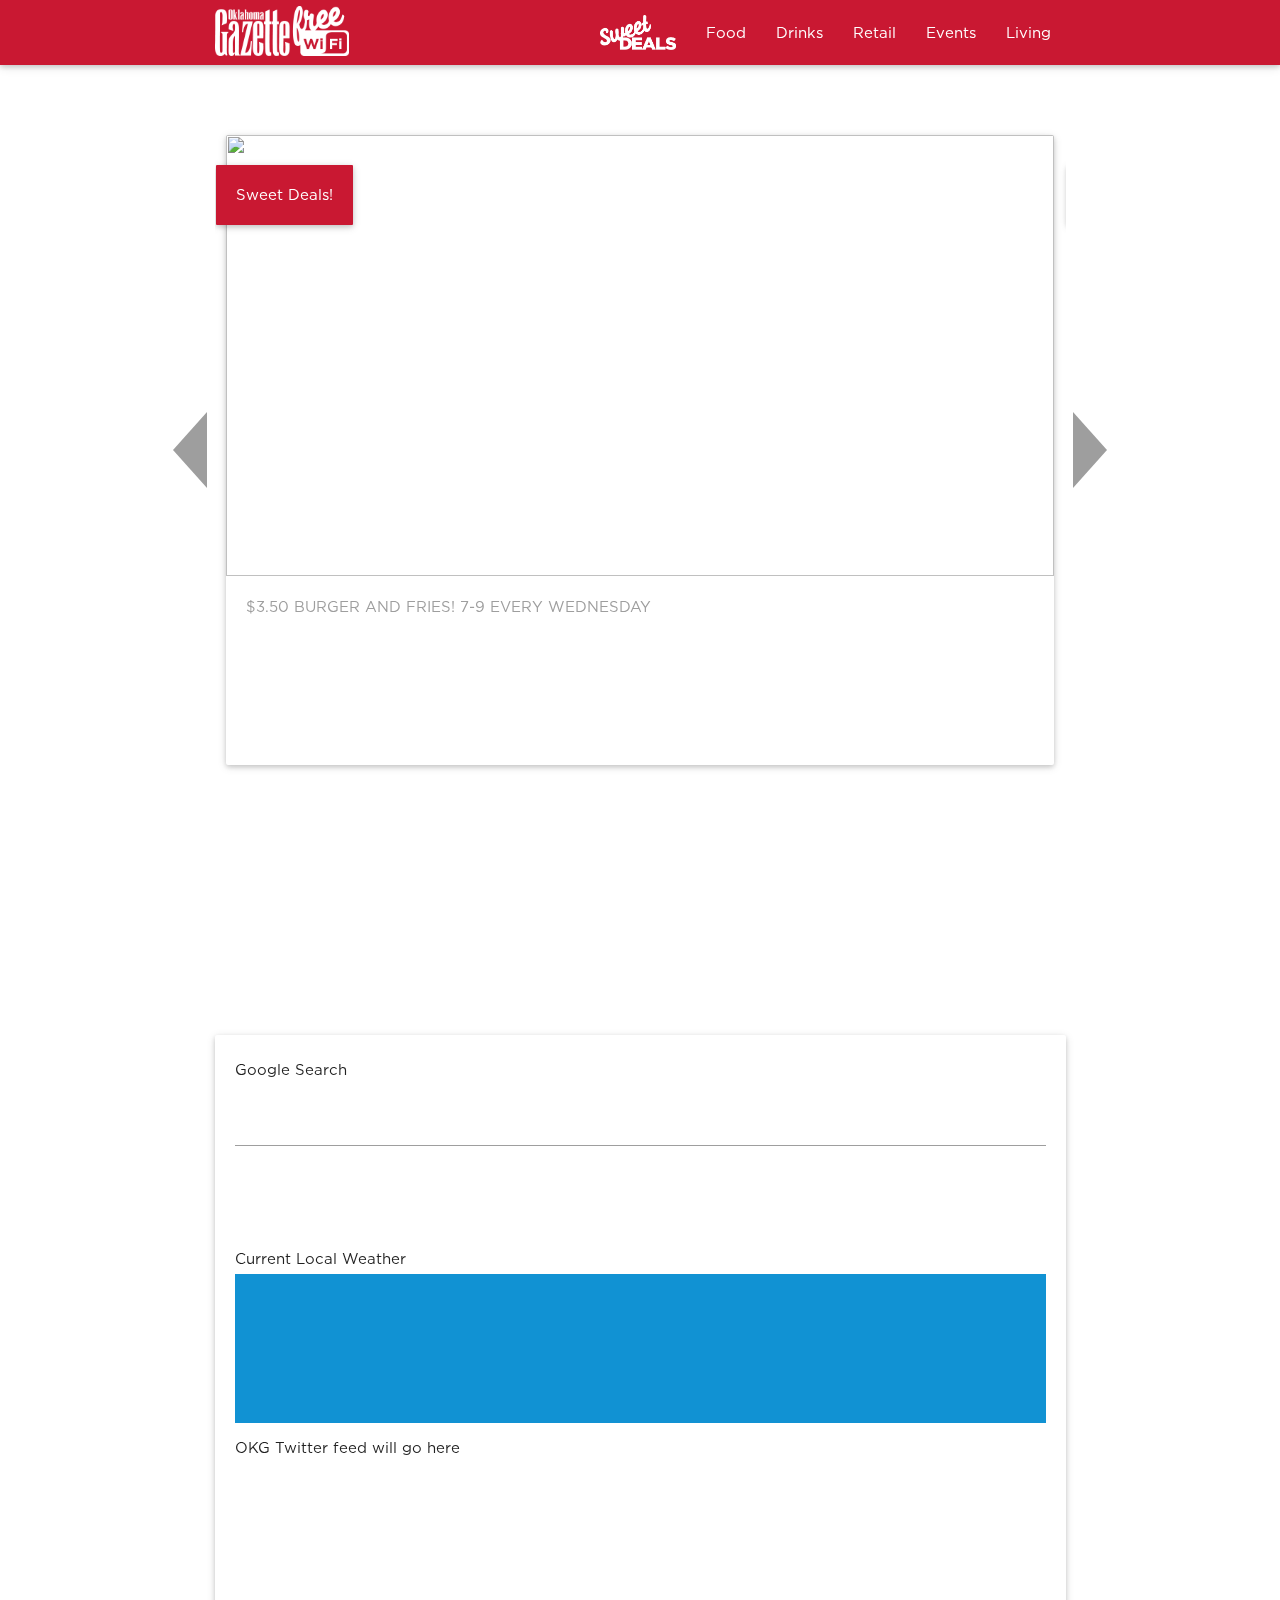
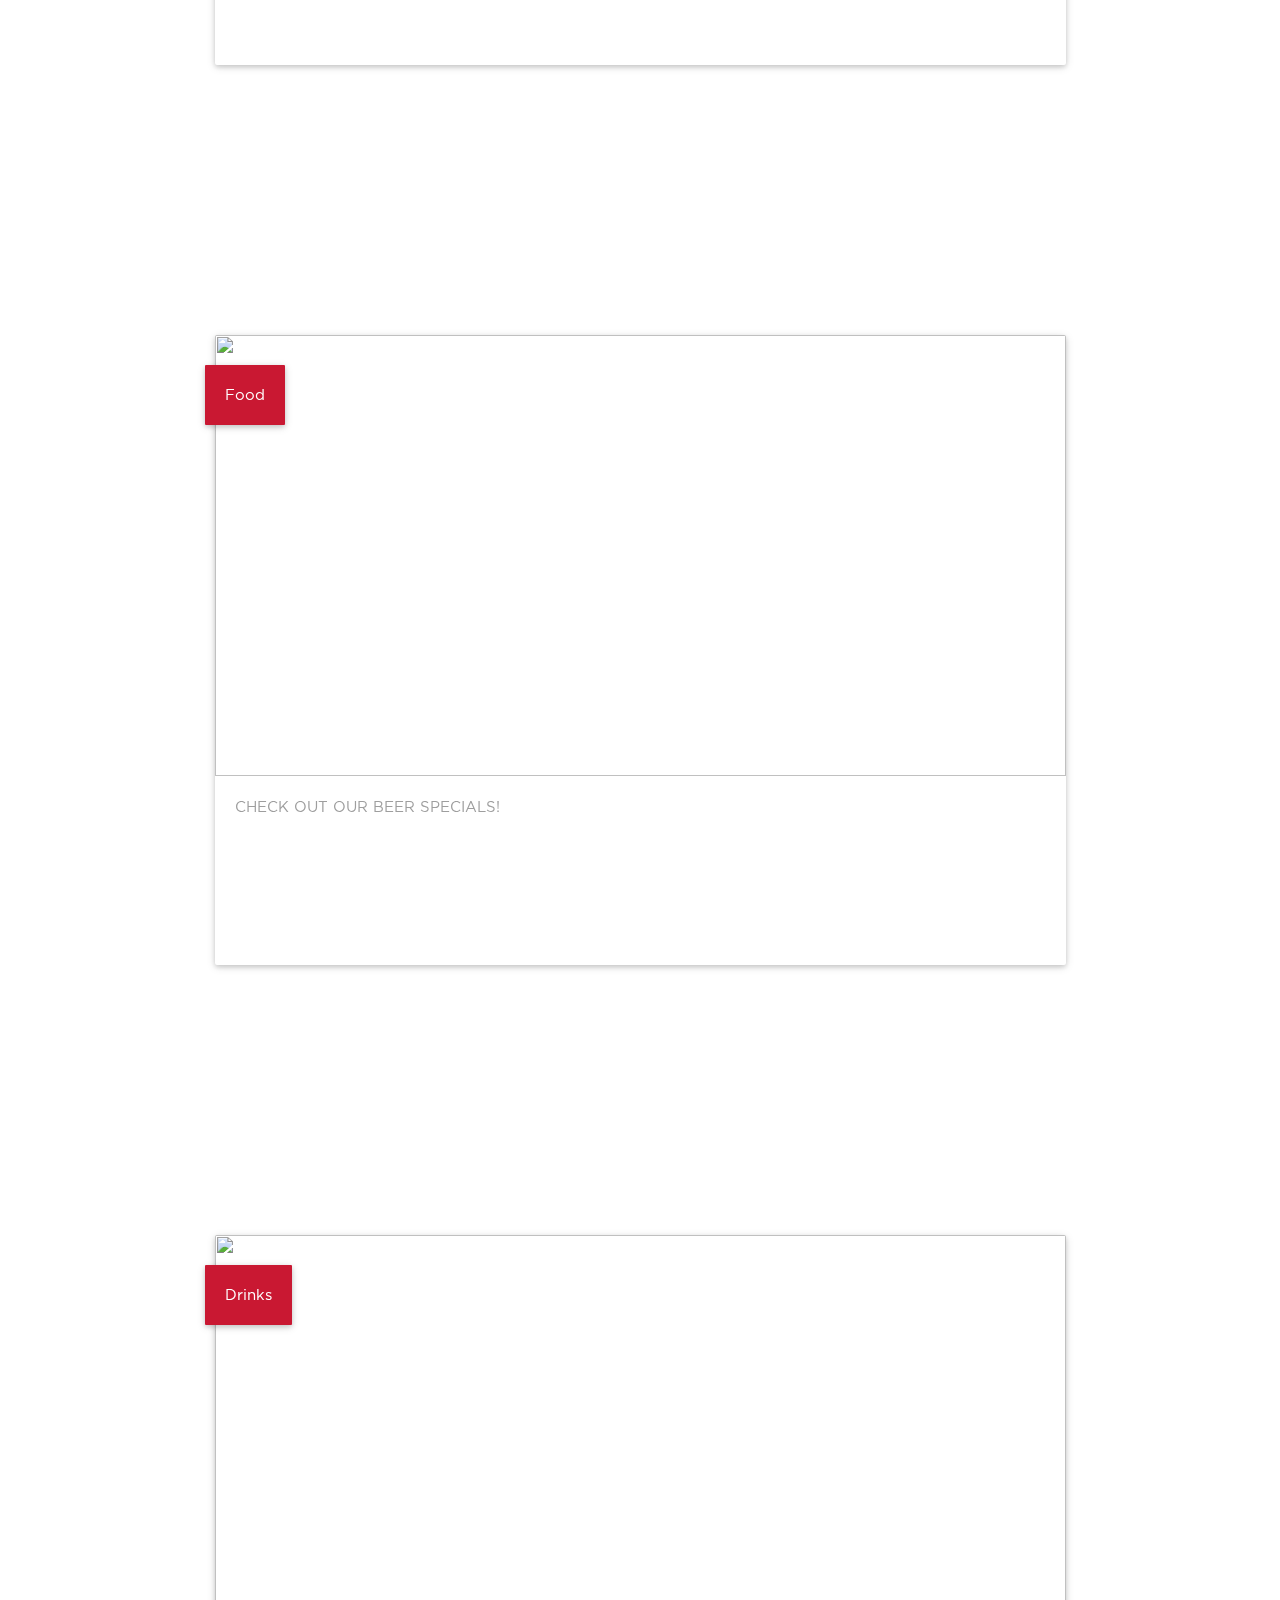
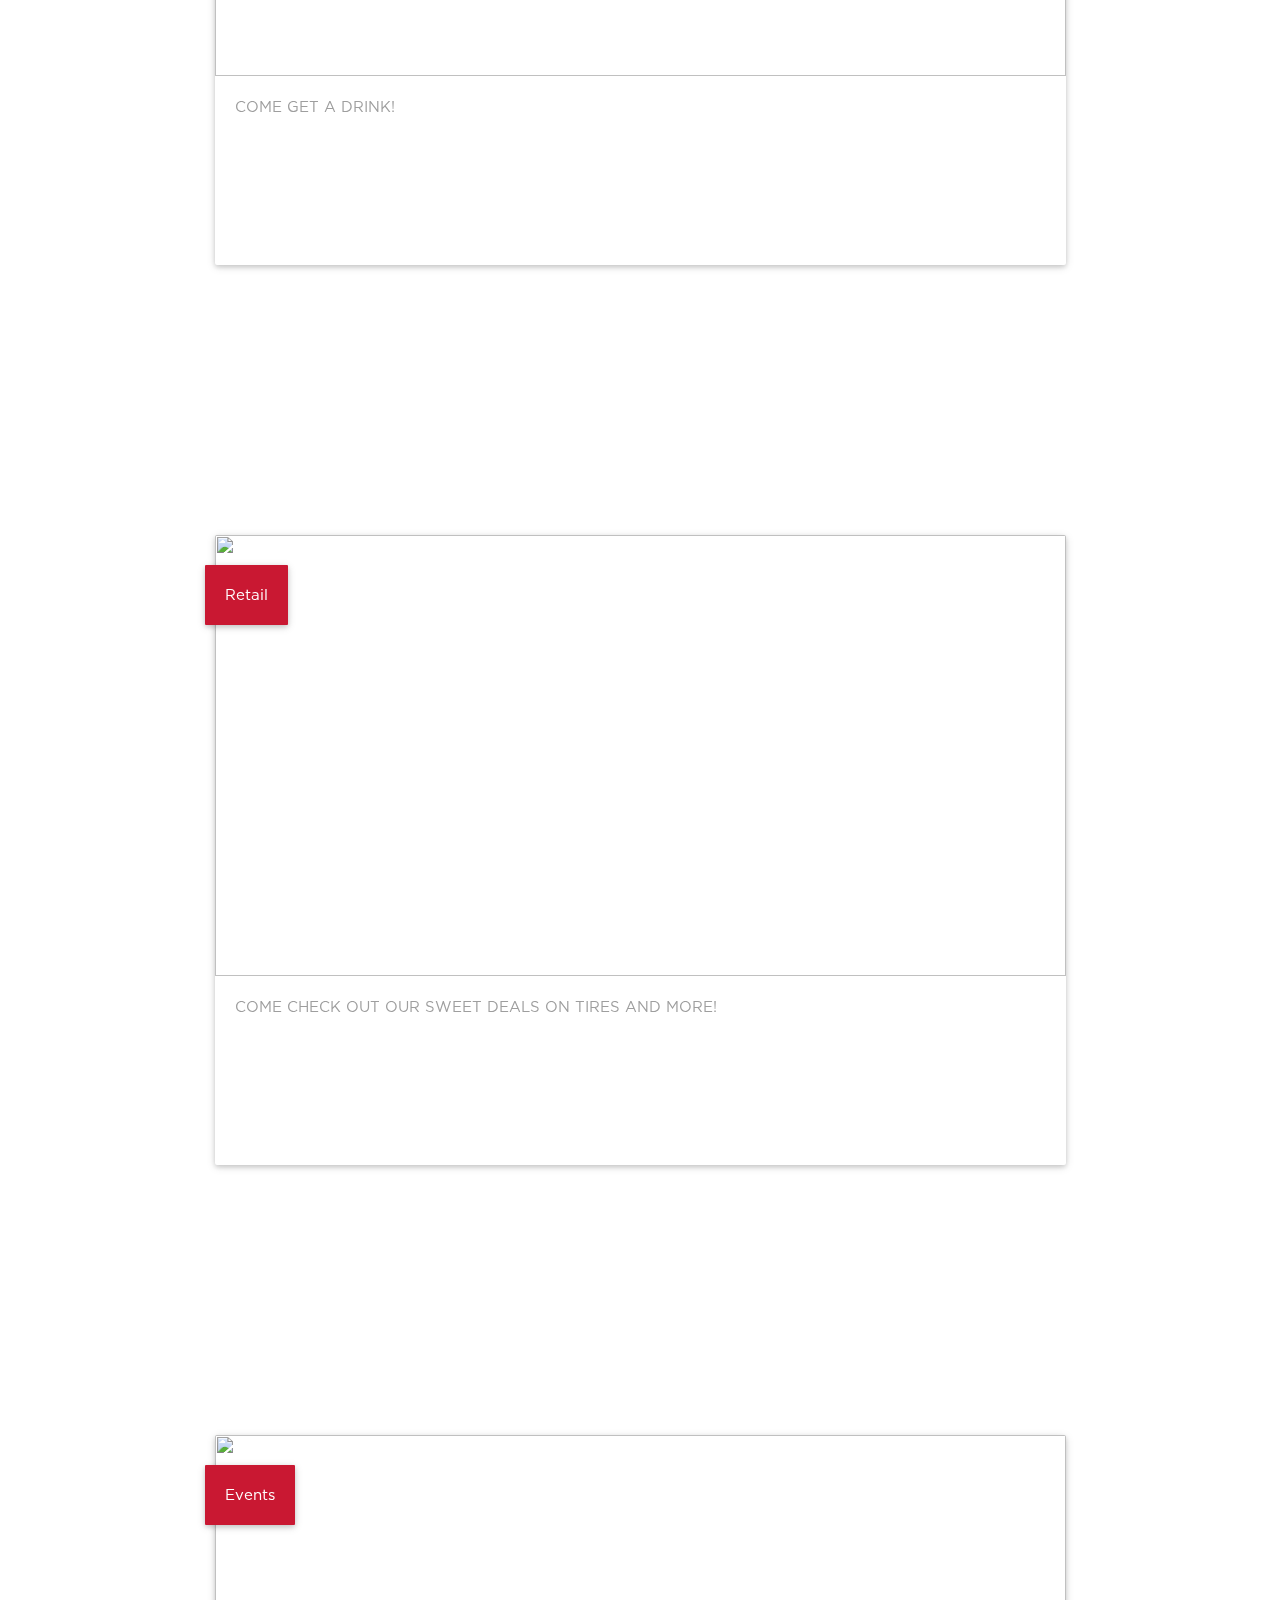
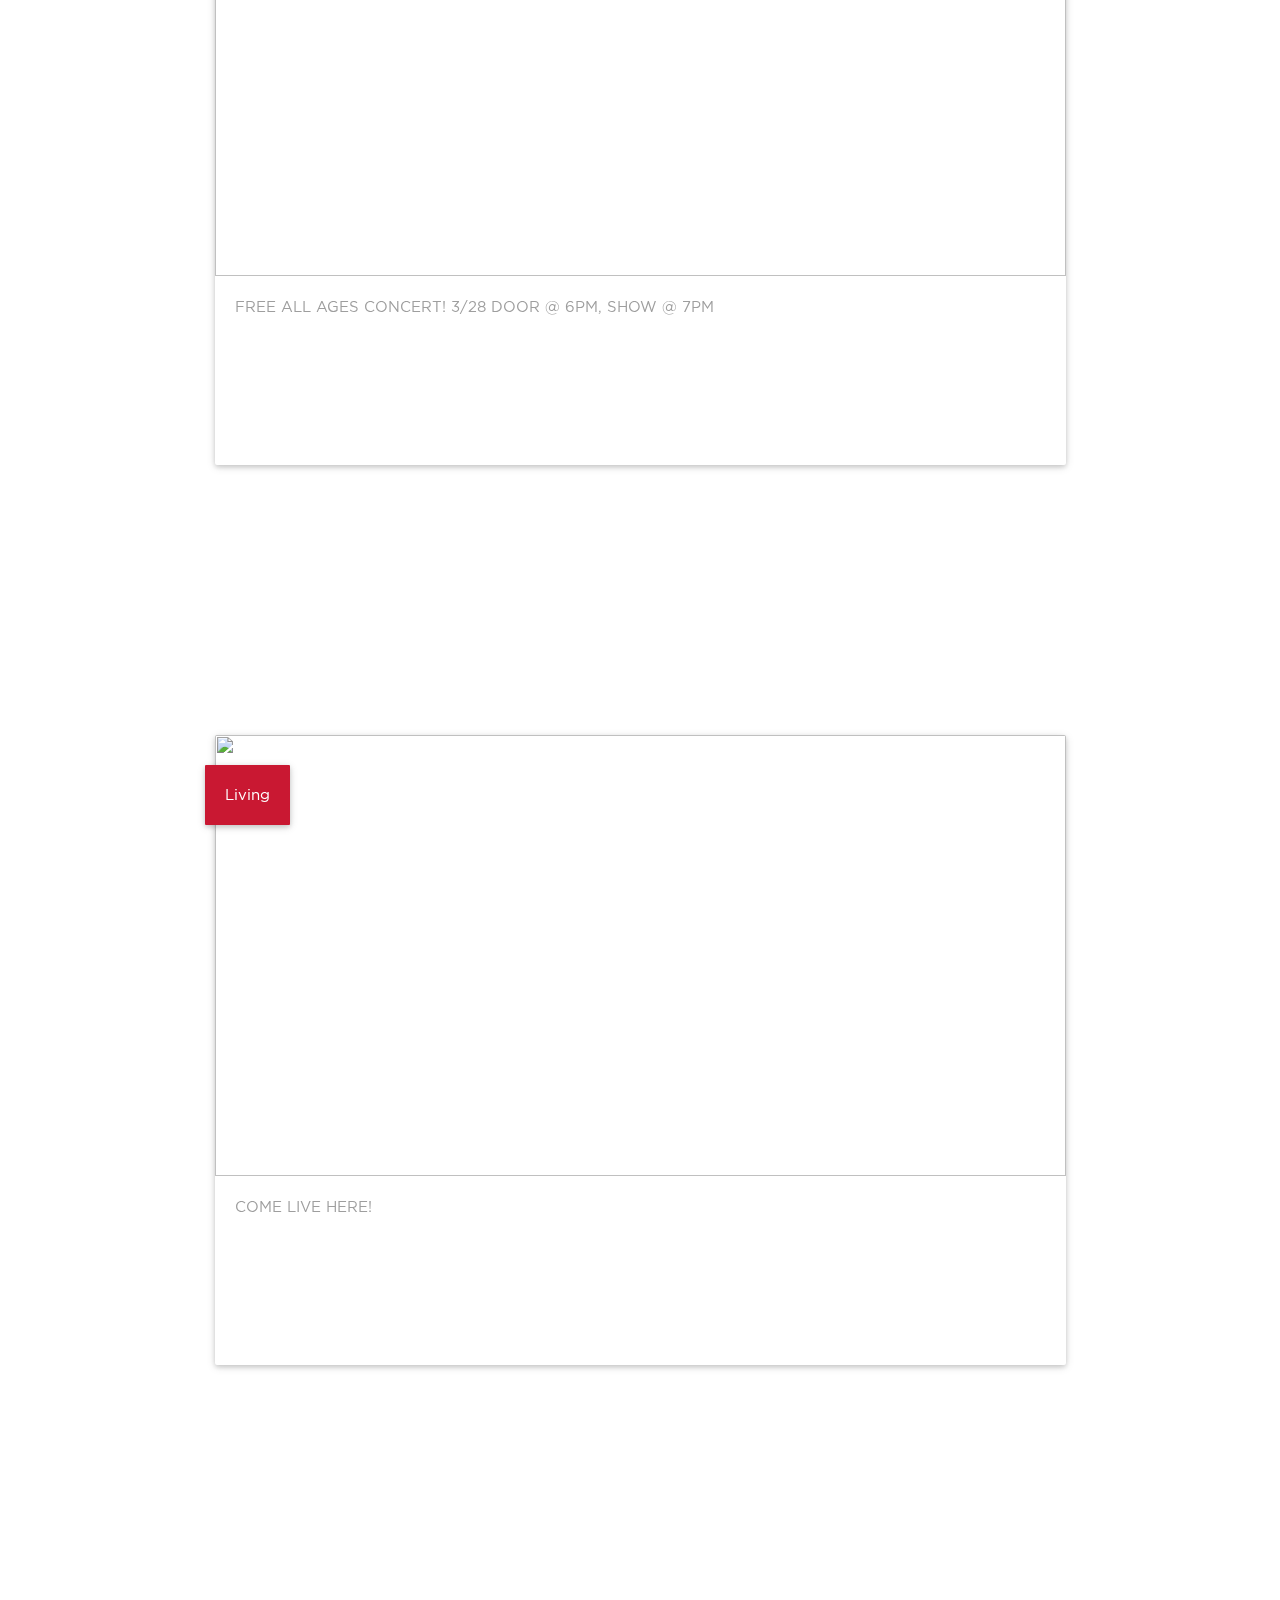
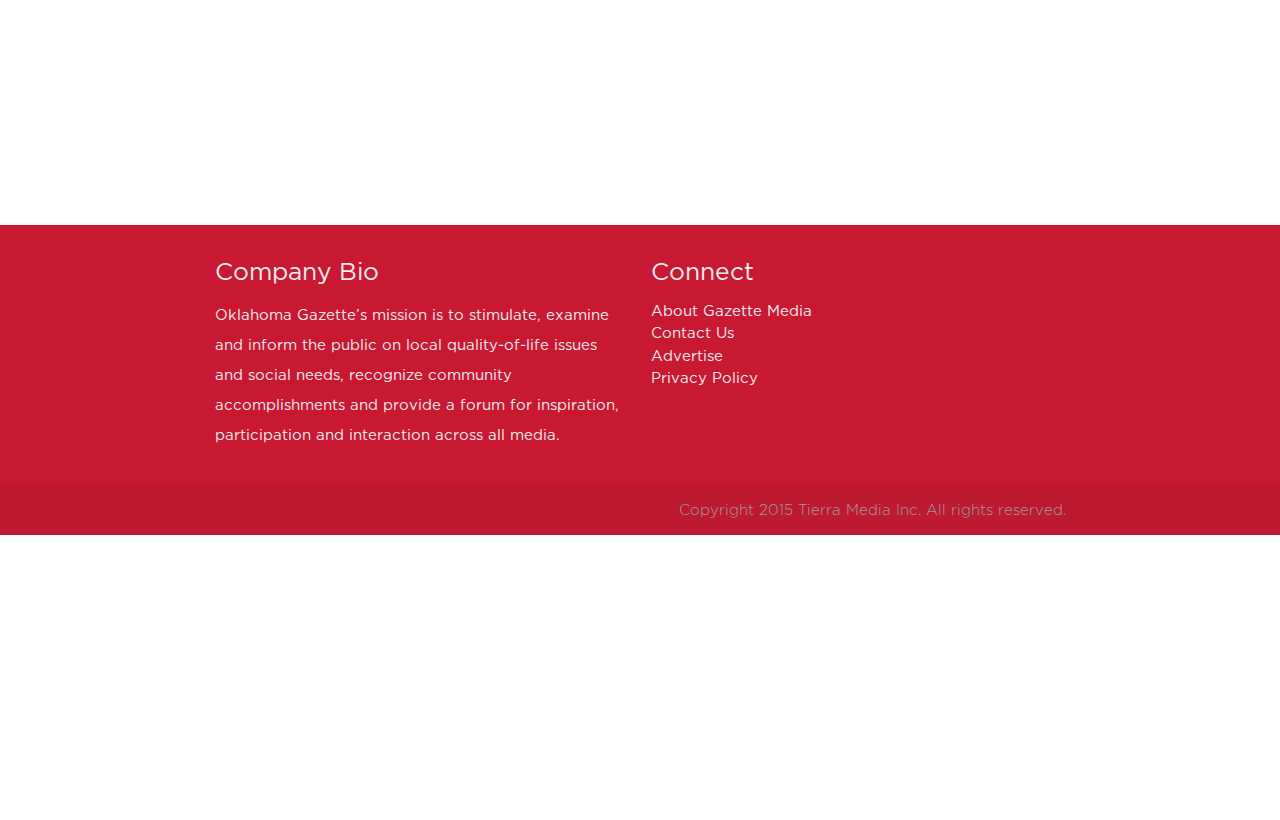
==== public/portal.html @ 1bf4788b "Entire <a> is clickable. Icons moved to left side" ====
<!DOCTYPE html>
<html lang="en">

<head>
  <meta http-equiv="Content-Type" content="text/html; charset=UTF-8" />
  <meta name="viewport" content="width=device-width, initial-scale=1, maximum-scale=1.0, user-scalable=no" />
  <title>OKG Free Wifi</title>

  <!-- CSS  -->
  <link href="css/materialize.css" type="text/css" rel="stylesheet" media="screen,projection" />
  <link href="css/jquery.fullPage.css" type="text/css" rel="stylesheet" media="screen,projection" />
  <link href="css/style.css" type="text/css" rel="stylesheet" media="screen,projection" />
  <link href="css/weather.css" type="text/css" rel="stylesheet" media="screen,projection" />
</head>

<body>

  <!-- Nav bar -->
  <nav id="header" class="red darken-4" role="navigation">
    <div class="container">
      <div class="nav-wrapper">
        <a href="#" class="brand-logo">
          <img src="img/Gazette-Free-wifi.png" alt="Gazette Free Wifi" height="50">
        </a>
        <ul class="right hide-on-med-and-down">
          <li class="logo">
            <a href="#anchor-main">
              <img class="nav-logo" src="img/Sweet-Deals.png" alt="Sweet Deals">
            </a>
          </li>
          <li><a href="#anchor-food" class="white-text">Food</a>
          </li>
          <li><a href="#anchor-drinks" class="white-text">Drinks</a>
          </li>
          <li><a href="#anchor-retail" class="white-text">Retail</a>
          </li>
          <li><a href="#anchor-events" class="white-text">Events</a>
          </li>
          <li><a href="#anchor-living" class="white-text">Living</a>
          </li>
        </ul>

        <!-- Nav bar mobile-->
        <ul id="nav-mobile" class="side-nav red darken-4">
          <li class="logo">
            <a href="#anchor-main">
              <img class="side-nav-logo" src="img/Sweet-Deals.png" alt="Sweet Deals">
            </a>
            <p class="center-align">around Midtown</p>
          </li>
          <hr>
          <li><a href="#anchor-food" class="white-text">Food
              <i class="small mdi-maps-local-pizza left"></i></a>
          </li>
          <li><a href="#anchor-drinks" class="white-text">Drinks
              <i class="small mdi-maps-local-bar left"></i></a>
          </li>
          <li><a href="#anchor-retail" class="white-text">Retail
              <i class="small mdi-maps-local-offer left"></i></a>
          </li>
          <li><a href="#anchor-events" class="white-text">Events
              <i class="small mdi-action-event left"></i></a>
          </li>
          <li><a href="#anchor-living" class="white-text">Living
              <i class="small mdi-social-location-city left"></i></a>
          </li>
        </ul>
        <a href="#" data-activates="nav-mobile" class="button-collapse"><i class="mdi-navigation-menu "></i></a>
      </div>
    </div>
  </nav>

  <!-- Floating top button  -->
  <div id="toTop" class="fixed-action-btn" style="bottom: 45px; right: 24px;">
    <a class="btn-floating btn-large red darken-4" href="#anchor-main">
      <i class="large mdi-hardware-keyboard-arrow-up"></i>
    </a>
  </div>

    <!-- Body Content -->
    <div id="fullpage" class="container">
      <div class="row">

        <!-- TODO: Make main 'sweet deals' slider -->
        <div class="col section" data-anchor="anchor-main">

          <!-- Deal 1 of 3 -->
          <div class="col s12 m12 slide" data-anchor="anchor-main1">
            <div class="card">
             <div class="card-label">
               <p>Sweet Deals!</p>
             </div>
              <div class="card-image small">
                <img src="http://www.mcnelliesokc.com/images/data/attachments/0000/0184/Main_Page__2__mxw611_mxh411_e1.jpg?1315593935" alt="">
                <span class="card-title">McNellie's</span>
              </div>
              <div class="card-content">
                <a href="http://mcnelliesokc.com" target="_blank"><span class="grey-text">$3.50 Burger and Fries! 7-9 Every Wednesday</span></a>
              </div>
            </div>
          </div>

          <!-- Deal 2 of 3 -->
          <div class="col s12 m12 slide" data-anchor="anchor-main2">
            <div class="card">
             <div class="card-label">
               <p>Sweet Deals!</p>
             </div>
              <div class="card-image small">
                <img src="http://www.fashionhomesales.com/wp-content/uploads/2012/07/Hermes-Scarves.jpg" alt="">
                <span class="card-title">Shop Good</span>
              </div>
              <div class="card-content">
                <a href="http://shopgoodokc.com" target="_blank"><span class="grey-text">End of season sale! 30-50% off cold weather clothing and accessories.</span></a>
              </div>
            </div>
          </div>

          <!-- Deal 3 of 3 -->
          <div class="col s12 m12 slide" data-anchor="anchor-main3">
            <div class="card">
             <div class="card-label">
               <p>Sweet Deals!</p>
             </div>
              <div class="card-image small">
                <img src="http://static1.squarespace.com/static/53daad5ce4b0e202759f41a5/53fe0608e4b0826cfdf93358/53fe0612e4b0826cfdf9337e/1418430462690/brat.jpg?format=1500w" alt="">
                <span class="card-title">Fassler Hall</span>
              </div>
              <div class="card-content">
                <a href="http://fasslerhall.com" target="_blank"><span class="grey-text">Daily beer specials! All day, every day.</span></a>
              </div>
            </div>
          </div>
        </div>

        <!-- Weather widget -->
        <div class="col s12 m12 section" data-anchor="anchor-weather">
          <div class="card">
            <div class="card-content small">
             <p>Google Search</p>
              <div class="input-field">
                <form method="get" action="https://www.google.com/search">
                  <input type="text" name="q">
                </form>
              </div>
            </div>

            <div class="card-content">
              <p>Current Local Weather</p>
              <div id="weather" class="grey-text"></div>
            </div>

            <div class="card-content">
              <p>OKG Twitter feed will go here</p>
            </div>

          </div>
        </div>

        <!-- Food -->
        <div class="col s12 m12 section" data-anchor="anchor-food">
          <div class="card">
           <div class="card-label">
             <p>Food</p>
           </div>
            <div class="card-image small">
              <img src="http://www.mcnelliesokc.com/images/data/attachments/0000/0184/Main_Page__2__mxw611_mxh411_e1.jpg?1315593935" alt="">
              <span class="card-title">McNellie's</span>
            </div>
            <div class="card-content">
              <a href="http://mcnelliesokc.com" target="_blank"><span class="grey-text">Check out our beer specials!</span></a>
            </div>
          </div>
        </div>

        <!-- Drinks -->
        <div class="col s12 m12 section" data-anchor="anchor-drinks">
          <div class="card">
           <div class="card-label">
             <p>Drinks</p>
           </div>
            <div class="card-image small">
              <img src="http://www.outabroad.com/wp-content/uploads/2012/09/bar-drinks.jpg" alt="">
              <span class="card-title">Bo Bandy's  Bar</span>
            </div>
            <div class="card-content">
              <a href="http://fasslerhall.com" target="_blank"><span class="grey-text">Come get a drink!</span></a>
            </div>
          </div>
        </div>

        <!-- Retail -->
        <div class="col s12 m12 section" data-anchor="anchor-retail">
          <div class="card">
           <div class="card-label">
             <p>Retail</p>
           </div>
            <div class="card-image small">
              <img src="http://cdn.shopify.com/s/files/1/0622/4617/t/2/assets/slideshow_2.jpg?14520184363240231690" alt="">
              <span class="card-title">Schlegle Bicycles</span>
            </div>
            <div class="card-content">
              <a href="http://schlegelbicycles.com/" target="_blank"><span class="grey-text">Come check out our sweet deals on tires and more!</span></a>
            </div>
          </div>
        </div>

        <!-- Events -->
        <div class="col s12 m12 section" data-anchor="anchor-events">
          <div class="card">
           <div class="card-label">
             <p>Events</p>
           </div>
            <div class="card-image small">
              <img src="http://www.oxfordkarma.com/wp-content/uploads/2015/03/broncho.jpg" alt="">
              <span class="card-title">Broncho</span>
            </div>
            <div class="card-content">
              <a href="http://fasslerhall.com" target="_blank"><span class="grey-text">Free all ages concert! 3/28 Door @ 6PM, Show @ 7PM</span></a>
            </div>
          </div>
        </div>

        <!-- Living -->
        <div class="col s12 m12 section" data-anchor="anchor-living">
          <div class="card">
           <div class="card-label">
             <p>Living</p>
           </div>
            <div class="card-image small">
              <img src="http://ad009cdnb.archdaily.net/wp-content/uploads/2012/09/5044cd9c28ba0d7ed1000148_the-abbotsford-warehouse-apartments-itn-architects_langridge_13-528x351.jpg" alt="">
              <span class="card-title">Generic Apartment Complex</span>
            </div>
            <div class="card-content">
              <a href="http://fasslerhall.com" target="_blank"><span class="grey-text">Come live here!</span></a>
            </div>
          </div>
        </div>

      </div>
    </div>


    <!-- Footer -->
    <div class="section no-pad">
      <footer class="page-footer red darken-4">
        <div class="container">
          <div class="row">
            <div class="col l6 s12">
              <h5 class="grey-text text-lighten-3">Company Bio</h5>
              <p class="grey-text text-lighten-3">Oklahoma Gazette’s mission is to stimulate, examine and inform the public on local quality-of-life issues and social needs, recognize community accomplishments and provide a forum for inspiration, participation and interaction across all media.</p>
            </div>

            <div class="col l3 s12">
              <h5 class="grey-text text-lighten-3">Connect</h5>
              <ul>
                <li><a class="grey-text text-lighten-3" href="#!">About Gazette Media</a>
                </li>
                <li><a class="grey-text text-lighten-3" href="#!">Contact Us</a>
                </li>
                <li><a class="grey-text text-lighten-3" href="#!">Advertise</a>
                </li>
                <li><a class="grey-text text-lighten-3" href="#!">Privacy Policy</a>
                </li>
              </ul>
            </div>

          </div>
        </div>
        <div class="footer-copyright">
          <div class="container right-align">
            <a class="grey-text" href="http://tierramediagroup.com/" target="_blank">Copyright 2015 Tierra Media Inc. All rights reserved.</a>
          </div>
        </div>
      </footer>
    </div>

    <!--  Scripts-->
    <script src="https://code.jquery.com/jquery-2.1.3.js"></script>
    <script src="js/materialize.js"></script>
    <script src="js/jquery.simpleWeather.min.js"></script>
    <script src="js/jquery.fullPage.js"></script>

    <!-- Custom Scripts -->
    <script src="js/init.js"></script>


</body>

</html>
---- public/css/style.css ----
/* Custom Stylesheet */
/**
 * Use this file to override Materialize files so you can update
 * the core Materialize files in the future
 *
 * Made By MaterializeCSS.com
 */

.icon-block {
  padding: 0 15px;
}

p {
  line-height: 2rem;
}

/* Photo grid responsive stylings */
ul.rig {
	list-style: none;
	font-size: 0;
	margin-left: -2.5%;
/* should match li left margin */
}
ul.rig li {
	display: inline-block;
	padding: 10px;
	margin: 0 0 2.5% 2.5%;
	background: #fff;
	border: 0 solid #ddd;
	font-size: 16px;
	font-size: 1rem;
	vertical-align: top;
	box-shadow: 0 0 0 #ddd;
	box-sizing: border-box;
	-moz-box-sizing: border-box;
	-webkit-box-sizing: border-box;
}
ul.rig li img {
	max-width: 70%;
	height: auto;
	margin: 0;
}
ul.rig li h3 {
	margin: 0 0 5px;
}
ul.rig li p {
	font-size: .9em;
	line-height: 1.5em;
	color: #999;
}
/* class for 2 columns */
ul.rig.columns-2 li {
	width: 47.5%;
/* this value + 2.5 should = 50% */
}
/* class for 3 columns */
ul.rig.columns-3 li {
	width: 30.83%;
/* this value + 2.5 should = 33% */
}
/* class for 4 columns */
ul.rig.columns-4 li {
	width: 22.5%;
/* this value + 2.5 should = 25% */
}
@media (max-width: 480px) {
	ul.grid-nav li {
		display: block;
		margin: 0;
	}
	ul.grid-nav li a {
		display: block;
	}
	ul.rig {
		margin-left: 0;
	}
	ul.rig li {
		width: 100% !important;
	/* over-ride all li styles */
		margin: 0;
	}
}
ul.rig li a h4 {
	text-decoration: none;
}

/* Color changes */
.red.darken-4 {
  background-color: #C91832 !important; }
.red-text.text-darken-4 {
  color: #C91832 !important; }
.red-text.text-darken-4 {
  color: #C91832 !important; }

/* Custom Fonts */
@font-face {
  font-family: "Gotham";
  src: url("../font/gotham/GothamHTF-Thin.otf");
  font-weight: 200; }
@font-face {
  font-family: "Gotham";
  src: url("../font/gotham/GothamHTF-Light.otf");
  font-weight: 300; }
@font-face {
  font-family: "Gotham";
  src: url("../font/gotham/GothamHTF-Book.otf");
  font-weight: 400; }
@font-face {
  font-family: "Gotham";
  src: url("../font/gotham/GothamHTF-Medium.otf");
  font-weight: 500; }
@font-face {
  font-family: "Gotham";
  src: url("../font/gotham/GothamHTF-Bold.otf");
  font-weight: 700; }
html {
  font-family: "Gotham";
}

/* Top nav */
nav {
  position: fixed;
  z-index: 10000;
  top: 0;
  margin: auto;
  height: 65px;
  line-height: 65px;
}
@media screen and (min-width: 993px) {
  nav {
    overflow: hidden;
  }
}
nav .brand-logo {
  padding-top: 6px;
}
/* Changes bg color of hover on mobile nav menu*/
ul.side-nav li:hover, ul.side-nav li.active {
      background-color: #000 !important; }
/* Nav logos and side nav */
.side-nav-logo {
  width: 200px;
  display: block;
  margin: 0 auto;
  padding-top: 20px;
  padding-right: 50px;
}
.side-nav li a {
  display: block;
}
.nav-logo {
  height: 50px;
  display: block;
  margin: 0 auto;
  padding-top: 15px;
}
nav ul li:hover, nav ul li.active {
        background-color: rgba(0, 0, 0, 1); }
hr {
  width: 90%;
}

/* FP slider control arrows */
.fp-controlArrow.fp-prev {
    left: -30px;
    width: 0;
    border-width: 38.5px 34px 38.5px 0;
    border-color: transparent #9e9e9e transparent transparent;
}
.fp-controlArrow.fp-next {
    right: -30px;
    border-width: 38.5px 0 38.5px 34px;
    border-color: transparent transparent transparent #9e9e9e;
}

/* Card and image stylings */
/* Shorter images for small screens */
@media screen and (max-width: 480px) {
  .card-image img {
    max-height: 300px;
  }
}

.card {
  height: 70%;
  margin: 0 auto;
}
.card-image {
  height: 70%;
  overflow: hidden;
}
.card-content {
  height: 30%;
}
.card-image img {
  display: block;
  height: 100%;
}
.card .card-title {
  color: #fff;
  font-size: 24px;
  font-weight: 400;
}
.card-label {
  background-color: #C91832;
  border-radius: 1px;
  display: block;
  text-align: center;
  position: absolute;
  top: 30px;
  left: -10px;
  z-index: 9000;
}
.card-label p {
  color: white;
  padding: 0px 20px;
}
.card-label {
  -webkit-box-shadow: 0 2px 5px 0 rgba(0, 0, 0, 0.16), 0 2px 10px 0 rgba(0, 0, 0, 0.12);
  -moz-box-shadow: 0 2px 5px 0 rgba(0, 0, 0, 0.16), 0 2px 10px 0 rgba(0, 0, 0, 0.12);
  box-shadow: 0 2px 5px 0 rgba(0, 0, 0, 0.16), 0 2px 10px 0 rgba(0, 0, 0, 0.12);
}

/* Form Colors */
.input-field label {
  color: #000;
}
/* label focus color */
.input-field input[type=text]:focus + label {
  color: #000;
}
/* label underline focus color */
.input-field input[type=text]:focus {
  border-bottom: 1px solid #000;
  box-shadow: 0 1px 0 0 #000;
}
/* valid color */
.input-field input[type=text].valid {
  border-bottom: 1px solid #000;
  box-shadow: 0 1px 0 0 #000;
}
/* invalid color */
.input-field input[type=text].invalid {
  border-bottom: 1px solid #000;
  box-shadow: 0 1px 0 0 #000;
}
/* icon prefix focus color */
.input-field .prefix.active {
  color: #000;
}

/* toTop button initially hidden */
div#toTop {
  display: none;
}

.sponsors-main-page {
  padding-top: 64px;
}
---- public/css/weather.css ----
@font-face {
    font-family: 'weather';
    src: url('https://s3-us-west-2.amazonaws.com/s.cdpn.io/93/artill_clean_icons-webfont.eot');
    src: url('https://s3-us-west-2.amazonaws.com/s.cdpn.io/93/artill_clean_icons-webfont.eot?#iefix') format('embedded-opentype'),
         url('https://s3-us-west-2.amazonaws.com/s.cdpn.io/93/artill_clean_icons-webfont.woff') format('woff'),
         url('https://s3-us-west-2.amazonaws.com/s.cdpn.io/93/artill_clean_icons-webfont.ttf') format('truetype'),
         url('https://s3-us-west-2.amazonaws.com/s.cdpn.io/93/artill_clean_icons-webfont.svg#artill_clean_weather_iconsRg') format('svg');
    font-weight: normal;
    font-style: normal;
}

#weather {
  background: #1192d3 url(http://okcmidtowner.com/wp-content/uploads/2014/07/1200x600xcropped-midtown-sign-header.jpg.pagespeed.ic.ajScn4XHTt.jpg) no-repeat bottom right;
  background-size: cover;
}


#weather {
  height: 100%;
  width: 100%;
  margin: 0px auto;
  text-align: center;
  text-transform: uppercase;
}

i {
  color: #fff;
  font-family: weather;
  font-size: 50px;
  font-weight: normal;
  font-style: normal;
/*  line-height: 1.0;*/
}

.icon-0:before { content: ":"; }
.icon-1:before { content: "p"; }
.icon-2:before { content: "S"; }
.icon-3:before { content: "Q"; }
.icon-4:before { content: "S"; }
.icon-5:before { content: "W"; }
.icon-6:before { content: "W"; }
.icon-7:before { content: "W"; }
.icon-8:before { content: "W"; }
.icon-9:before { content: "I"; }
.icon-10:before { content: "W"; }
.icon-11:before { content: "I"; }
.icon-12:before { content: "I"; }
.icon-13:before { content: "I"; }
.icon-14:before { content: "I"; }
.icon-15:before { content: "W"; }
.icon-16:before { content: "I"; }
.icon-17:before { content: "W"; }
.icon-18:before { content: "U"; }
.icon-19:before { content: "Z"; }
.icon-20:before { content: "Z"; }
.icon-21:before { content: "Z"; }
.icon-22:before { content: "Z"; }
.icon-23:before { content: "Z"; }
.icon-24:before { content: "E"; }
.icon-25:before { content: "E"; }
.icon-26:before { content: "3"; }
.icon-27:before { content: "a"; }
.icon-28:before { content: "A"; }
.icon-29:before { content: "a"; }
.icon-30:before { content: "A"; }
.icon-31:before { content: "6"; }
.icon-32:before { content: "1"; }
.icon-33:before { content: "6"; }
.icon-34:before { content: "1"; }
.icon-35:before { content: "W"; }
.icon-36:before { content: "1"; }
.icon-37:before { content: "S"; }
.icon-38:before { content: "S"; }
.icon-39:before { content: "S"; }
.icon-40:before { content: "M"; }
.icon-41:before { content: "W"; }
.icon-42:before { content: "I"; }
.icon-43:before { content: "W"; }
.icon-44:before { content: "a"; }
.icon-45:before { content: "S"; }
.icon-46:before { content: "U"; }
.icon-47:before { content: "S"; }

#weather h2 {
  margin: 0 0 8px;
  color: #fff;
  font-size: 30px;
  font-weight: bold;
  text-align: center;
  text-shadow: 0px 1px 3px rgba(0, 0, 0, 0.55);
}

#weather ul {
  margin: 0;
  padding: 0;
}

#weather li {
  background: #fff;
  background: rgba(255,255,255,0.90);
  padding: 10px;
  display: inline-block;
  border-radius: 1px;
}

#weather .currently {
  margin: -25px 20px;
}
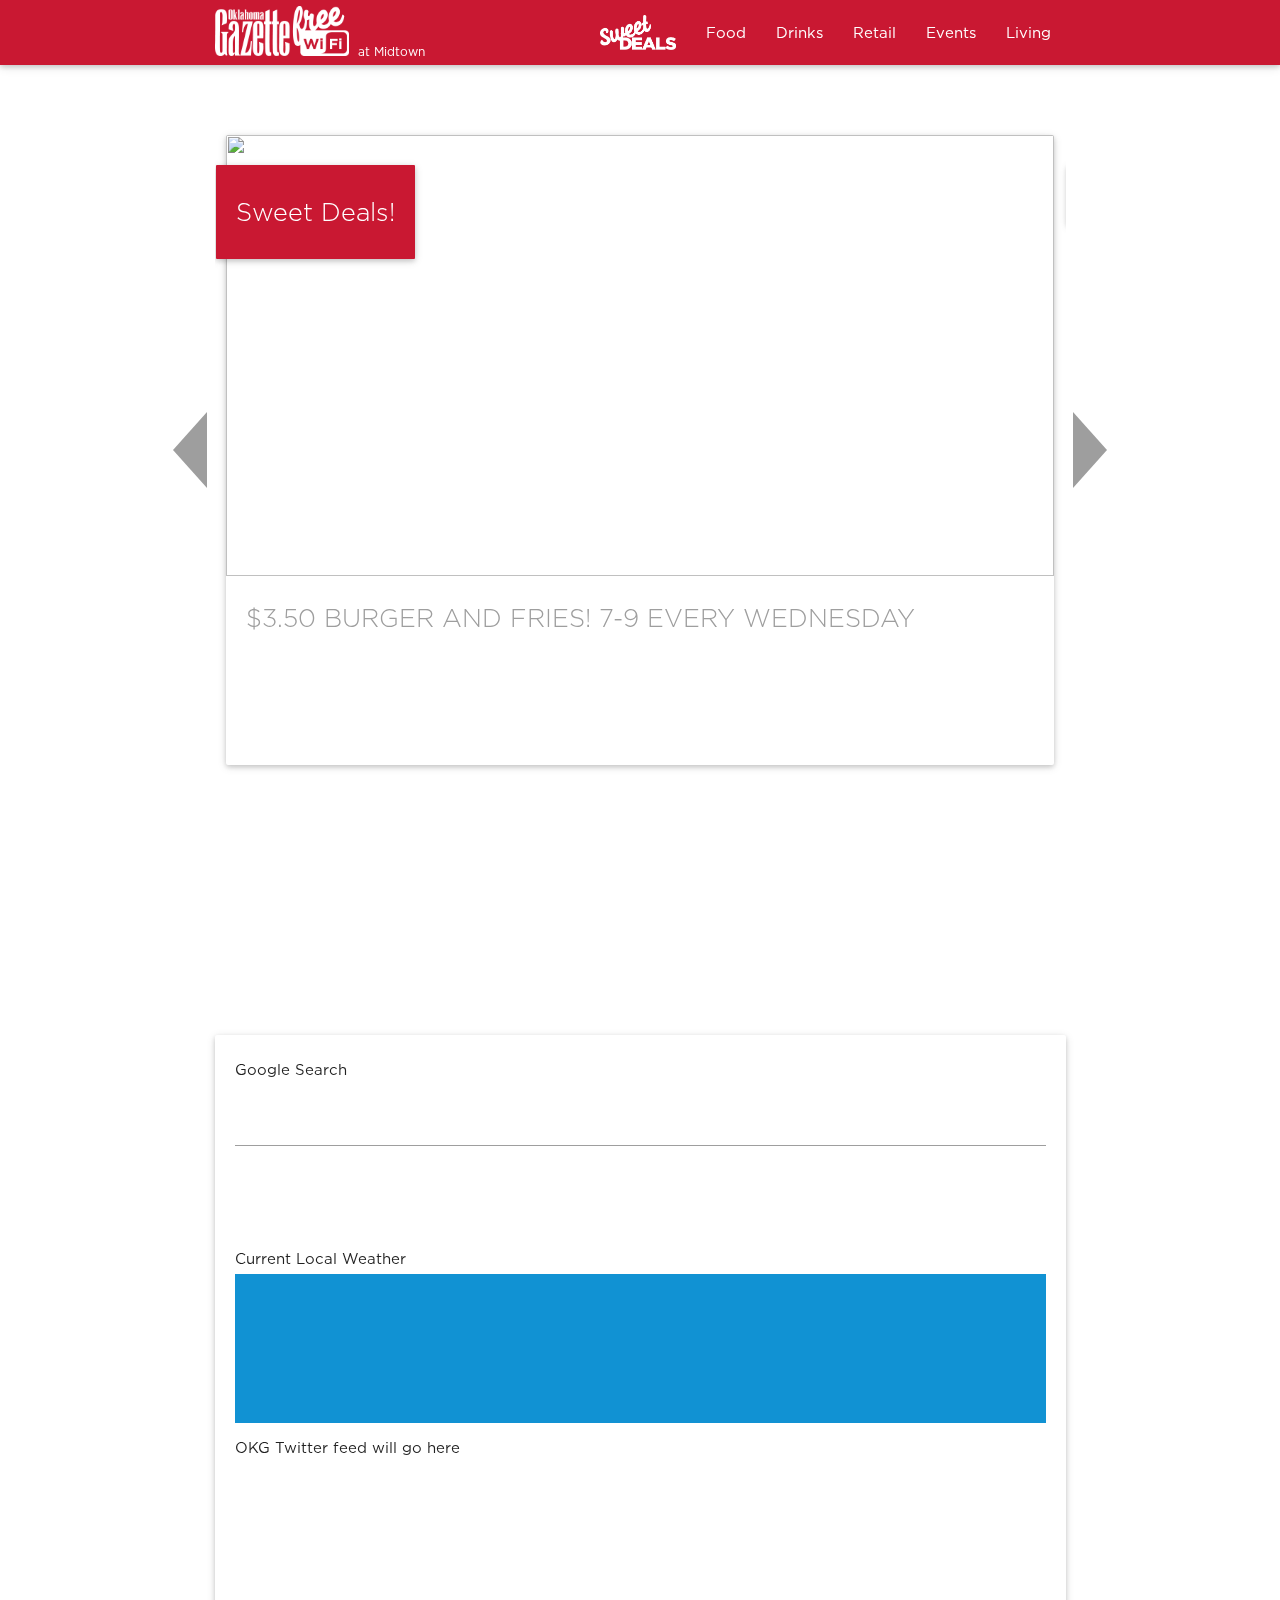
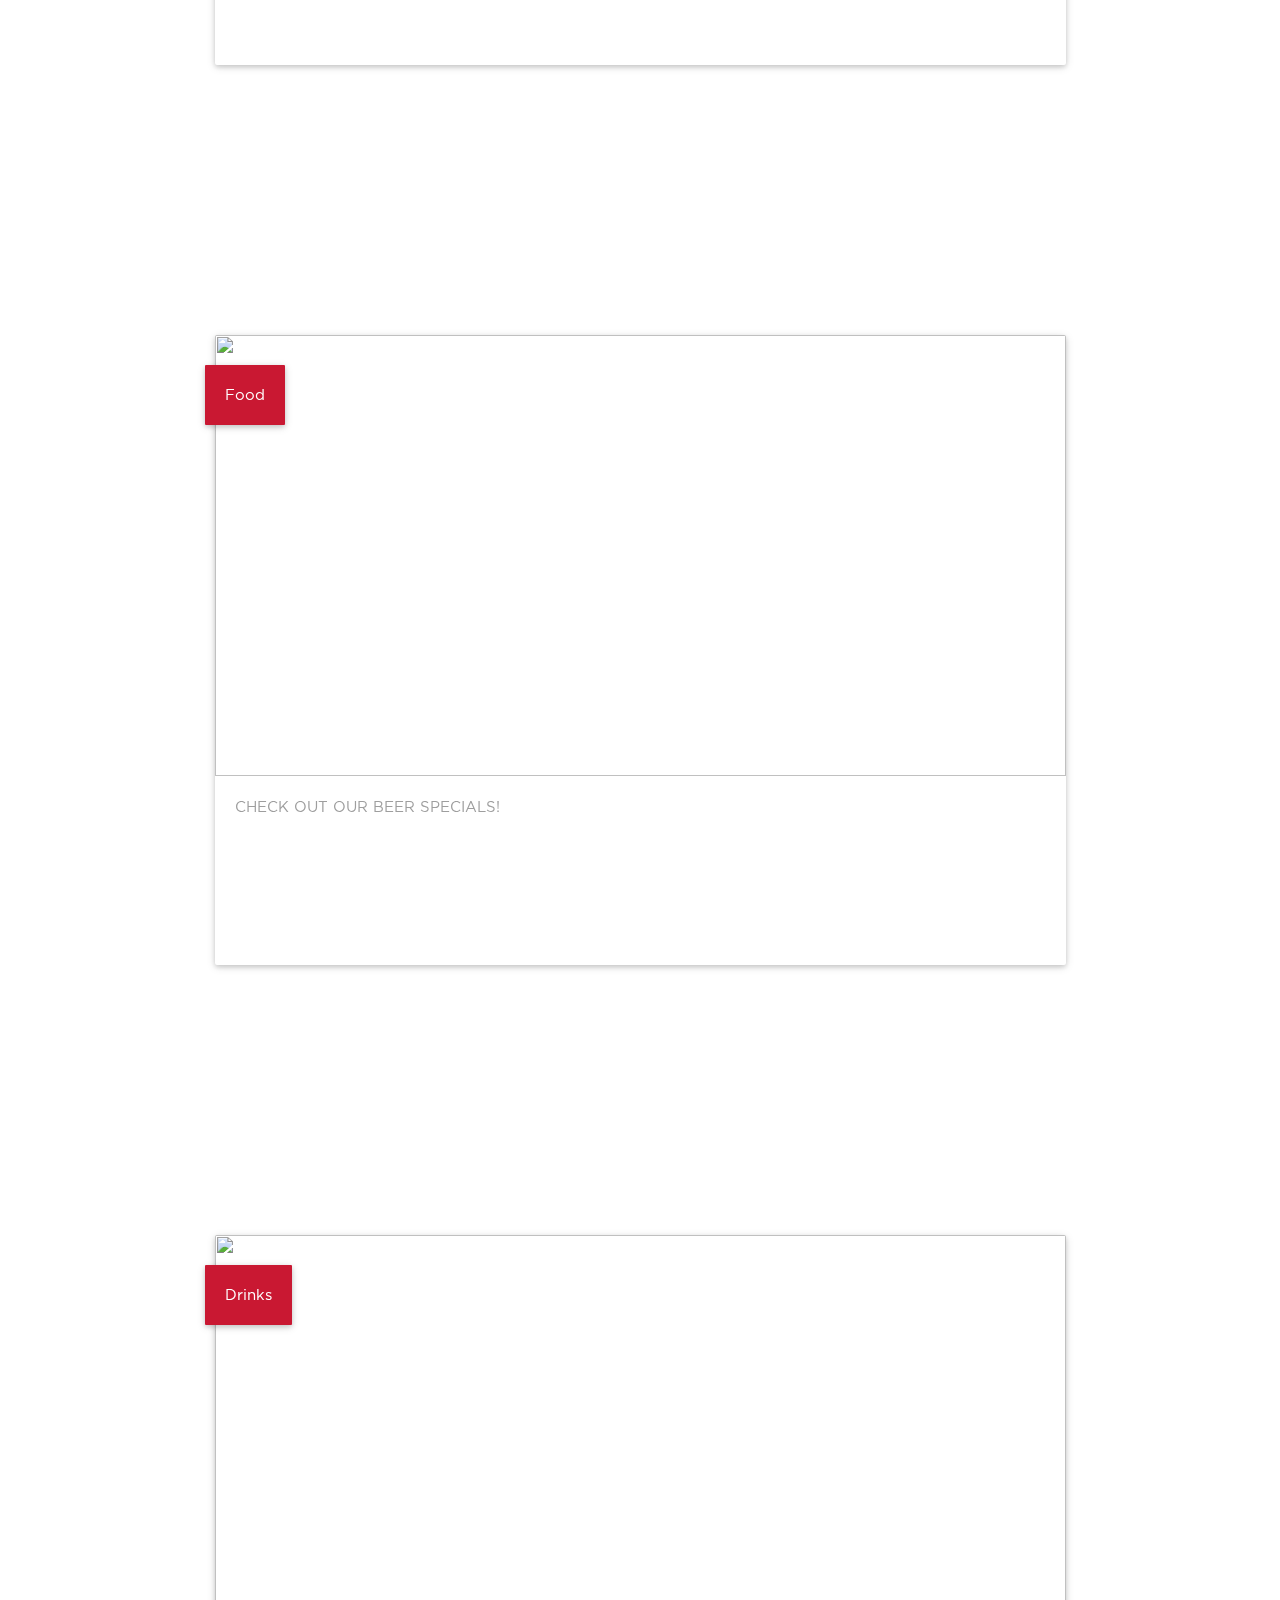
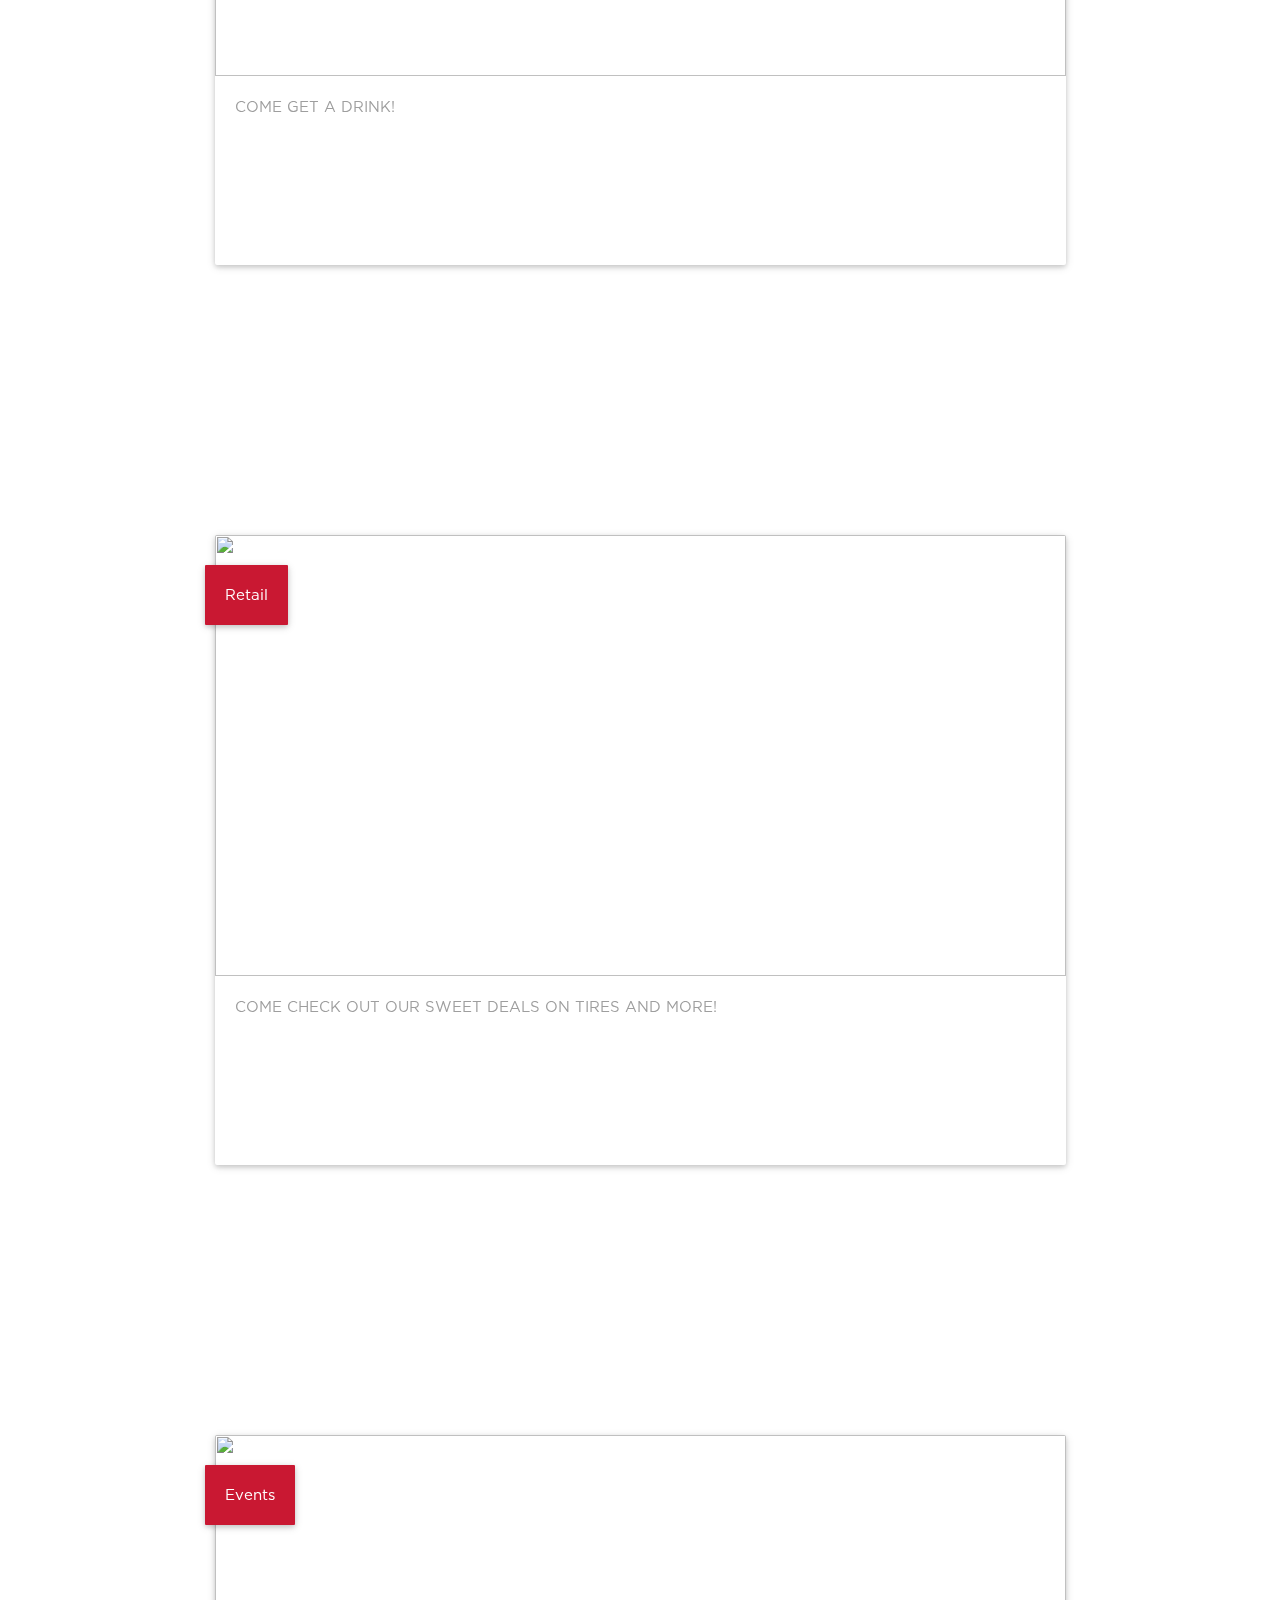
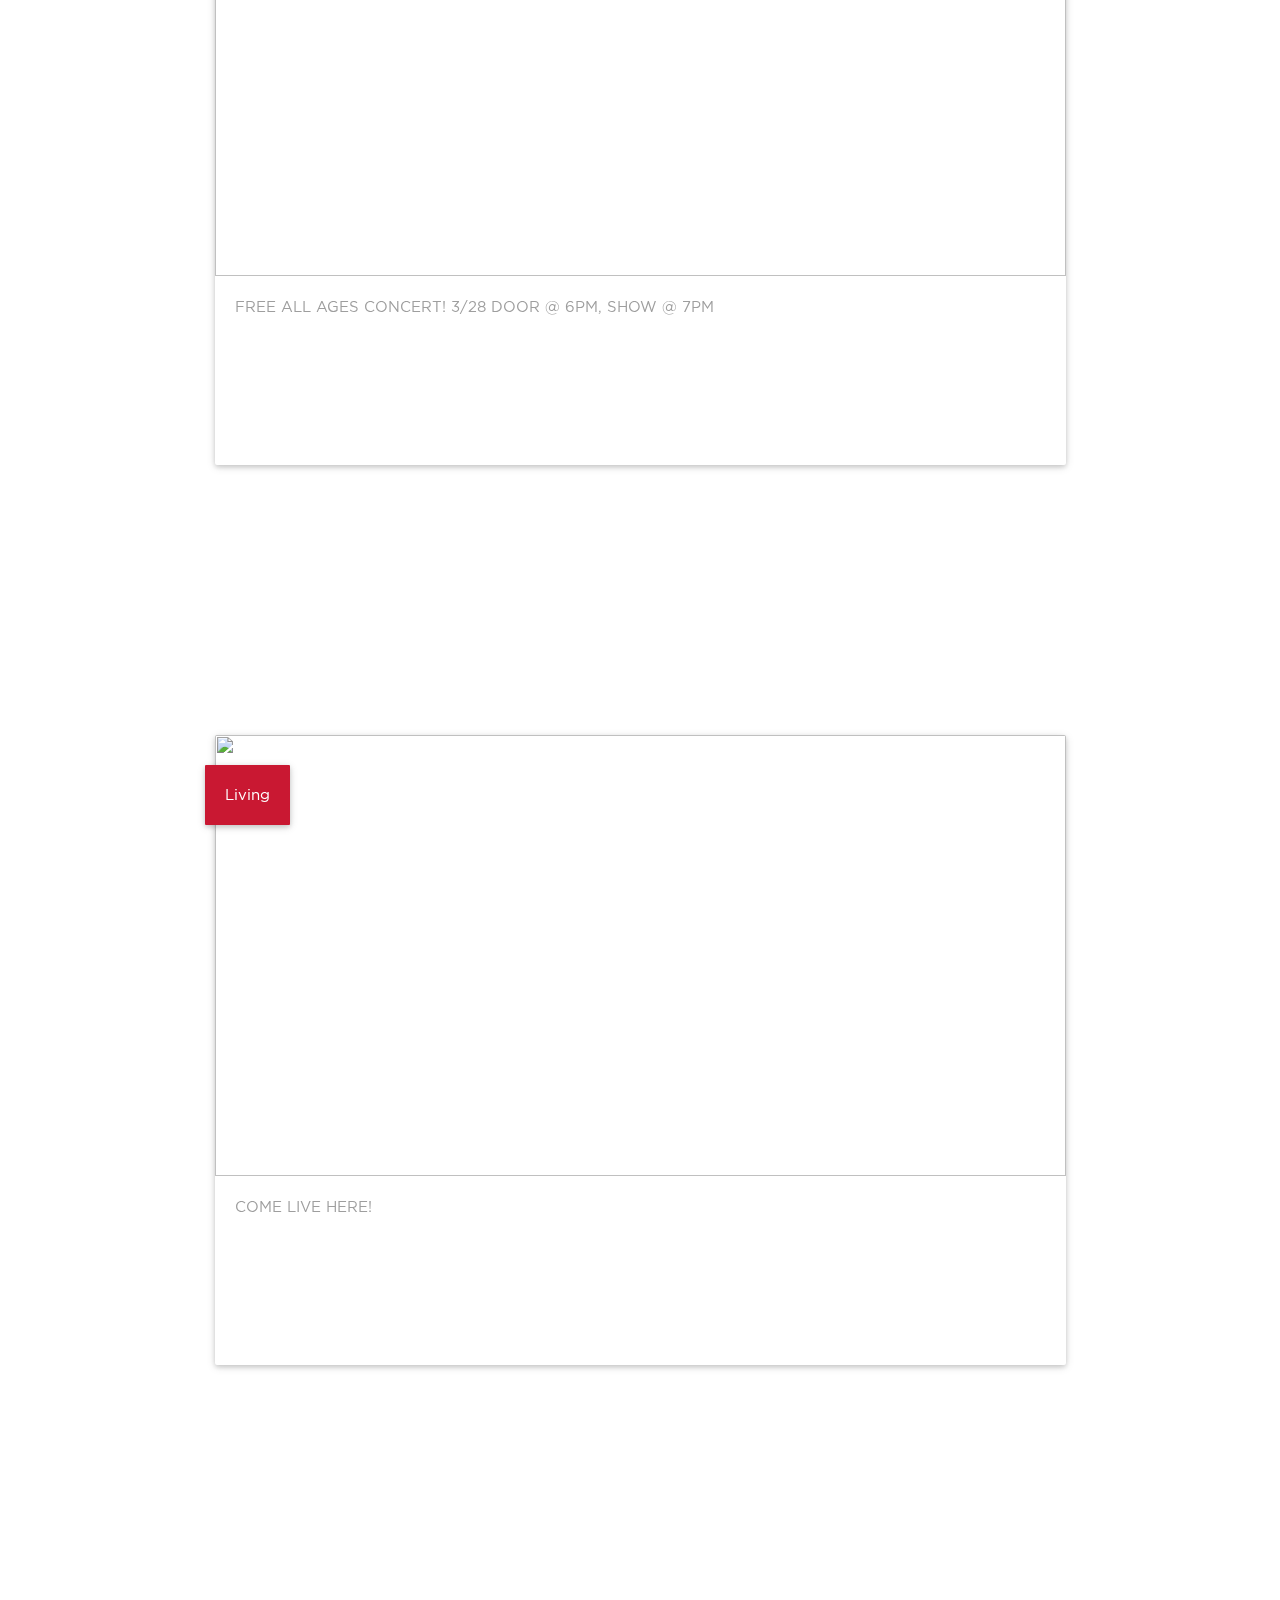
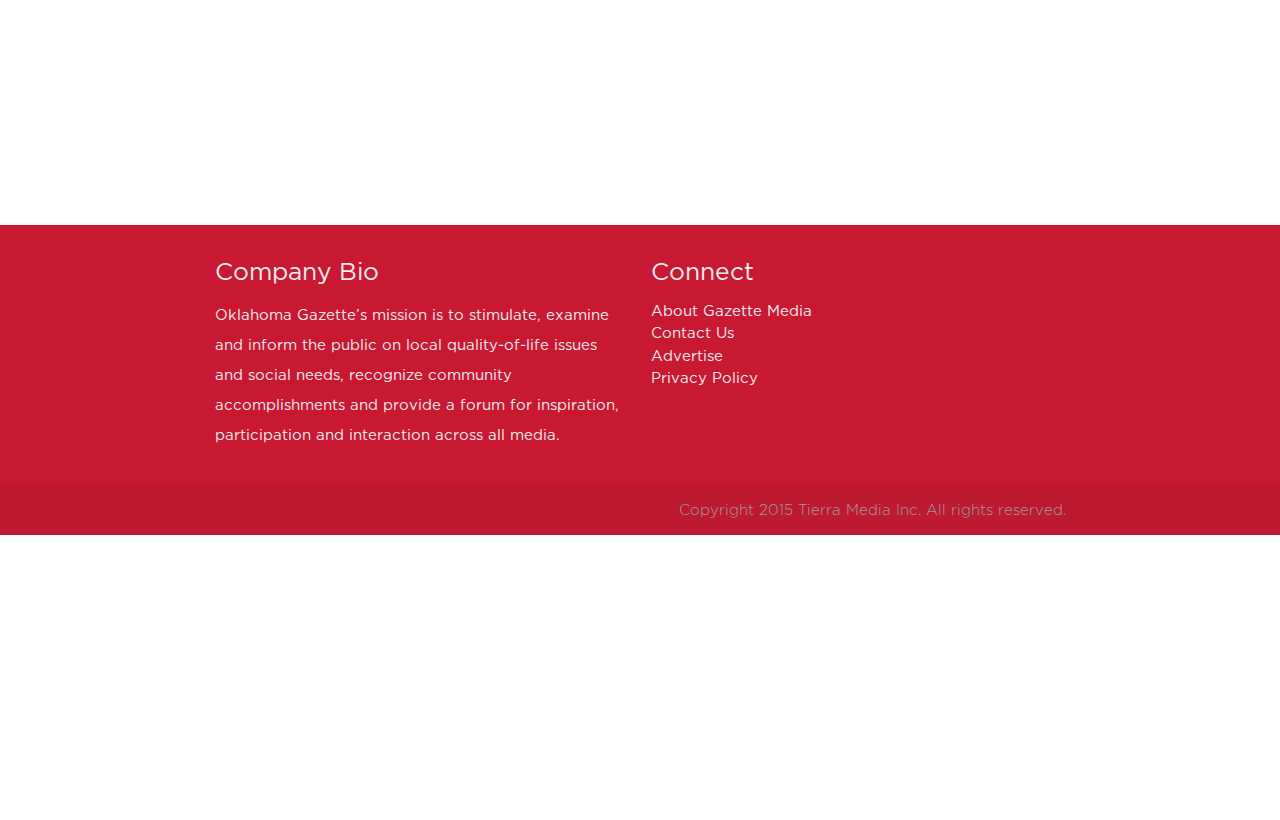
==== commit 25d8c9ce: ""at Midtown" only on portal page. made description flow-text to see if that fixes weird mobile sizin" ====
--- a/public/portal.html
+++ b/public/portal.html
@@ -19,7 +19,7 @@
   <nav id="header" class="red darken-4" role="navigation">
     <div class="container">
       <div class="nav-wrapper">
-        <a href="#" class="brand-logo">
+        <a href="http://okgazette.com" class="brand-logo portal">
           <img src="img/Gazette-Free-wifi.png" alt="Gazette Free Wifi" height="50">
         </a>
         <ul class="right hide-on-med-and-down">
@@ -88,14 +88,14 @@
           <div class="col s12 m12 slide" data-anchor="anchor-main1">
             <div class="card">
              <div class="card-label">
-               <p>Sweet Deals!</p>
+               <p class="flow-text">Sweet Deals!</p>
              </div>
               <div class="card-image small">
                 <img src="http://www.mcnelliesokc.com/images/data/attachments/0000/0184/Main_Page__2__mxw611_mxh411_e1.jpg?1315593935" alt="">
                 <span class="card-title">McNellie's</span>
               </div>
               <div class="card-content">
-                <a href="http://mcnelliesokc.com" target="_blank"><span class="grey-text">$3.50 Burger and Fries! 7-9 Every Wednesday</span></a>
+                <a href="http://mcnelliesokc.com" target="_blank"><span class="grey-text flow-text">$3.50 Burger and Fries! 7-9 Every Wednesday</span></a>
               </div>
             </div>
           </div>
--- a/public/css/style.css
+++ b/public/css/style.css
@@ -134,6 +134,13 @@
 nav .brand-logo {
   padding-top: 6px;
 }
+@media screen and (min-width: 1060px) {
+  nav .portal.brand-logo::after {
+    content: "at Midtown";
+    font-size: 12px;
+  }
+}
+
 /* Changes bg color of hover on mobile nav menu*/
 ul.side-nav li:hover, ul.side-nav li.active {
       background-color: #000 !important; }
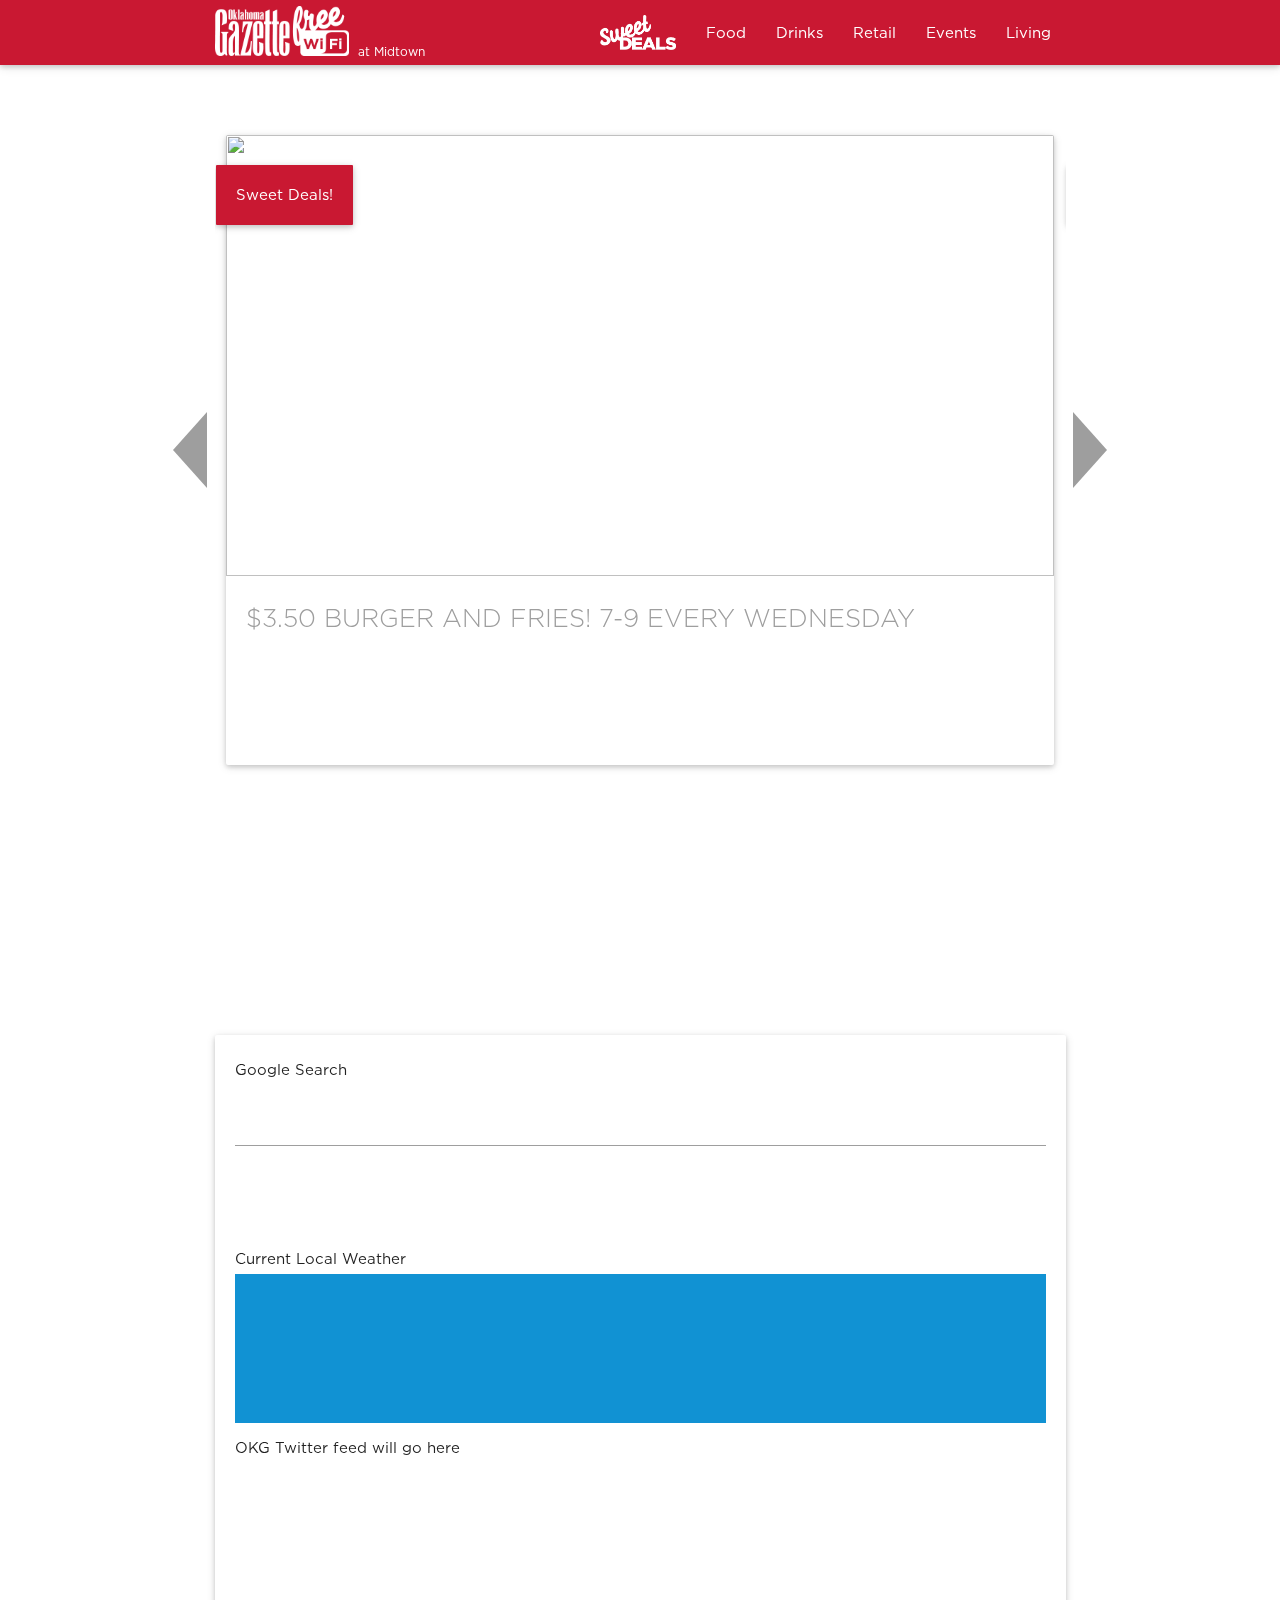
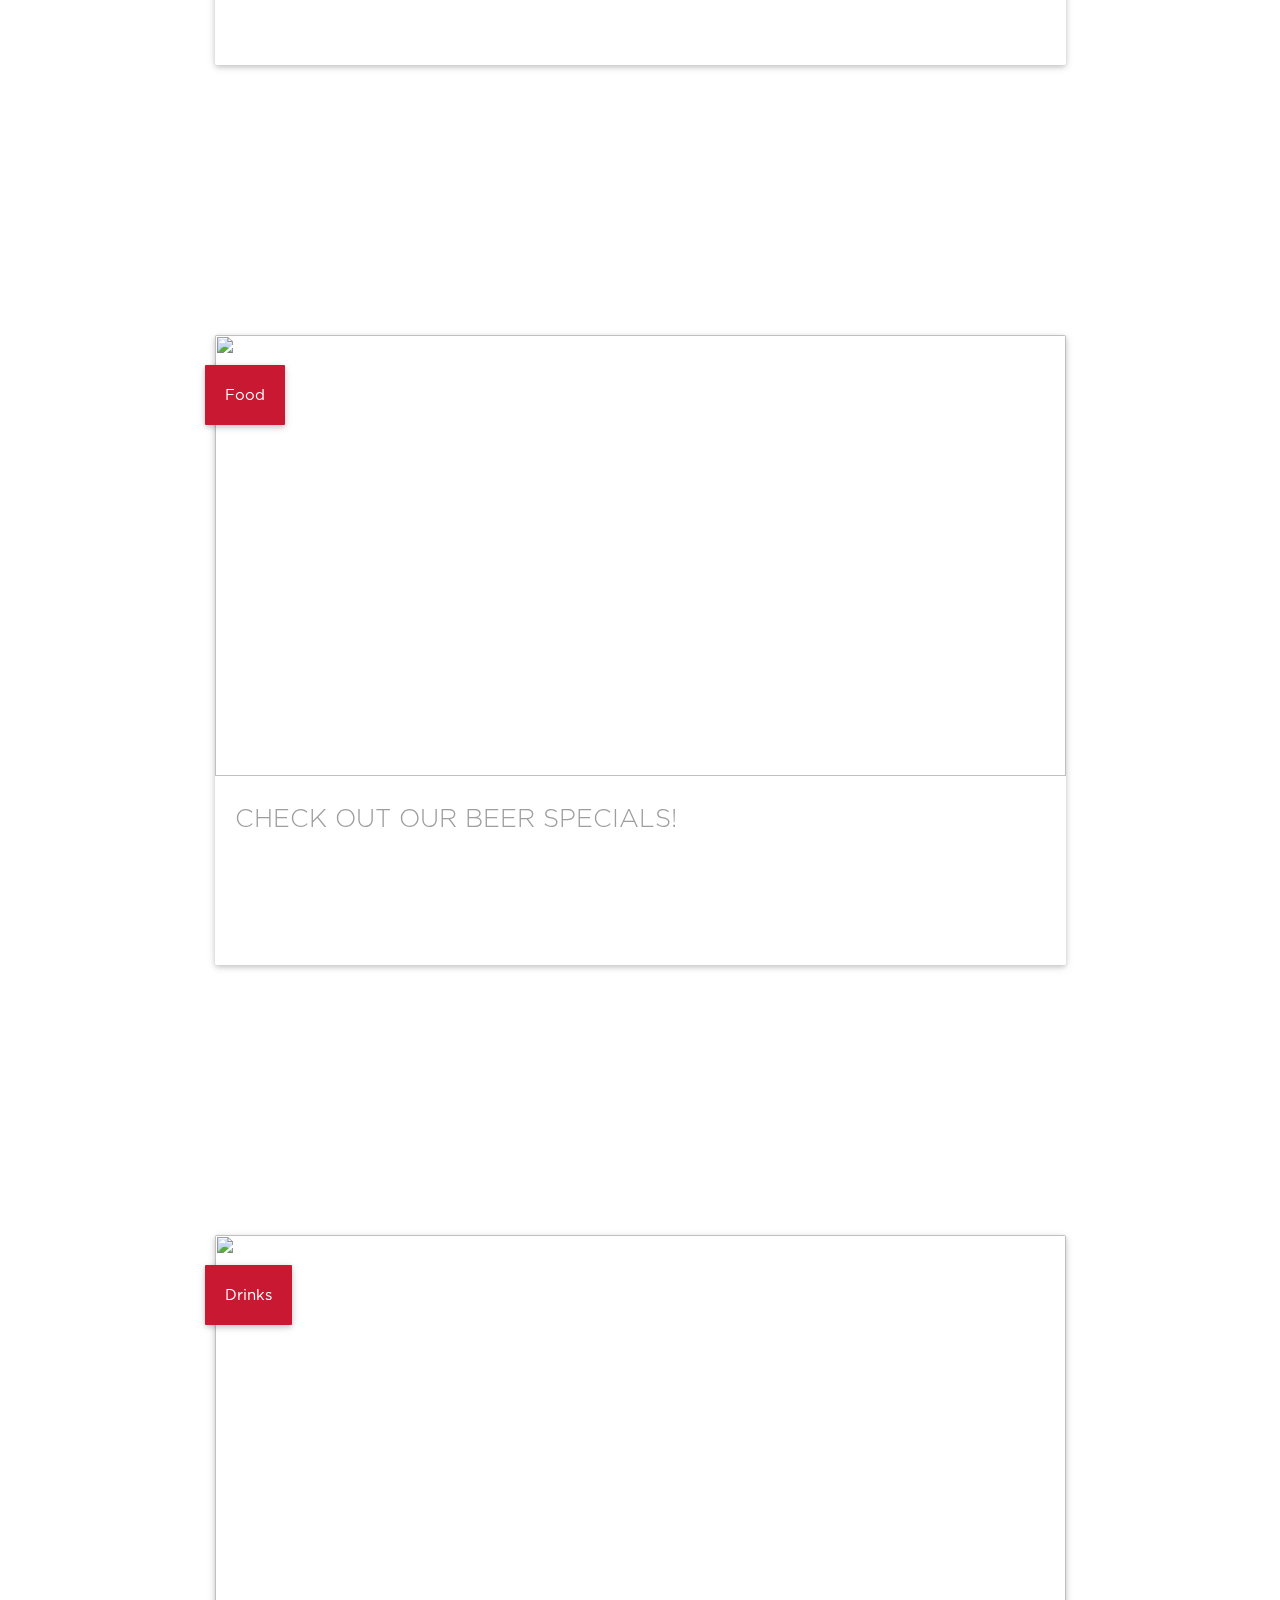
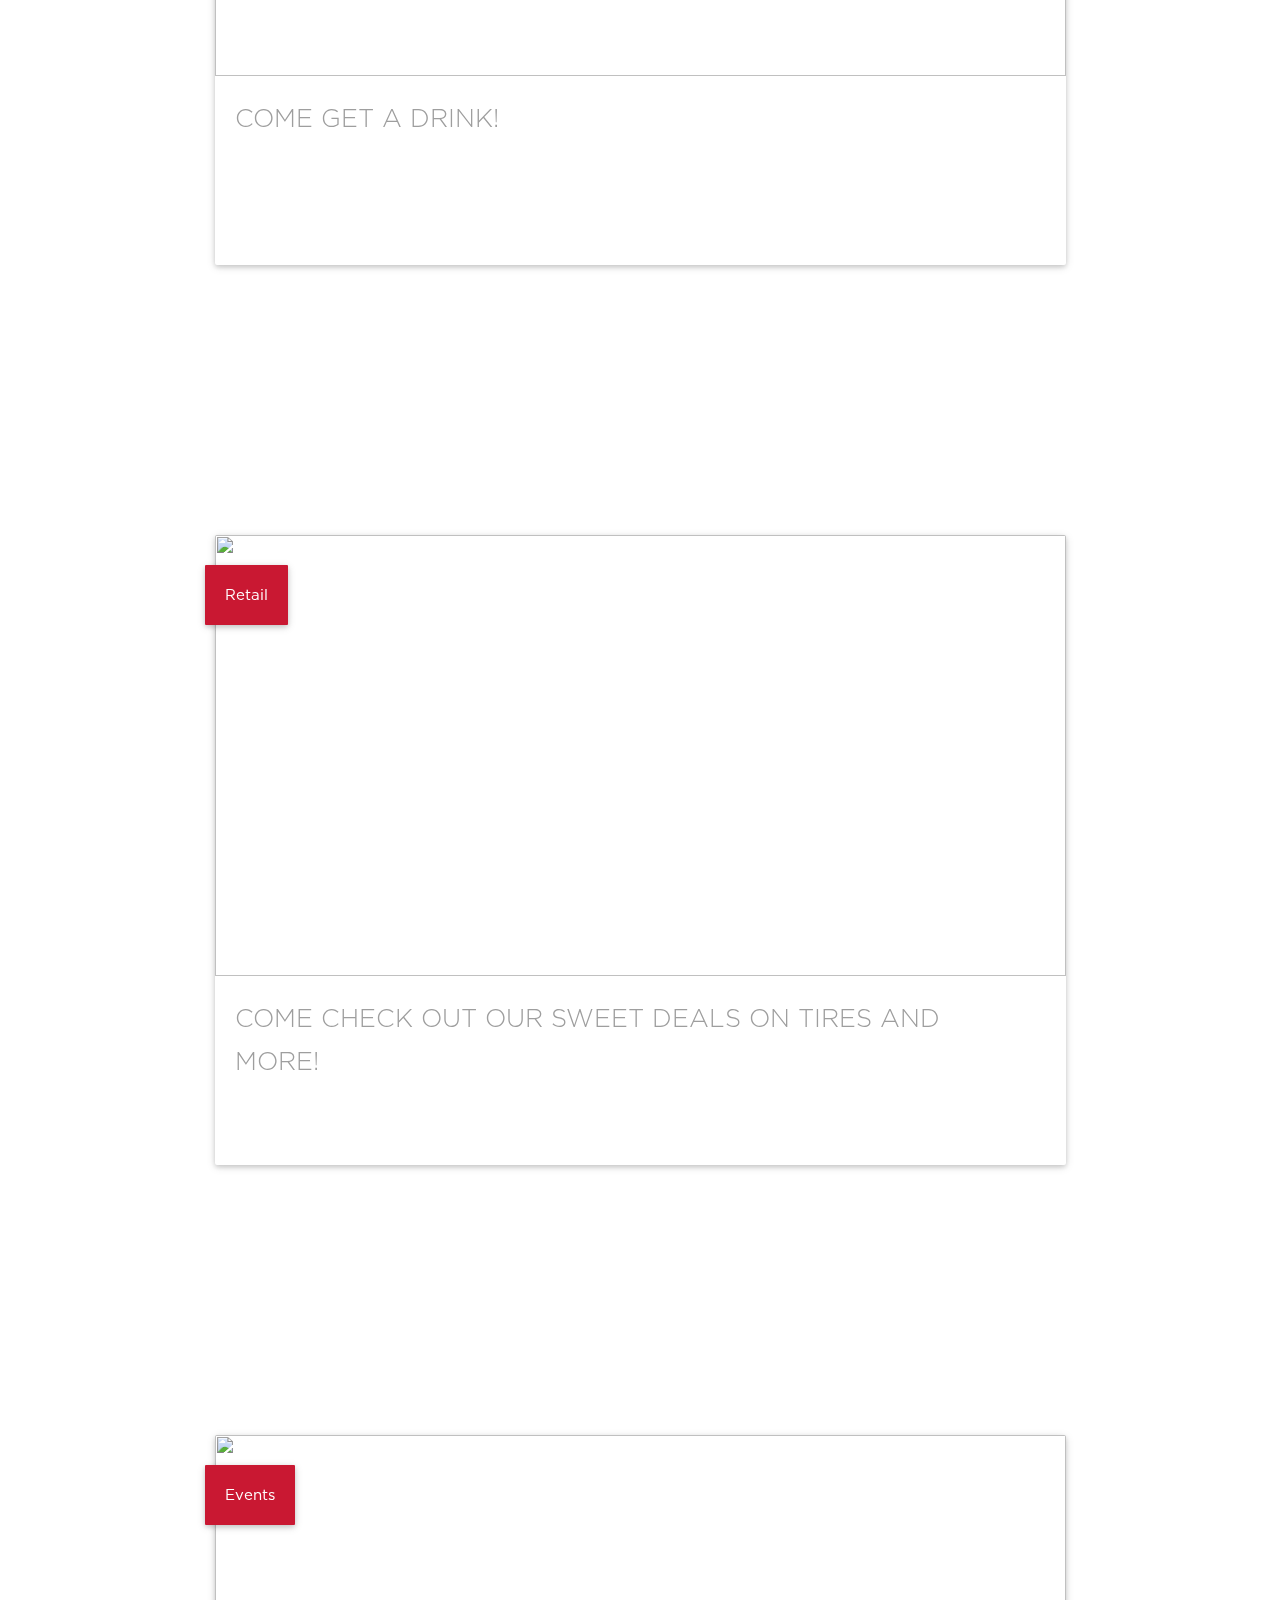
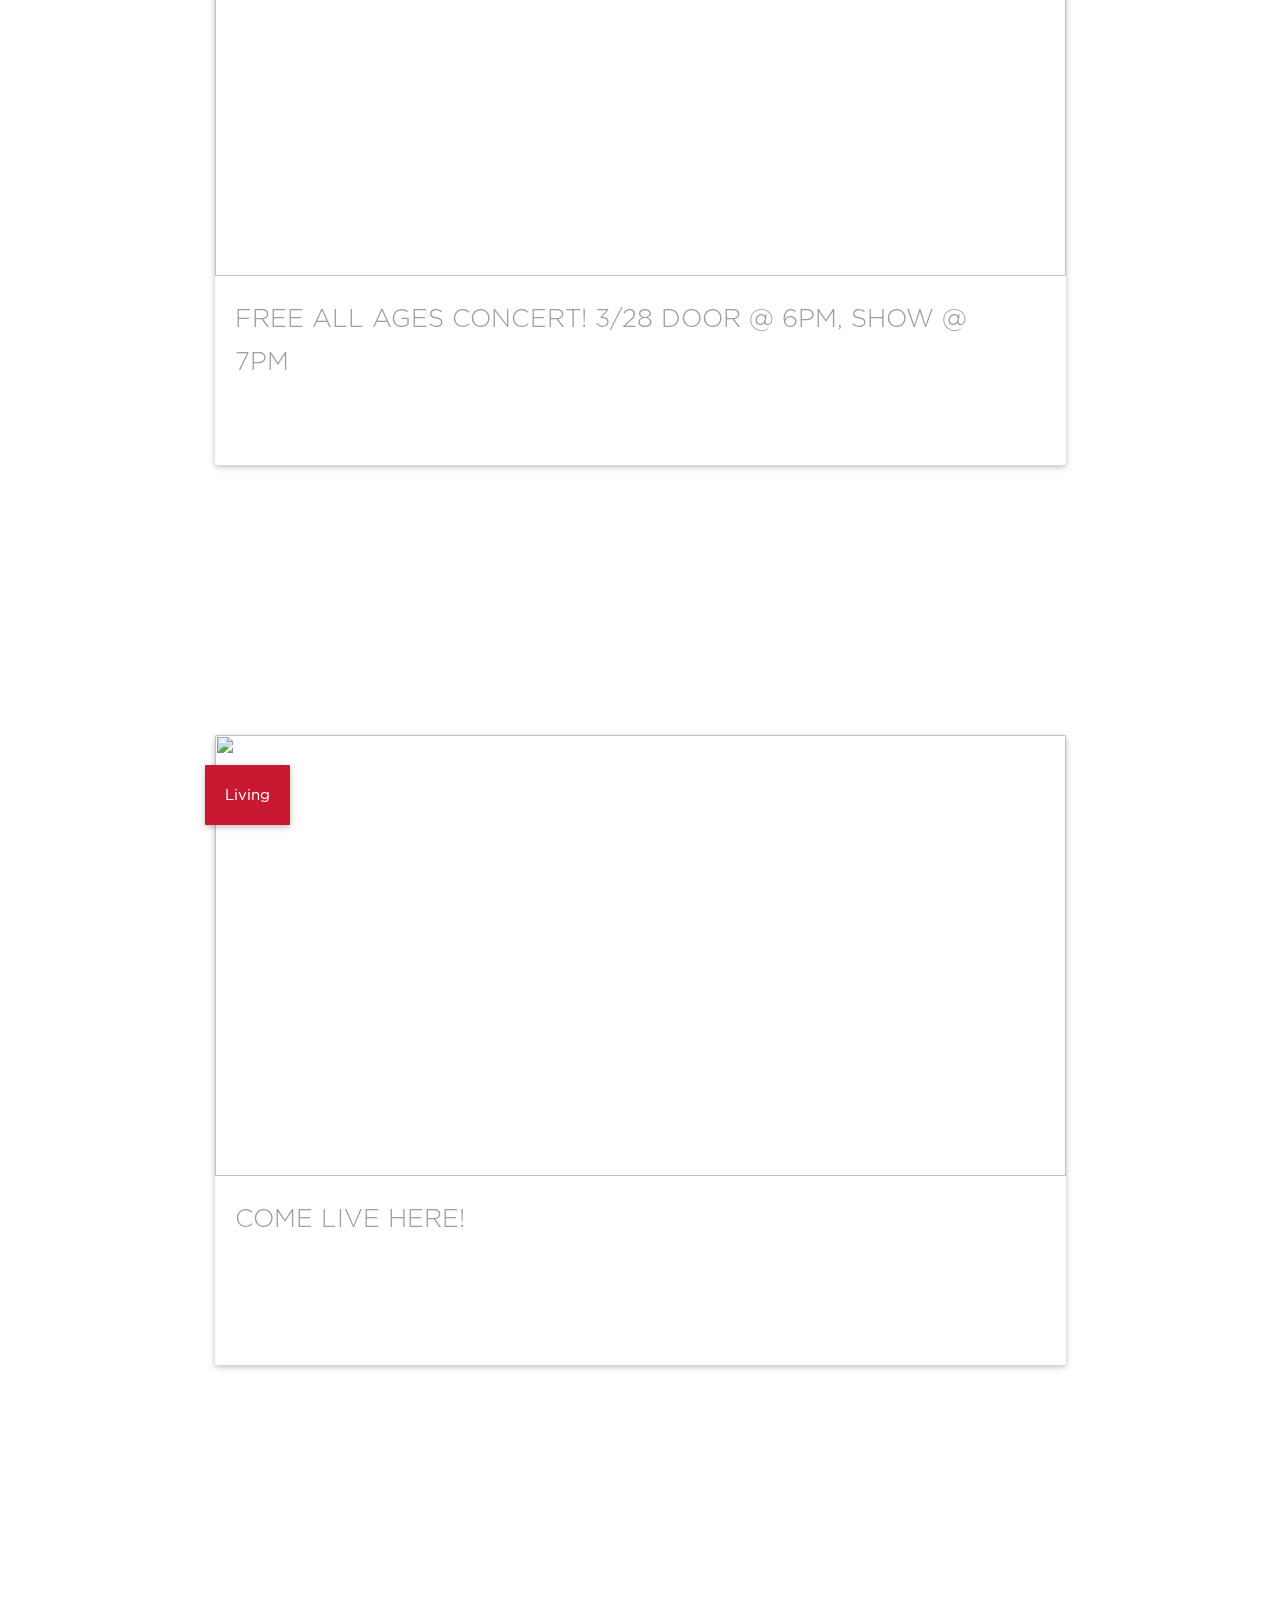
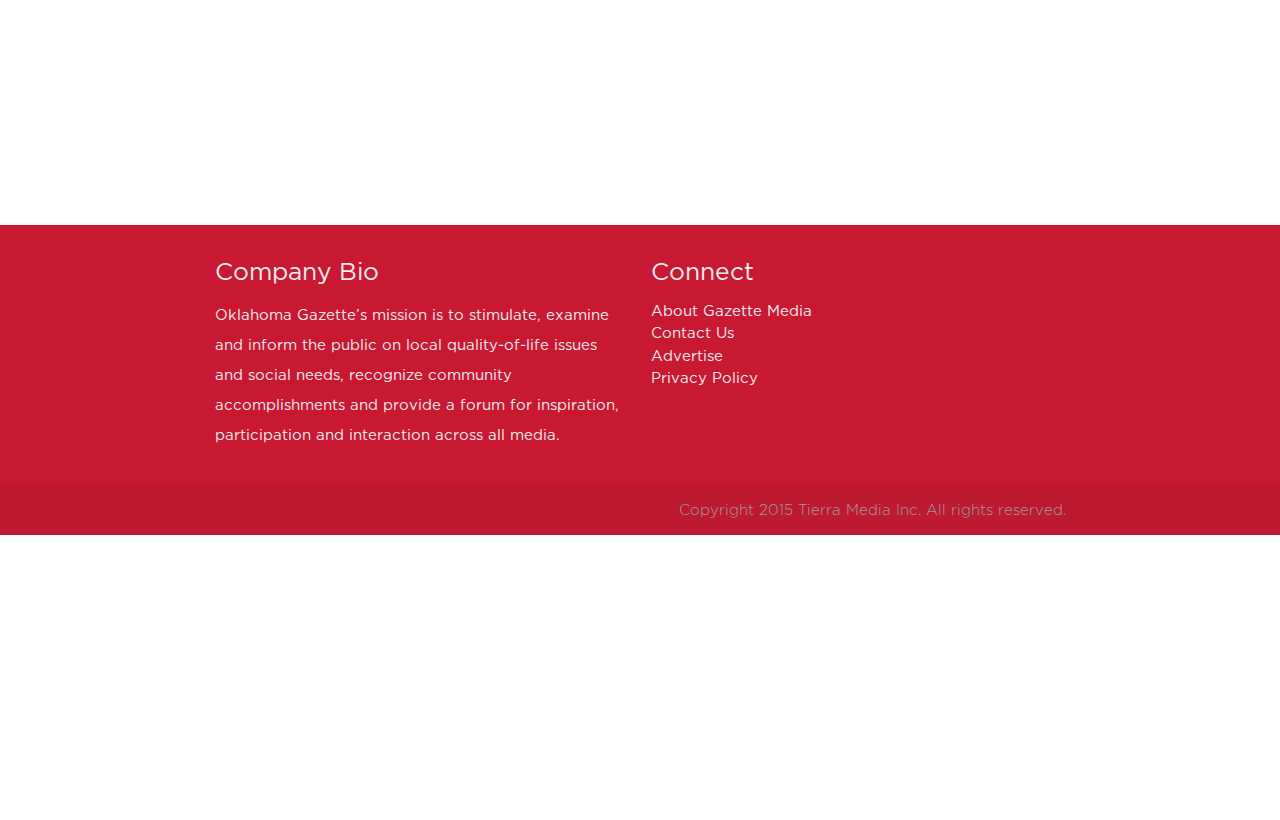
==== commit 1869872a: "Added flow-text to all descriptions. Removed from labels." ====
--- a/public/portal.html
+++ b/public/portal.html
@@ -88,7 +88,7 @@
           <div class="col s12 m12 slide" data-anchor="anchor-main1">
             <div class="card">
              <div class="card-label">
-               <p class="flow-text">Sweet Deals!</p>
+               <p>Sweet Deals!</p>
              </div>
               <div class="card-image small">
                 <img src="http://www.mcnelliesokc.com/images/data/attachments/0000/0184/Main_Page__2__mxw611_mxh411_e1.jpg?1315593935" alt="">
@@ -111,7 +111,7 @@
                 <span class="card-title">Shop Good</span>
               </div>
               <div class="card-content">
-                <a href="http://shopgoodokc.com" target="_blank"><span class="grey-text">End of season sale! 30-50% off cold weather clothing and accessories.</span></a>
+                <a href="http://shopgoodokc.com" target="_blank"><span class="grey-text flow-text">End of season sale! 30-50% off cold weather clothing and accessories.</span></a>
               </div>
             </div>
           </div>
@@ -127,7 +127,7 @@
                 <span class="card-title">Fassler Hall</span>
               </div>
               <div class="card-content">
-                <a href="http://fasslerhall.com" target="_blank"><span class="grey-text">Daily beer specials! All day, every day.</span></a>
+                <a href="http://fasslerhall.com" target="_blank"><span class="grey-text flow-text">Daily beer specials! All day, every day.</span></a>
               </div>
             </div>
           </div>
@@ -168,7 +168,7 @@
               <span class="card-title">McNellie's</span>
             </div>
             <div class="card-content">
-              <a href="http://mcnelliesokc.com" target="_blank"><span class="grey-text">Check out our beer specials!</span></a>
+              <a href="http://mcnelliesokc.com" target="_blank"><span class="grey-text flow-text">Check out our beer specials!</span></a>
             </div>
           </div>
         </div>
@@ -184,7 +184,7 @@
               <span class="card-title">Bo Bandy's  Bar</span>
             </div>
             <div class="card-content">
-              <a href="http://fasslerhall.com" target="_blank"><span class="grey-text">Come get a drink!</span></a>
+              <a href="http://fasslerhall.com" target="_blank"><span class="grey-text flow-text">Come get a drink!</span></a>
             </div>
           </div>
         </div>
@@ -200,7 +200,7 @@
               <span class="card-title">Schlegle Bicycles</span>
             </div>
             <div class="card-content">
-              <a href="http://schlegelbicycles.com/" target="_blank"><span class="grey-text">Come check out our sweet deals on tires and more!</span></a>
+              <a href="http://schlegelbicycles.com/" target="_blank"><span class="grey-text flow-text">Come check out our sweet deals on tires and more!</span></a>
             </div>
           </div>
         </div>
@@ -216,7 +216,7 @@
               <span class="card-title">Broncho</span>
             </div>
             <div class="card-content">
-              <a href="http://fasslerhall.com" target="_blank"><span class="grey-text">Free all ages concert! 3/28 Door @ 6PM, Show @ 7PM</span></a>
+              <a href="http://fasslerhall.com" target="_blank"><span class="grey-text flow-text">Free all ages concert! 3/28 Door @ 6PM, Show @ 7PM</span></a>
             </div>
           </div>
         </div>
@@ -232,7 +232,7 @@
               <span class="card-title">Generic Apartment Complex</span>
             </div>
             <div class="card-content">
-              <a href="http://fasslerhall.com" target="_blank"><span class="grey-text">Come live here!</span></a>
+              <a href="http://fasslerhall.com" target="_blank"><span class="grey-text flow-text">Come live here!</span></a>
             </div>
           </div>
         </div>
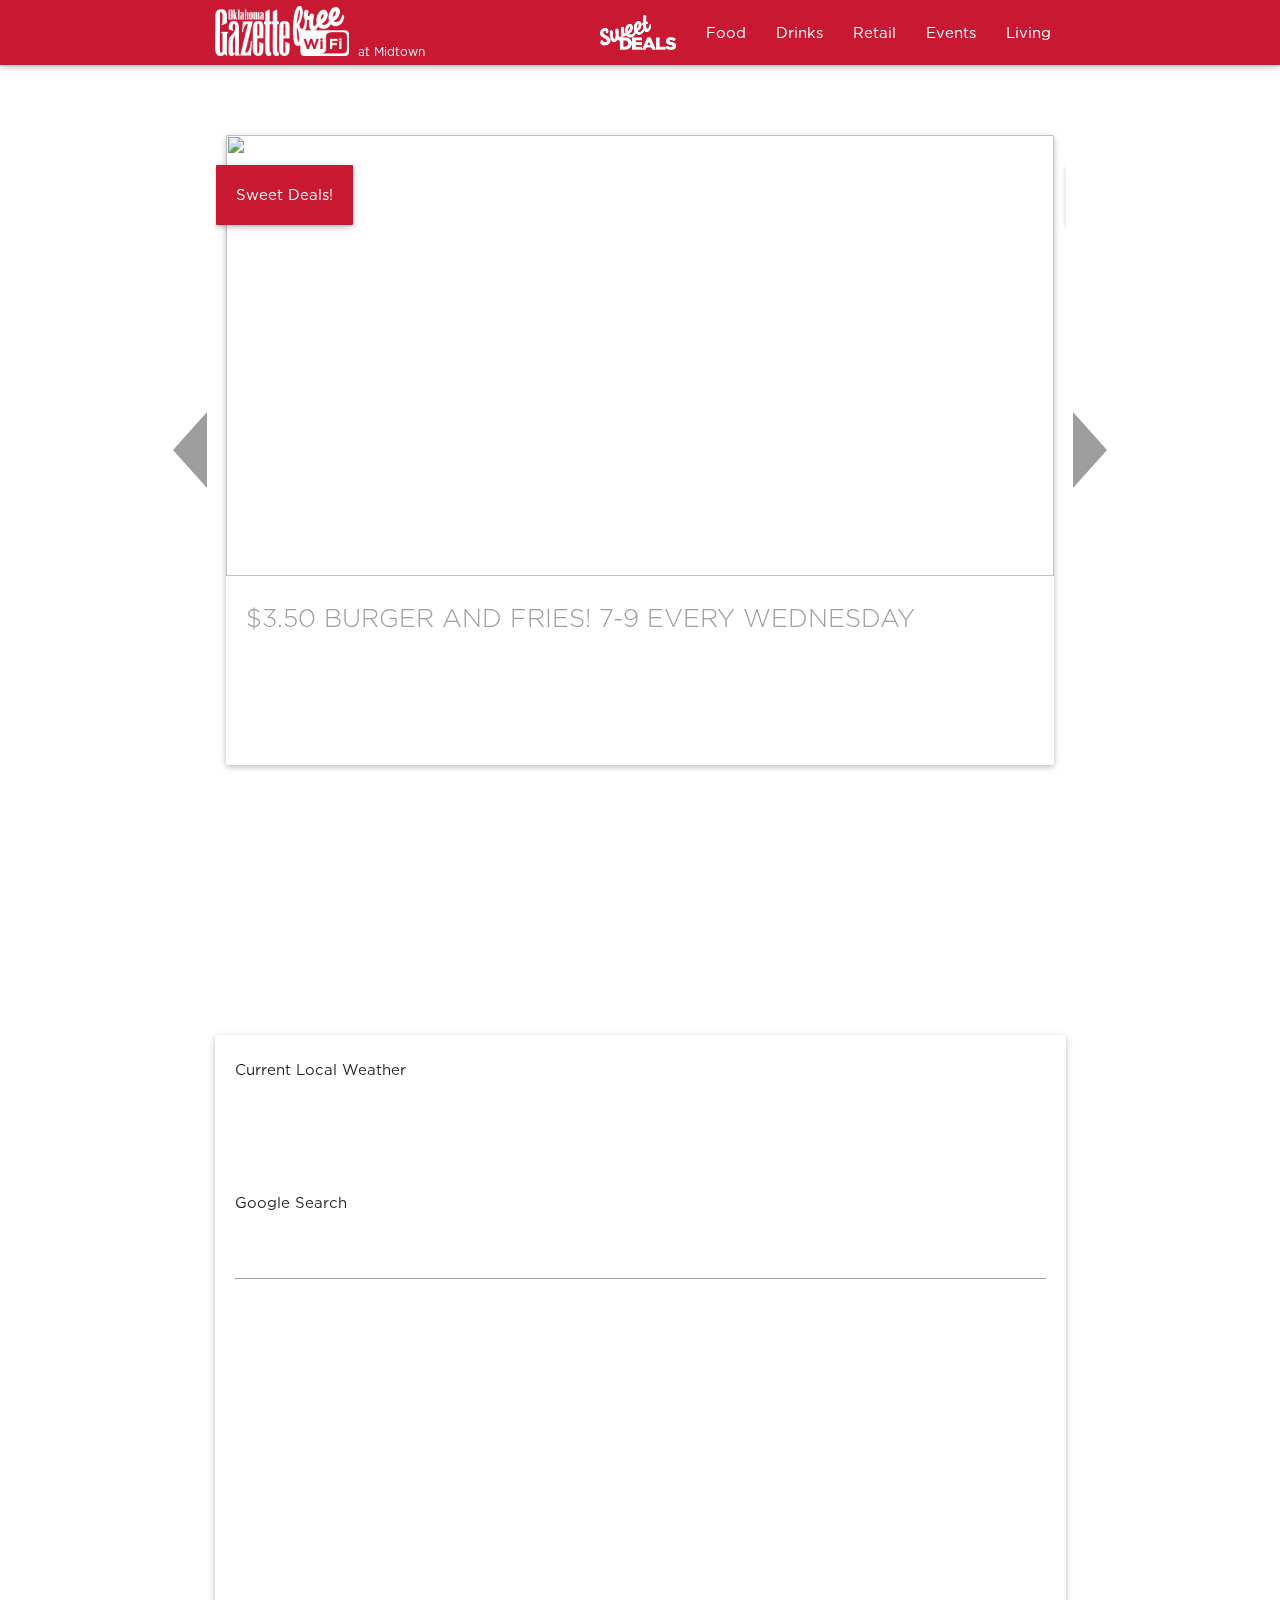
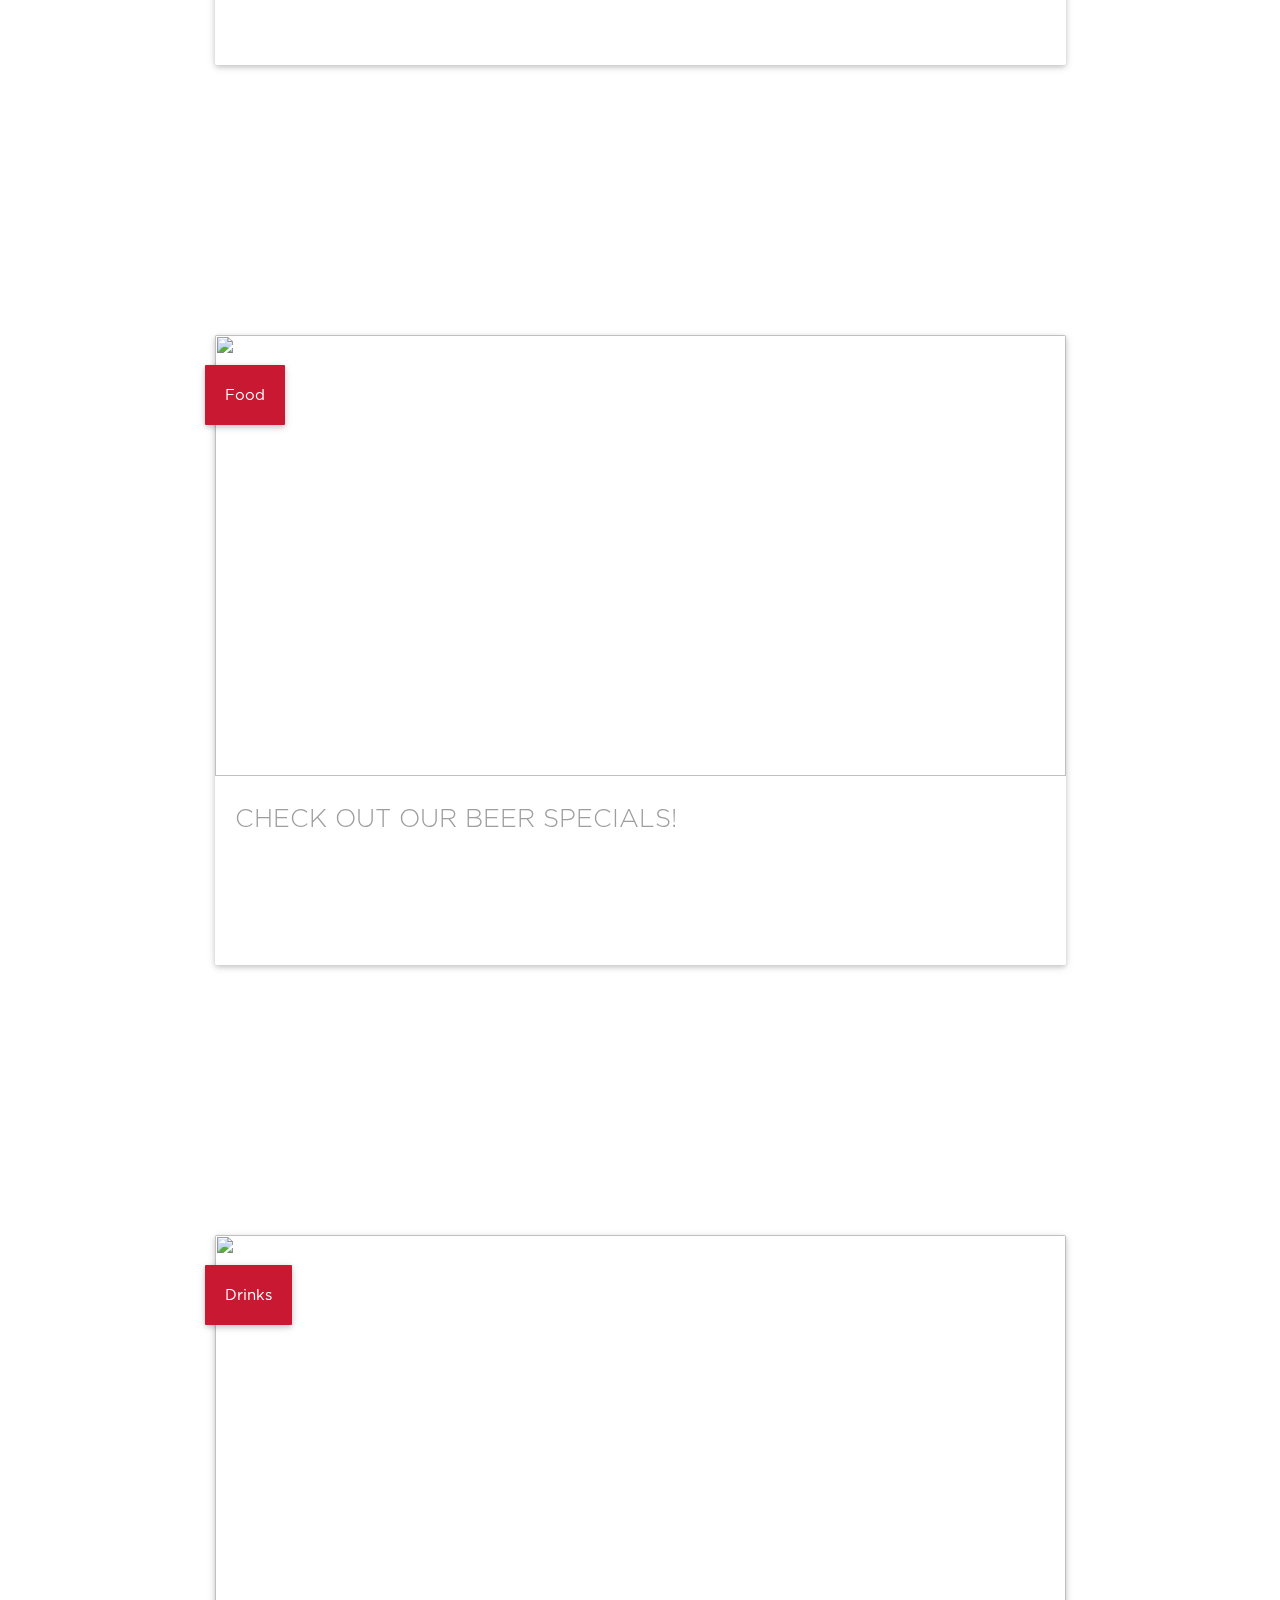
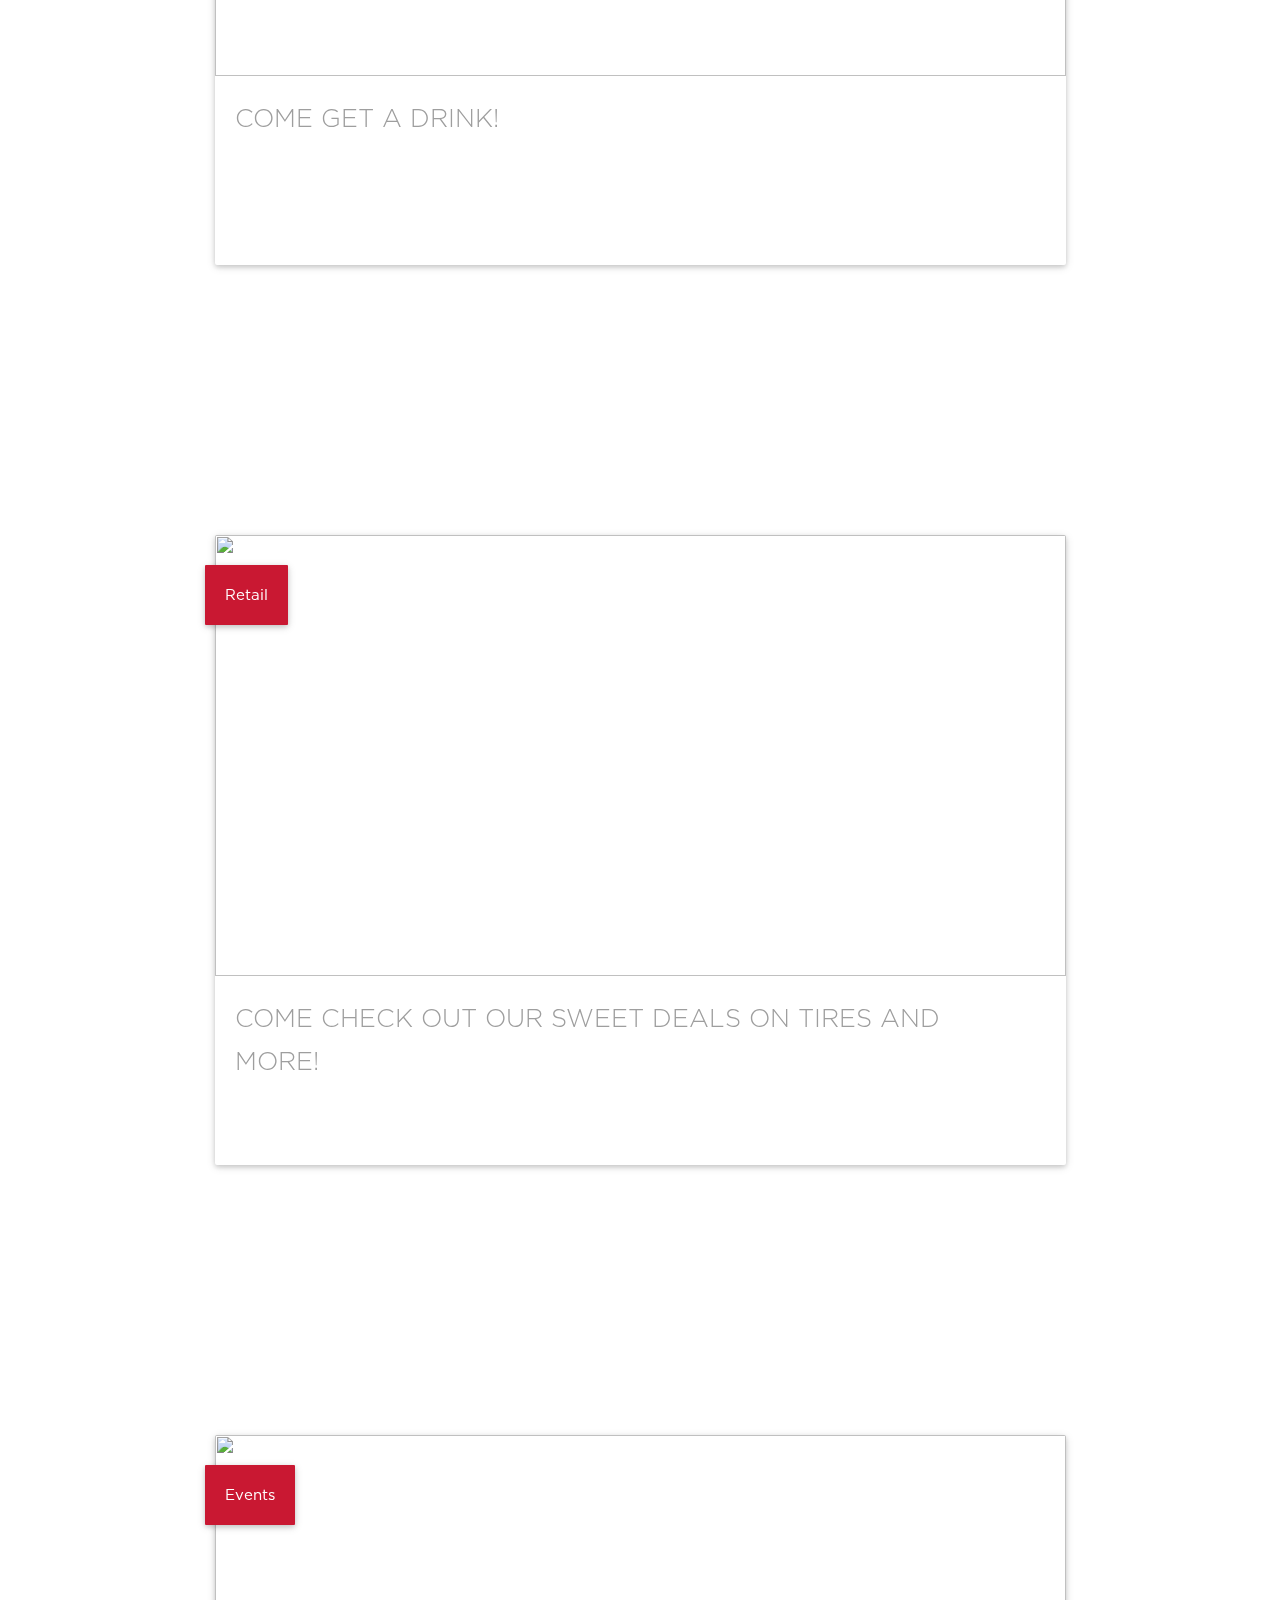
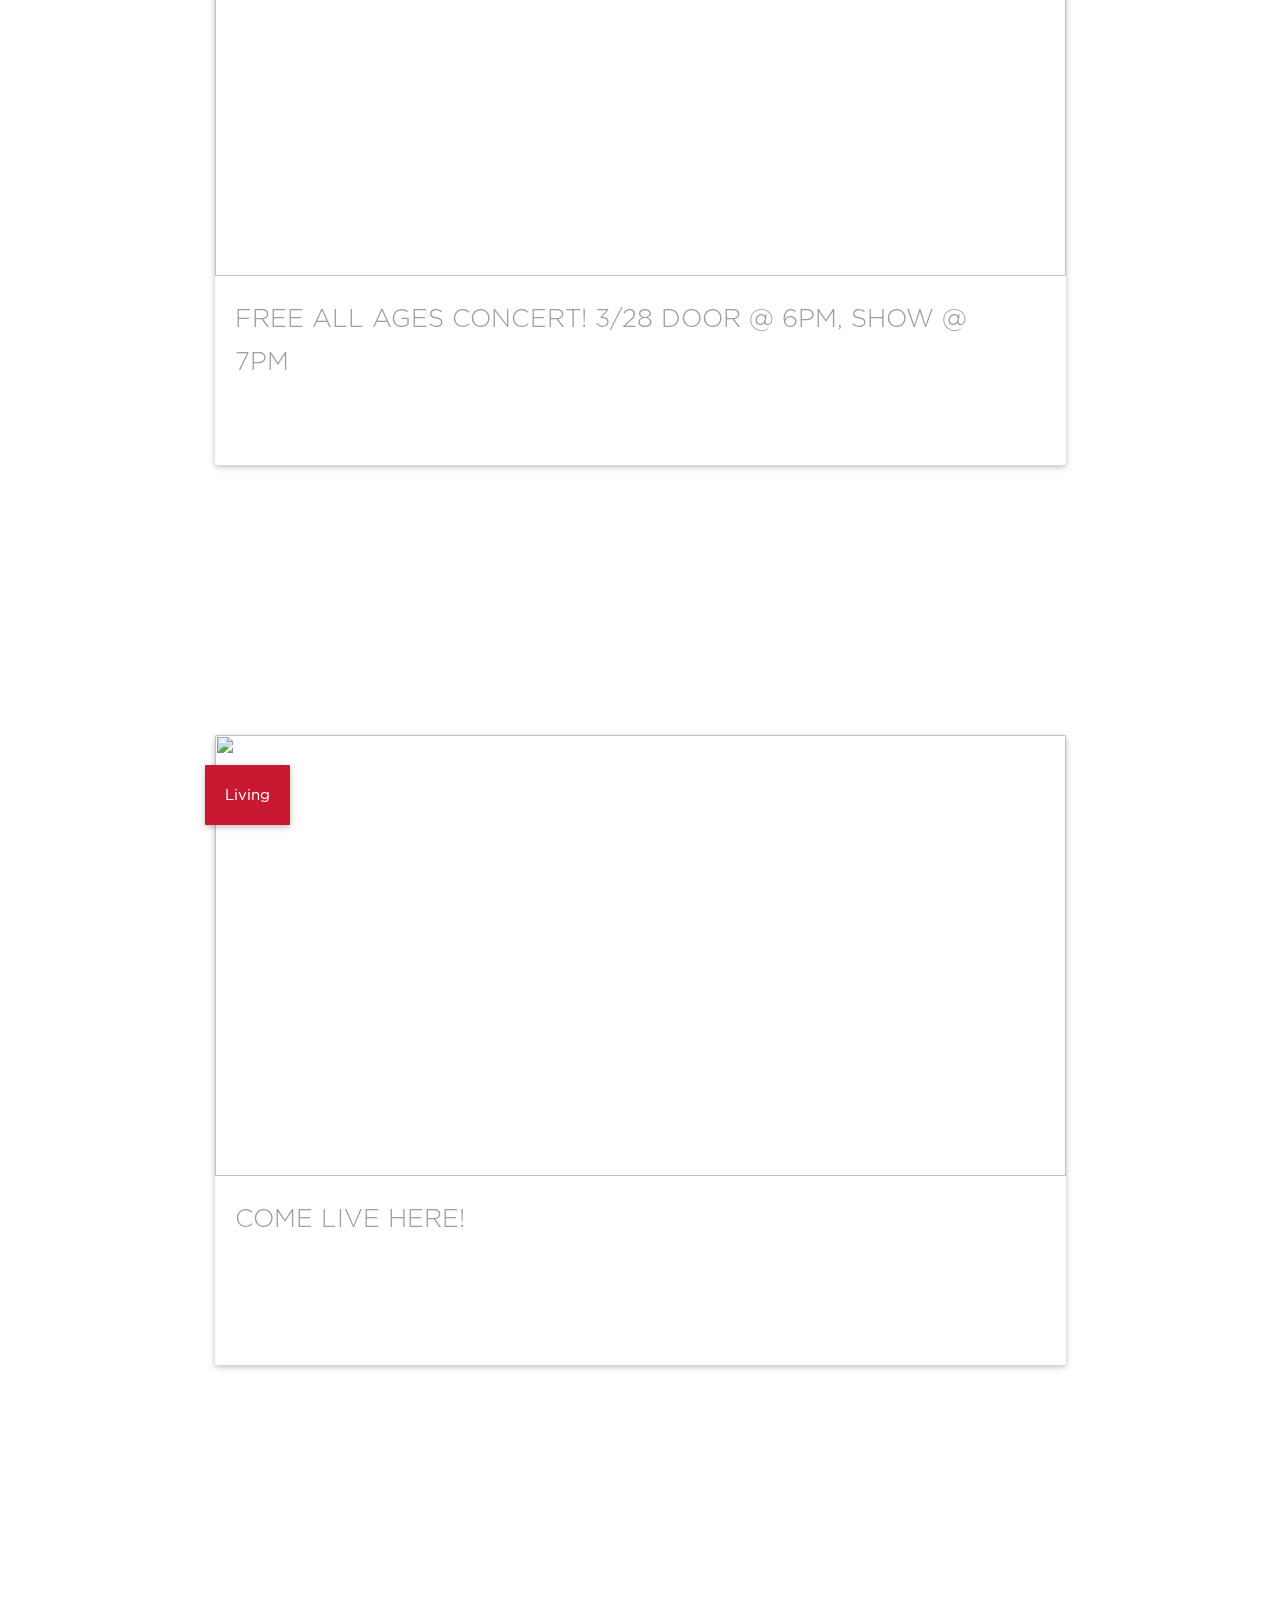
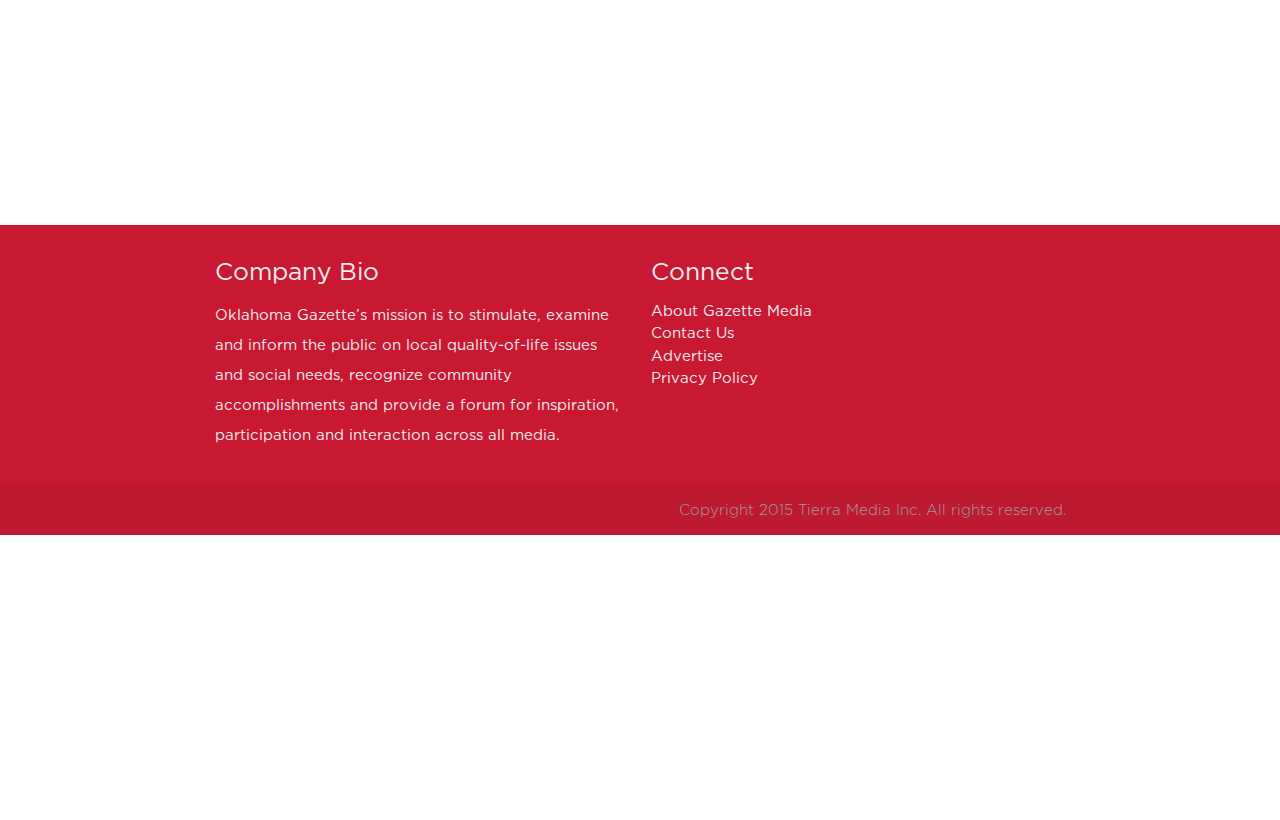
==== commit a4f2dbad: "Fixed Twitter feed. Removed Google search from mobile." ====
--- a/public/portal.html
+++ b/public/portal.html
@@ -94,7 +94,7 @@
                 <img src="http://www.mcnelliesokc.com/images/data/attachments/0000/0184/Main_Page__2__mxw611_mxh411_e1.jpg?1315593935" alt="">
                 <span class="card-title">McNellie's</span>
               </div>
-              <div class="card-content">
+              <div class="card-content deals">
                 <a href="http://mcnelliesokc.com" target="_blank"><span class="grey-text flow-text">$3.50 Burger and Fries! 7-9 Every Wednesday</span></a>
               </div>
             </div>
@@ -110,7 +110,7 @@
                 <img src="http://www.fashionhomesales.com/wp-content/uploads/2012/07/Hermes-Scarves.jpg" alt="">
                 <span class="card-title">Shop Good</span>
               </div>
-              <div class="card-content">
+              <div class="card-content deals">
                 <a href="http://shopgoodokc.com" target="_blank"><span class="grey-text flow-text">End of season sale! 30-50% off cold weather clothing and accessories.</span></a>
               </div>
             </div>
@@ -126,7 +126,7 @@
                 <img src="http://static1.squarespace.com/static/53daad5ce4b0e202759f41a5/53fe0608e4b0826cfdf93358/53fe0612e4b0826cfdf9337e/1418430462690/brat.jpg?format=1500w" alt="">
                 <span class="card-title">Fassler Hall</span>
               </div>
-              <div class="card-content">
+              <div class="card-content deals">
                 <a href="http://fasslerhall.com" target="_blank"><span class="grey-text flow-text">Daily beer specials! All day, every day.</span></a>
               </div>
             </div>
@@ -136,7 +136,27 @@
         <!-- Weather widget -->
         <div class="col s12 m12 section" data-anchor="anchor-weather">
           <div class="card">
-            <div class="card-content small">
+<!--
+-->
+
+            <div class="card-content">
+              <p>Current Local Weather</p>
+              <div id="weather" class="grey-text"></div>
+            </div>
+
+            <div class="card-content">
+             <a class="twitter-timeline"
+                href="https://twitter.com/okgazette"
+                data-chrome="nofooter noborders"
+                data-widget-id="492025634164449280"
+                data-show-replies="false"
+                data-tweet-limit="1"
+                data-src-2x="false">
+            </a>
+            <script>window.twttr=(function(d,s,id){var js,fjs=d.getElementsByTagName(s)[0],t=window.twttr||{};if(d.getElementById(id))return;js=d.createElement(s);js.id=id;js.src="https://platform.twitter.com/widgets.js";fjs.parentNode.insertBefore(js,fjs);t._e=[];t.ready=function(f){t._e.push(f);};return t;}(document,"script","twitter-wjs"));</script>
+            </div>
+
+            <div class="card-content small hide-on-small-only">
              <p>Google Search</p>
               <div class="input-field">
                 <form method="get" action="https://www.google.com/search">
@@ -145,15 +165,6 @@
               </div>
             </div>
 
-            <div class="card-content">
-              <p>Current Local Weather</p>
-              <div id="weather" class="grey-text"></div>
-            </div>
-
-            <div class="card-content">
-              <p>OKG Twitter feed will go here</p>
-            </div>
-
           </div>
         </div>
 
@@ -167,7 +178,7 @@
               <img src="http://www.mcnelliesokc.com/images/data/attachments/0000/0184/Main_Page__2__mxw611_mxh411_e1.jpg?1315593935" alt="">
               <span class="card-title">McNellie's</span>
             </div>
-            <div class="card-content">
+            <div class="card-content deals">
               <a href="http://mcnelliesokc.com" target="_blank"><span class="grey-text flow-text">Check out our beer specials!</span></a>
             </div>
           </div>
@@ -183,7 +194,7 @@
               <img src="http://www.outabroad.com/wp-content/uploads/2012/09/bar-drinks.jpg" alt="">
               <span class="card-title">Bo Bandy's  Bar</span>
             </div>
-            <div class="card-content">
+            <div class="card-content deals">
               <a href="http://fasslerhall.com" target="_blank"><span class="grey-text flow-text">Come get a drink!</span></a>
             </div>
           </div>
@@ -199,7 +210,7 @@
               <img src="http://cdn.shopify.com/s/files/1/0622/4617/t/2/assets/slideshow_2.jpg?14520184363240231690" alt="">
               <span class="card-title">Schlegle Bicycles</span>
             </div>
-            <div class="card-content">
+            <div class="card-content deals">
               <a href="http://schlegelbicycles.com/" target="_blank"><span class="grey-text flow-text">Come check out our sweet deals on tires and more!</span></a>
             </div>
           </div>
@@ -215,7 +226,7 @@
               <img src="http://www.oxfordkarma.com/wp-content/uploads/2015/03/broncho.jpg" alt="">
               <span class="card-title">Broncho</span>
             </div>
-            <div class="card-content">
+            <div class="card-content deals">
               <a href="http://fasslerhall.com" target="_blank"><span class="grey-text flow-text">Free all ages concert! 3/28 Door @ 6PM, Show @ 7PM</span></a>
             </div>
           </div>
@@ -231,7 +242,7 @@
               <img src="http://ad009cdnb.archdaily.net/wp-content/uploads/2012/09/5044cd9c28ba0d7ed1000148_the-abbotsford-warehouse-apartments-itn-architects_langridge_13-528x351.jpg" alt="">
               <span class="card-title">Generic Apartment Complex</span>
             </div>
-            <div class="card-content">
+            <div class="card-content deals">
               <a href="http://fasslerhall.com" target="_blank"><span class="grey-text flow-text">Come live here!</span></a>
             </div>
           </div>
--- a/public/css/style.css
+++ b/public/css/style.css
@@ -196,7 +196,7 @@
   height: 70%;
   overflow: hidden;
 }
-.card-content {
+.card-content.deals {
   height: 30%;
 }
 .card-image img {
@@ -264,3 +264,17 @@
 .sponsors-main-page {
   padding-top: 64px;
 }
+
+/* Weather Widget mobile style for short screens */
+@media screen and (max-height: 560px) {
+  #weather .currently {
+    position: relative;
+    top: -15px;
+  }
+}
+
+/* Twitter timeline */
+.card-content .twitter-timeline {
+  height: 100%;
+  width: 100%;
+}
--- a/public/css/weather.css
+++ b/public/css/weather.css
@@ -82,9 +82,9 @@
 .icon-47:before { content: "S"; }
 
 #weather h2 {
-  margin: 0 0 8px;
+  margin: 0;
   color: #fff;
-  font-size: 30px;
+  font-size: 25px;
   font-weight: bold;
   text-align: center;
   text-shadow: 0px 1px 3px rgba(0, 0, 0, 0.55);
@@ -96,11 +96,14 @@
 }
 
 #weather li {
-  background: #fff;
-  background: rgba(255,255,255,0.90);
+/*  background: #fff;*/
+/*  background: rgba(255,255,255,0.90);*/
   padding: 10px;
   display: inline-block;
   border-radius: 1px;
+  color: white;
+  font-weight: bold;
+  text-shadow: 0px 1px 3px rgba(0, 0, 0, 0.55);
 }
 
 #weather .currently {
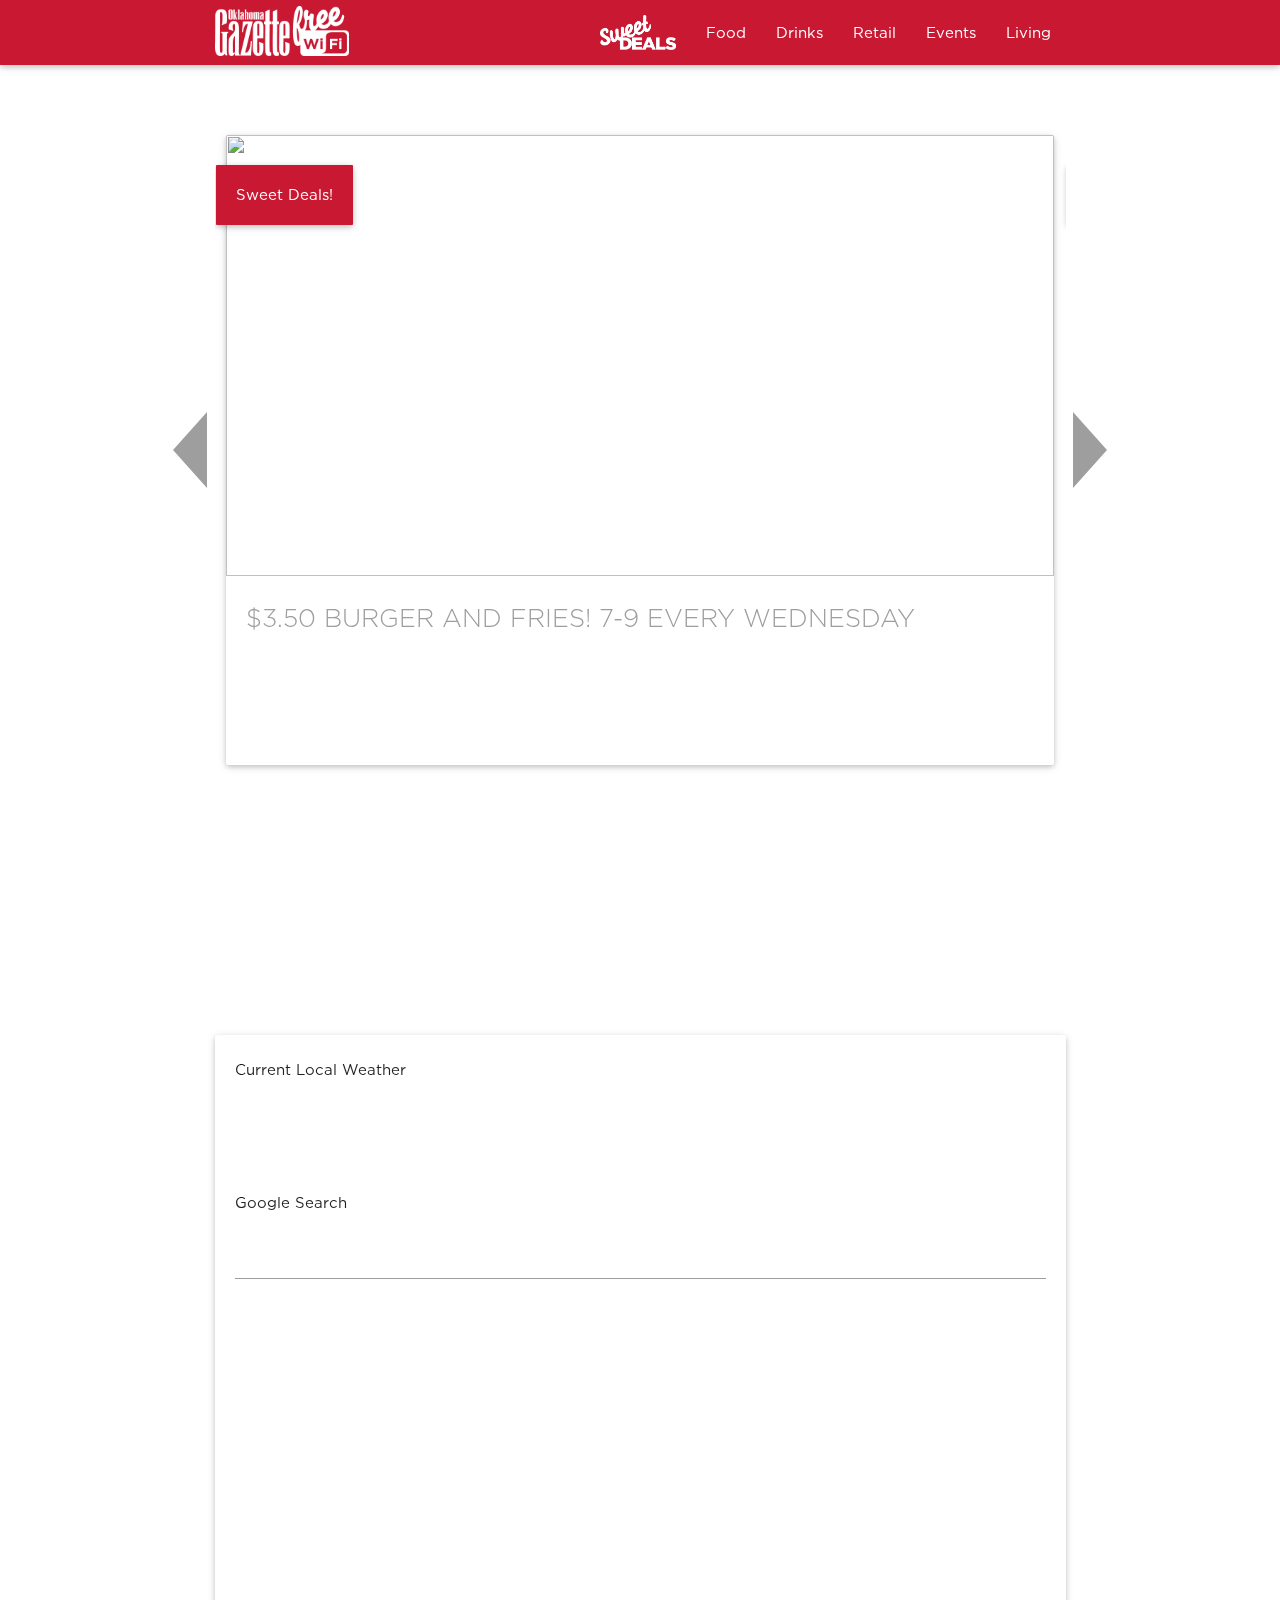
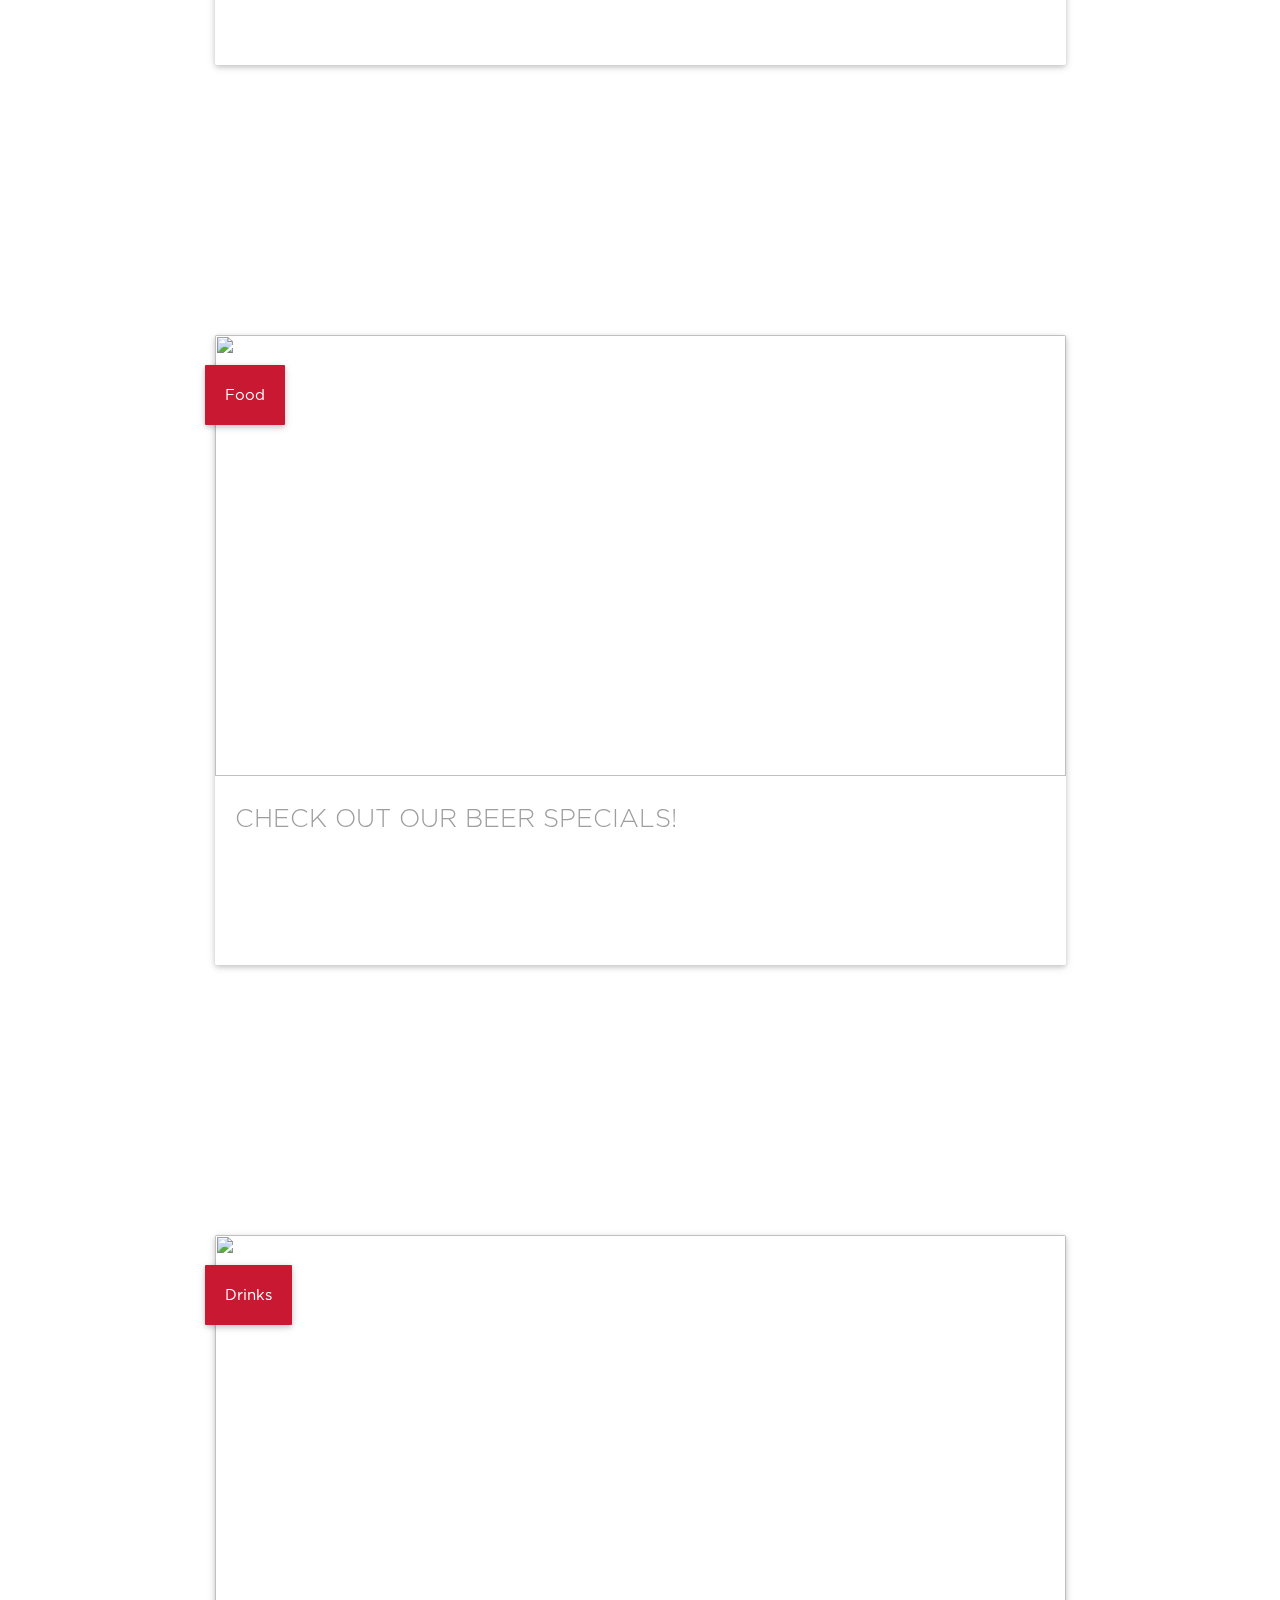
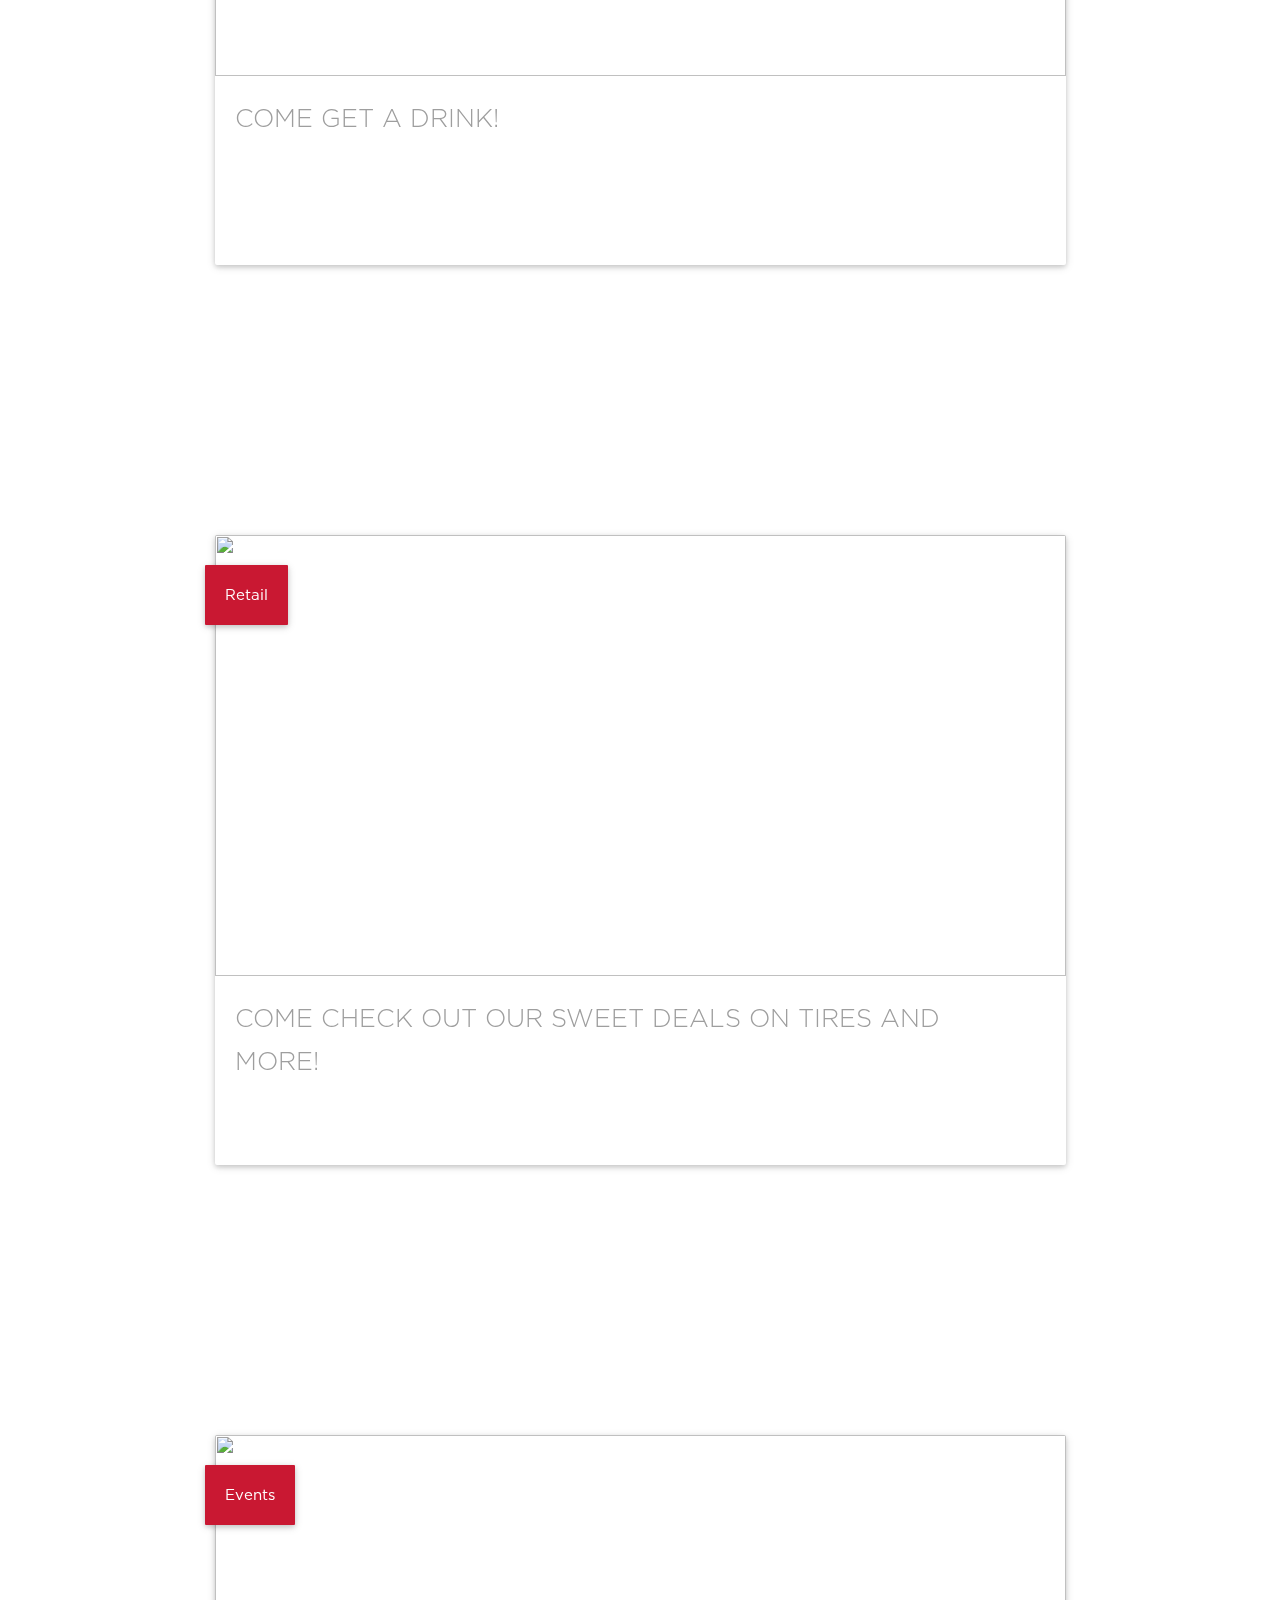
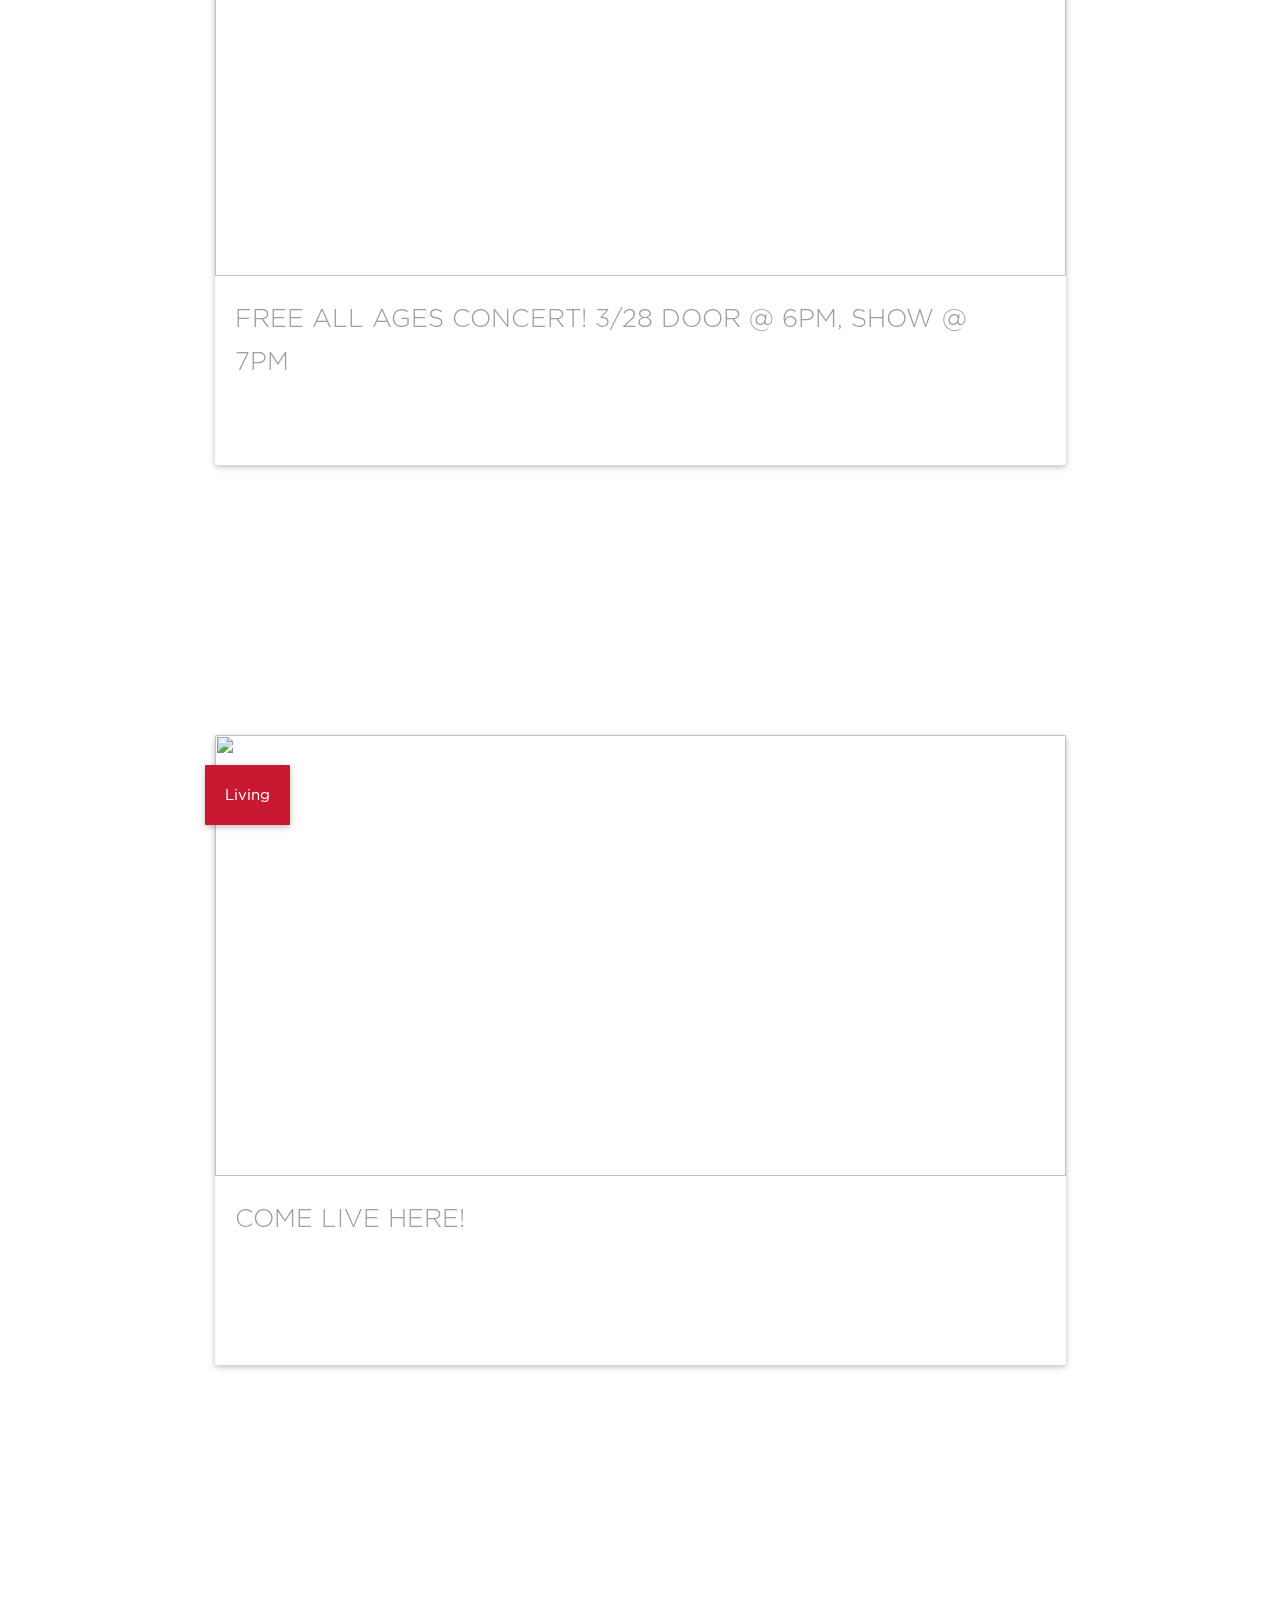
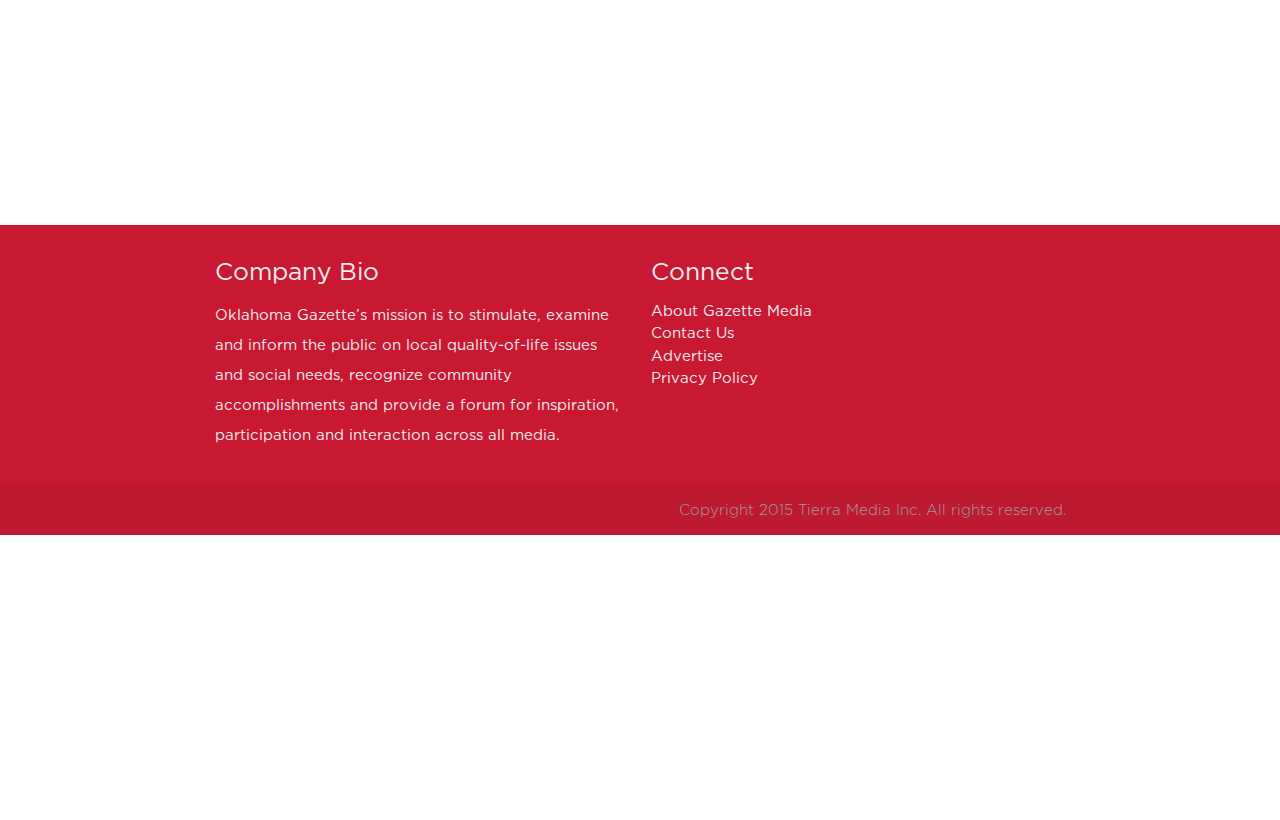
==== commit ab980ac4: "Set twitter limit to 2 to see if this resolves inconsistency across browsers." ====
--- a/public/portal.html
+++ b/public/portal.html
@@ -111,7 +111,7 @@
                 <span class="card-title">Shop Good</span>
               </div>
               <div class="card-content deals">
-                <a href="http://shopgoodokc.com" target="_blank"><span class="grey-text flow-text">End of season sale! 30-50% off cold weather clothing and accessories.</span></a>
+                <a href="http://shopgoodokc.com" target="_blank"><span class="grey-text flow-text">End of season sale! 30-50% off cold weather clothing.</span></a>
               </div>
             </div>
           </div>
@@ -150,8 +150,7 @@
                 data-chrome="nofooter noborders"
                 data-widget-id="492025634164449280"
                 data-show-replies="false"
-                data-tweet-limit="1"
-                data-src-2x="false">
+                data-tweet-limit="2">
             </a>
             <script>window.twttr=(function(d,s,id){var js,fjs=d.getElementsByTagName(s)[0],t=window.twttr||{};if(d.getElementById(id))return;js=d.createElement(s);js.id=id;js.src="https://platform.twitter.com/widgets.js";fjs.parentNode.insertBefore(js,fjs);t._e=[];t.ready=function(f){t._e.push(f);};return t;}(document,"script","twitter-wjs"));</script>
             </div>
--- a/public/css/style.css
+++ b/public/css/style.css
@@ -134,12 +134,6 @@
 nav .brand-logo {
   padding-top: 6px;
 }
-@media screen and (min-width: 1060px) {
-  nav .portal.brand-logo::after {
-    content: "at Midtown";
-    font-size: 12px;
-  }
-}
 
 /* Changes bg color of hover on mobile nav menu*/
 ul.side-nav li:hover, ul.side-nav li.active {
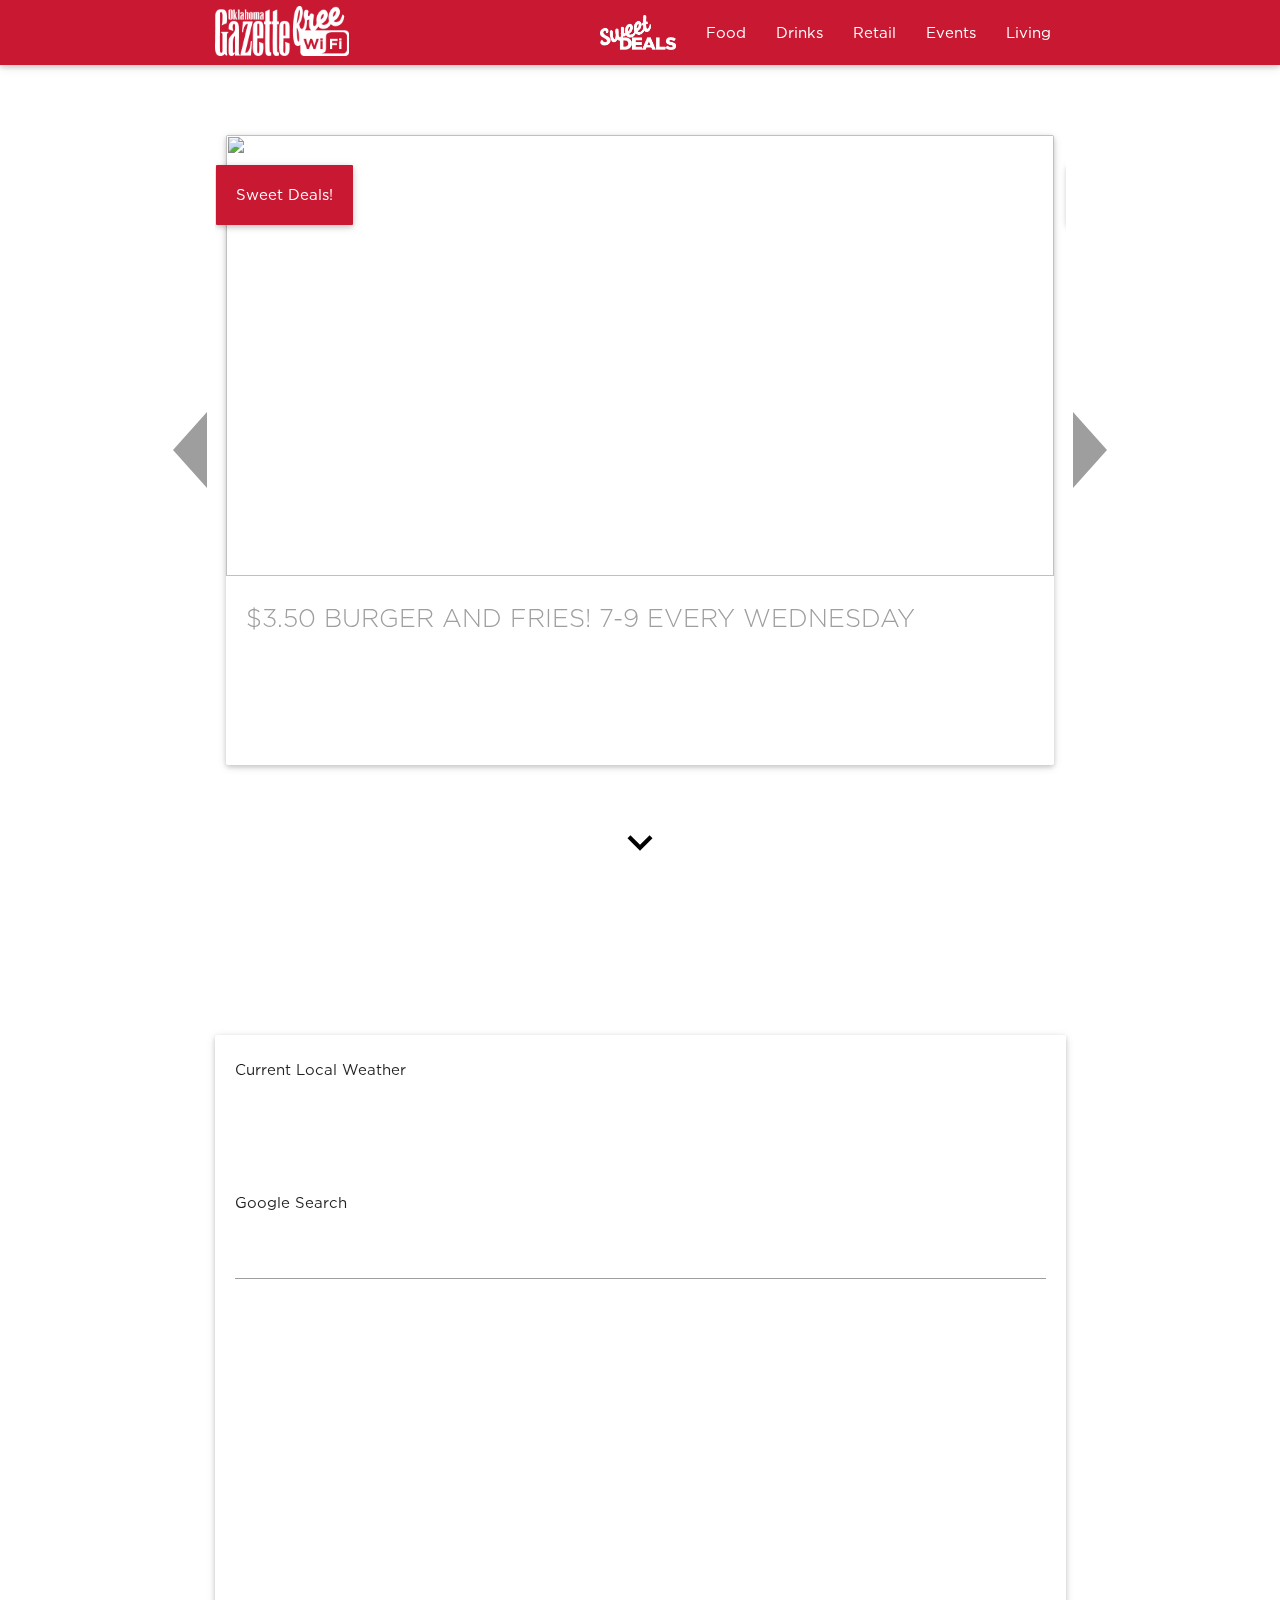
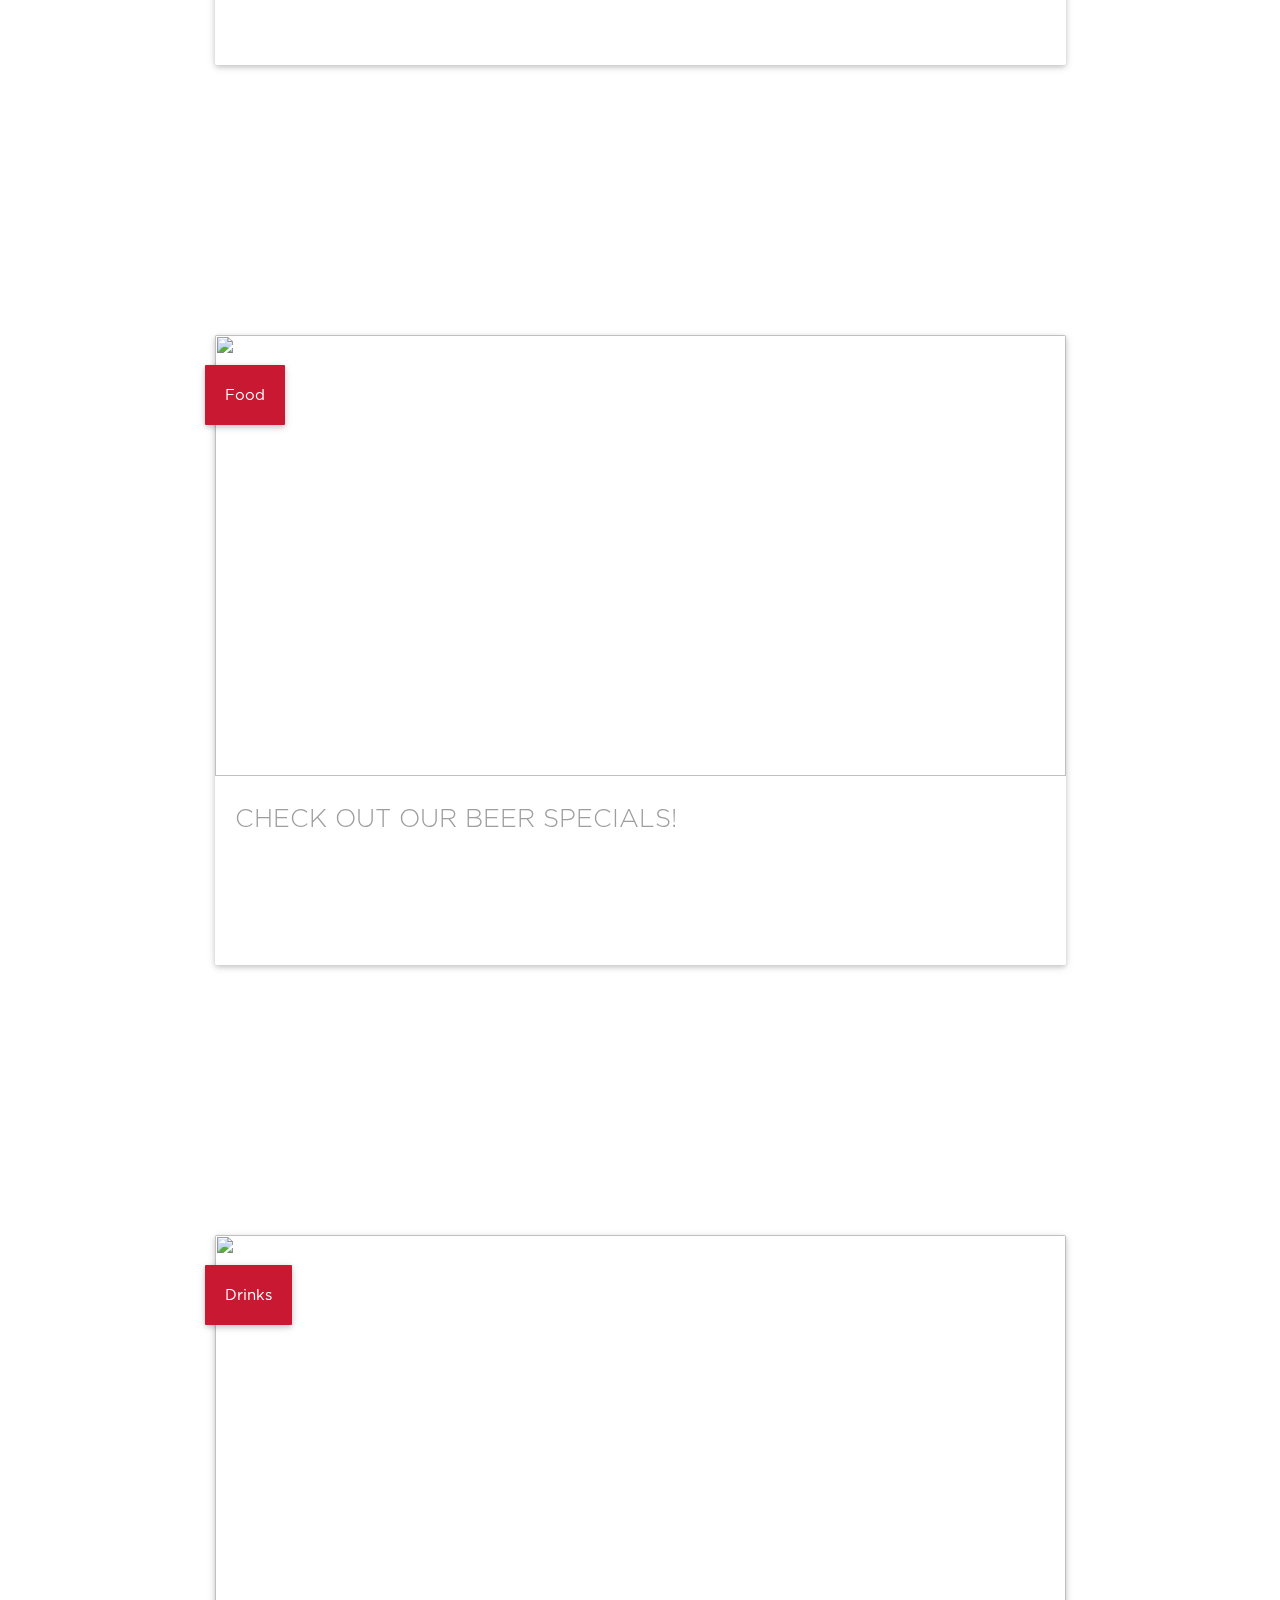
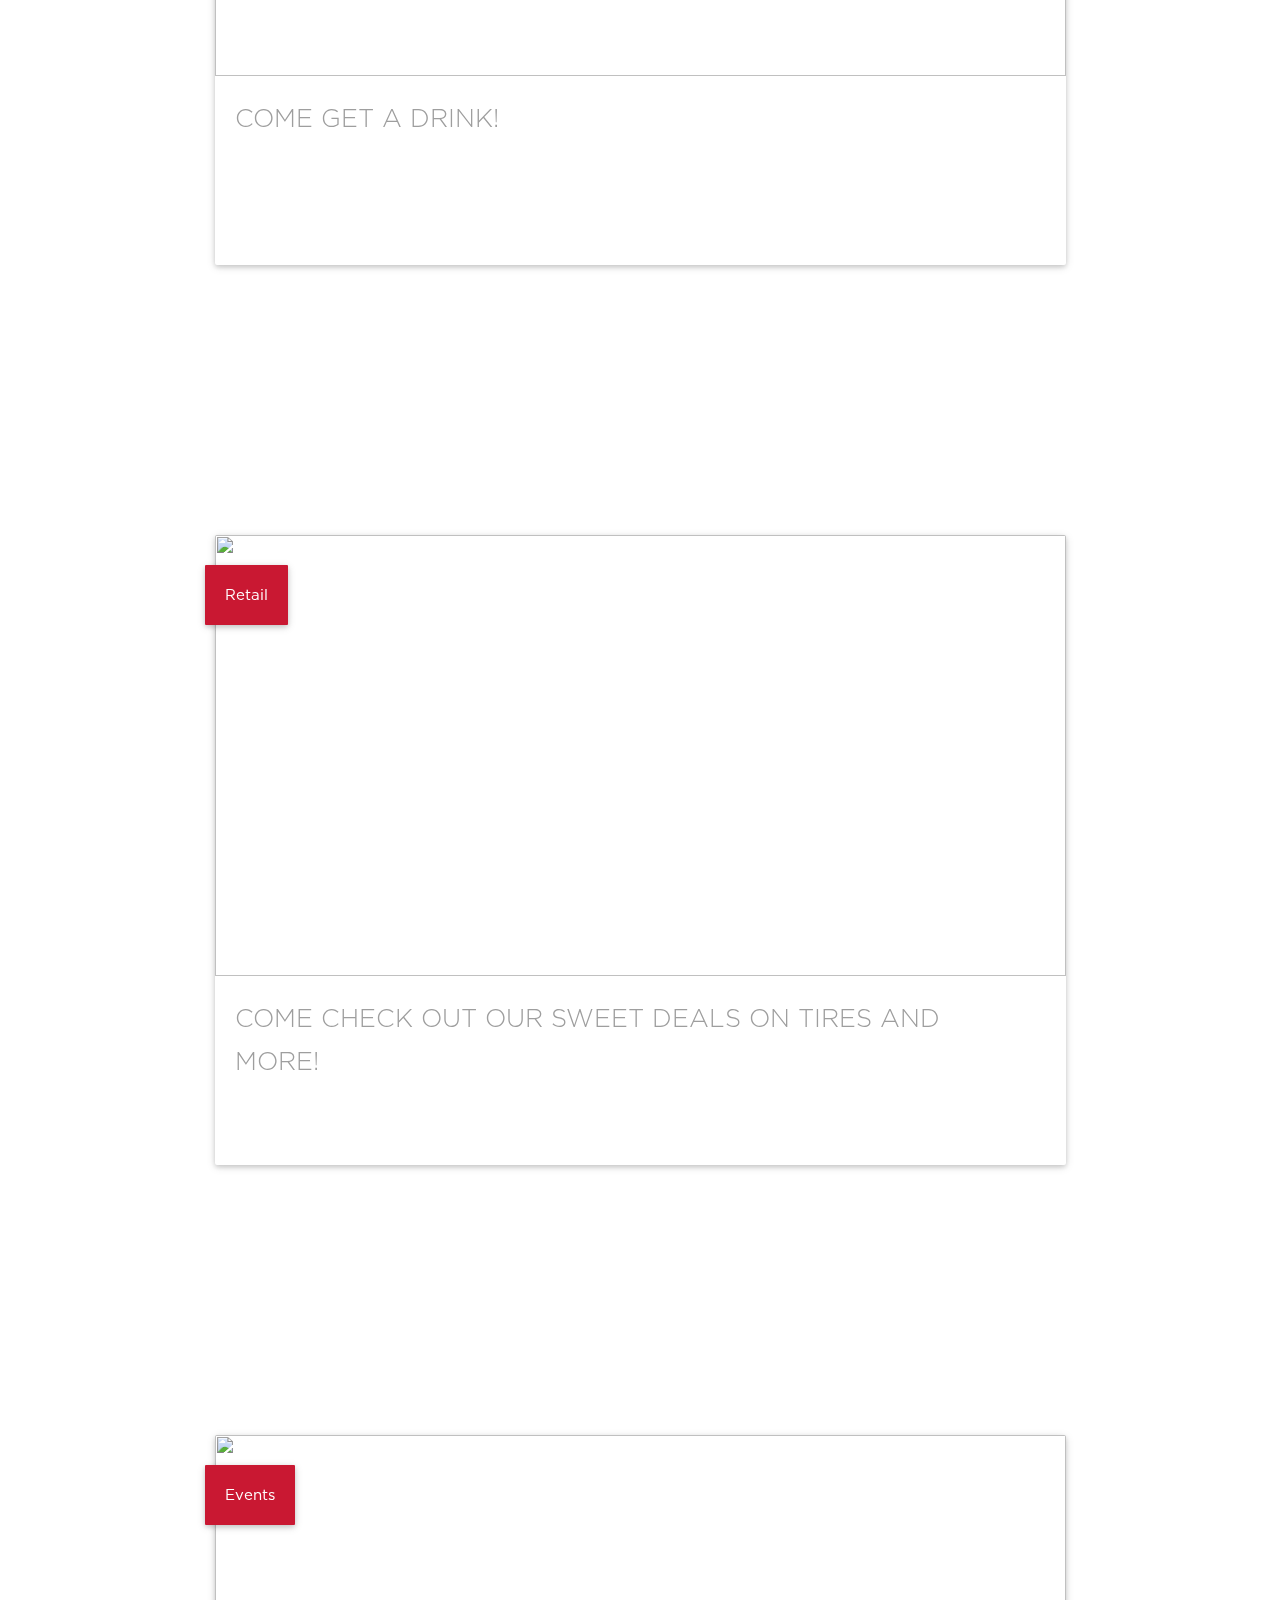
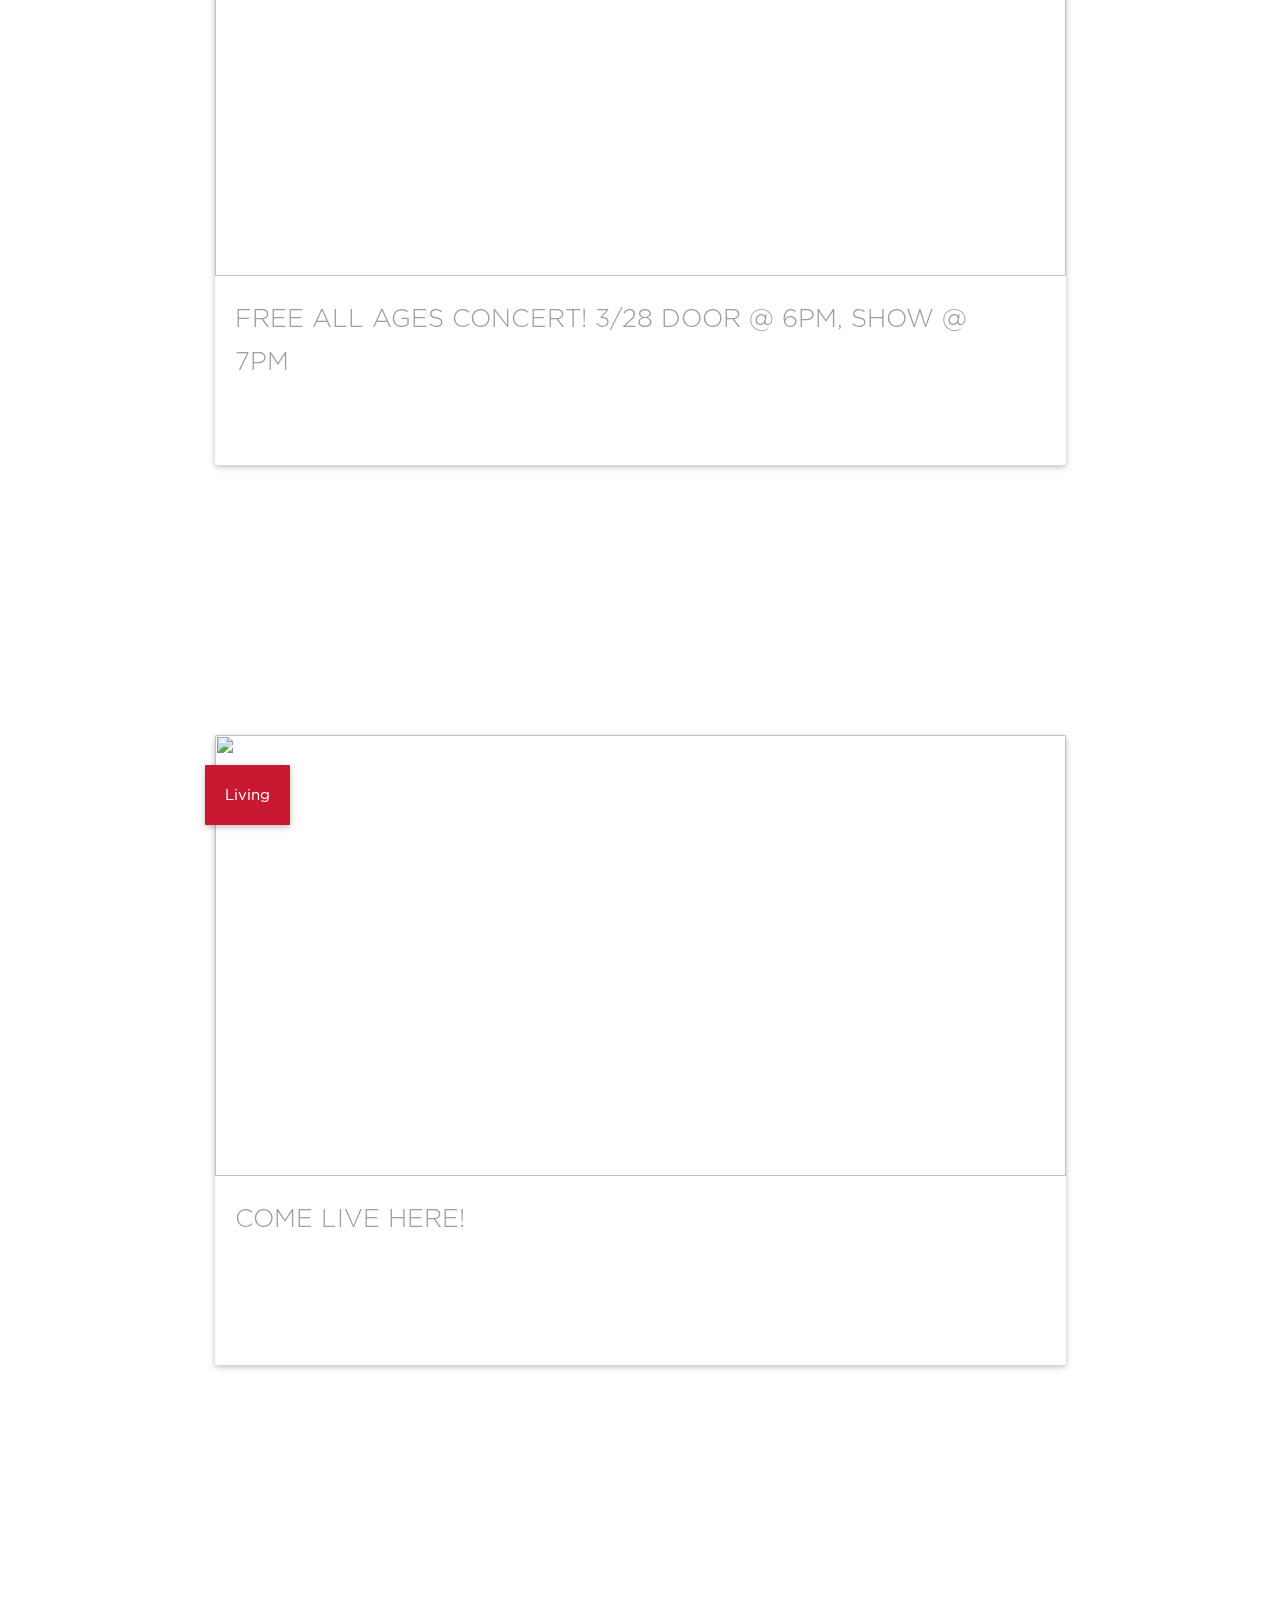
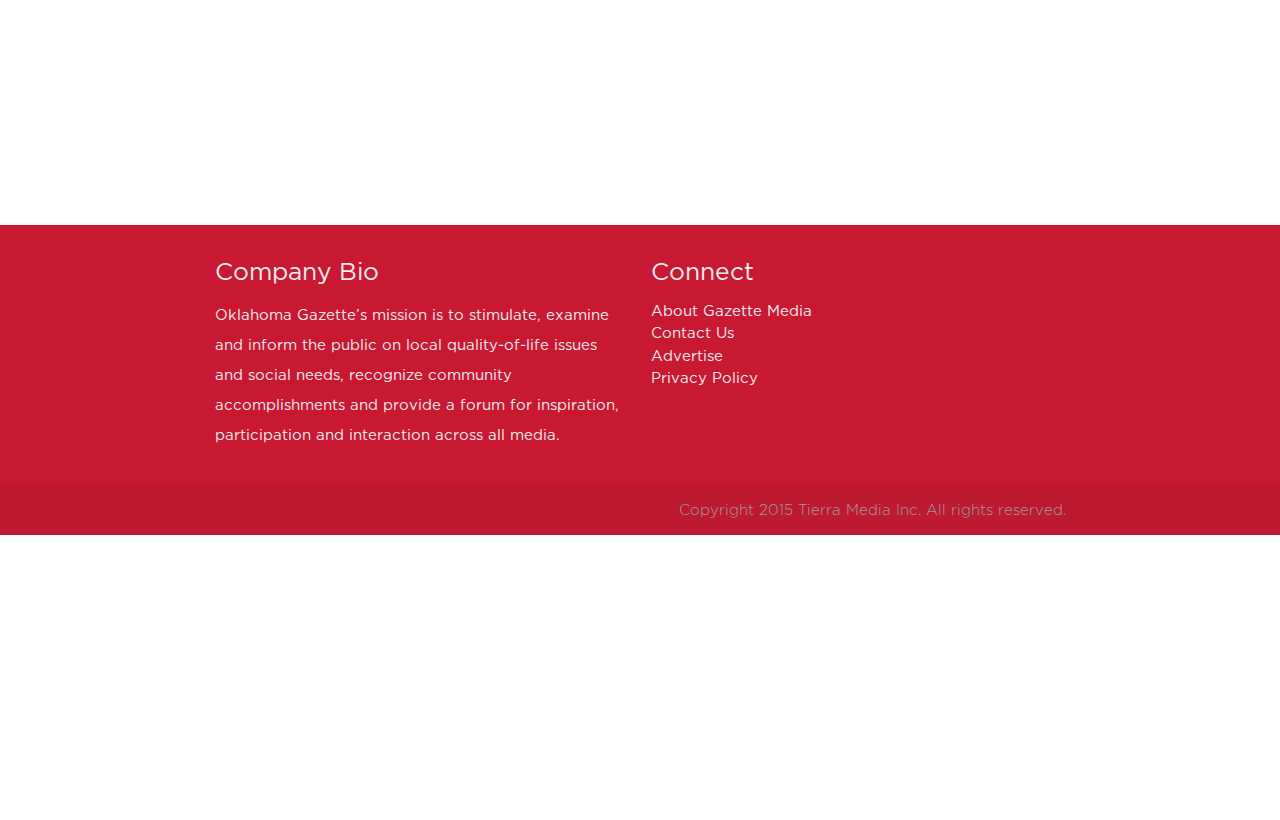
==== commit 566e16eb: "Added toNext button to first section only" ====
--- a/public/portal.html
+++ b/public/portal.html
@@ -70,11 +70,17 @@
     </div>
   </nav>
 
-  <!-- Floating top button  -->
+  <!-- Floating toTop button  -->
   <div id="toTop" class="fixed-action-btn" style="bottom: 45px; right: 24px;">
     <a class="btn-floating btn-large red darken-4" href="#anchor-main">
       <i class="large mdi-hardware-keyboard-arrow-up"></i>
     </a>
+  </div>
+
+   <!-- Floating toNext button  -->
+   <div id="toNext" class="fixed-action-btn btn-flat">
+      <i class="mdi-hardware-keyboard-arrow-down black-text" style="font-size: 50px;"></i>
+
   </div>
 
     <!-- Body Content -->
--- a/public/css/style.css
+++ b/public/css/style.css
@@ -272,3 +272,9 @@
   height: 100%;
   width: 100%;
 }
+
+#toNext {
+  top: 90%;
+  right: 50%;
+  transform: translateX(50%);
+}
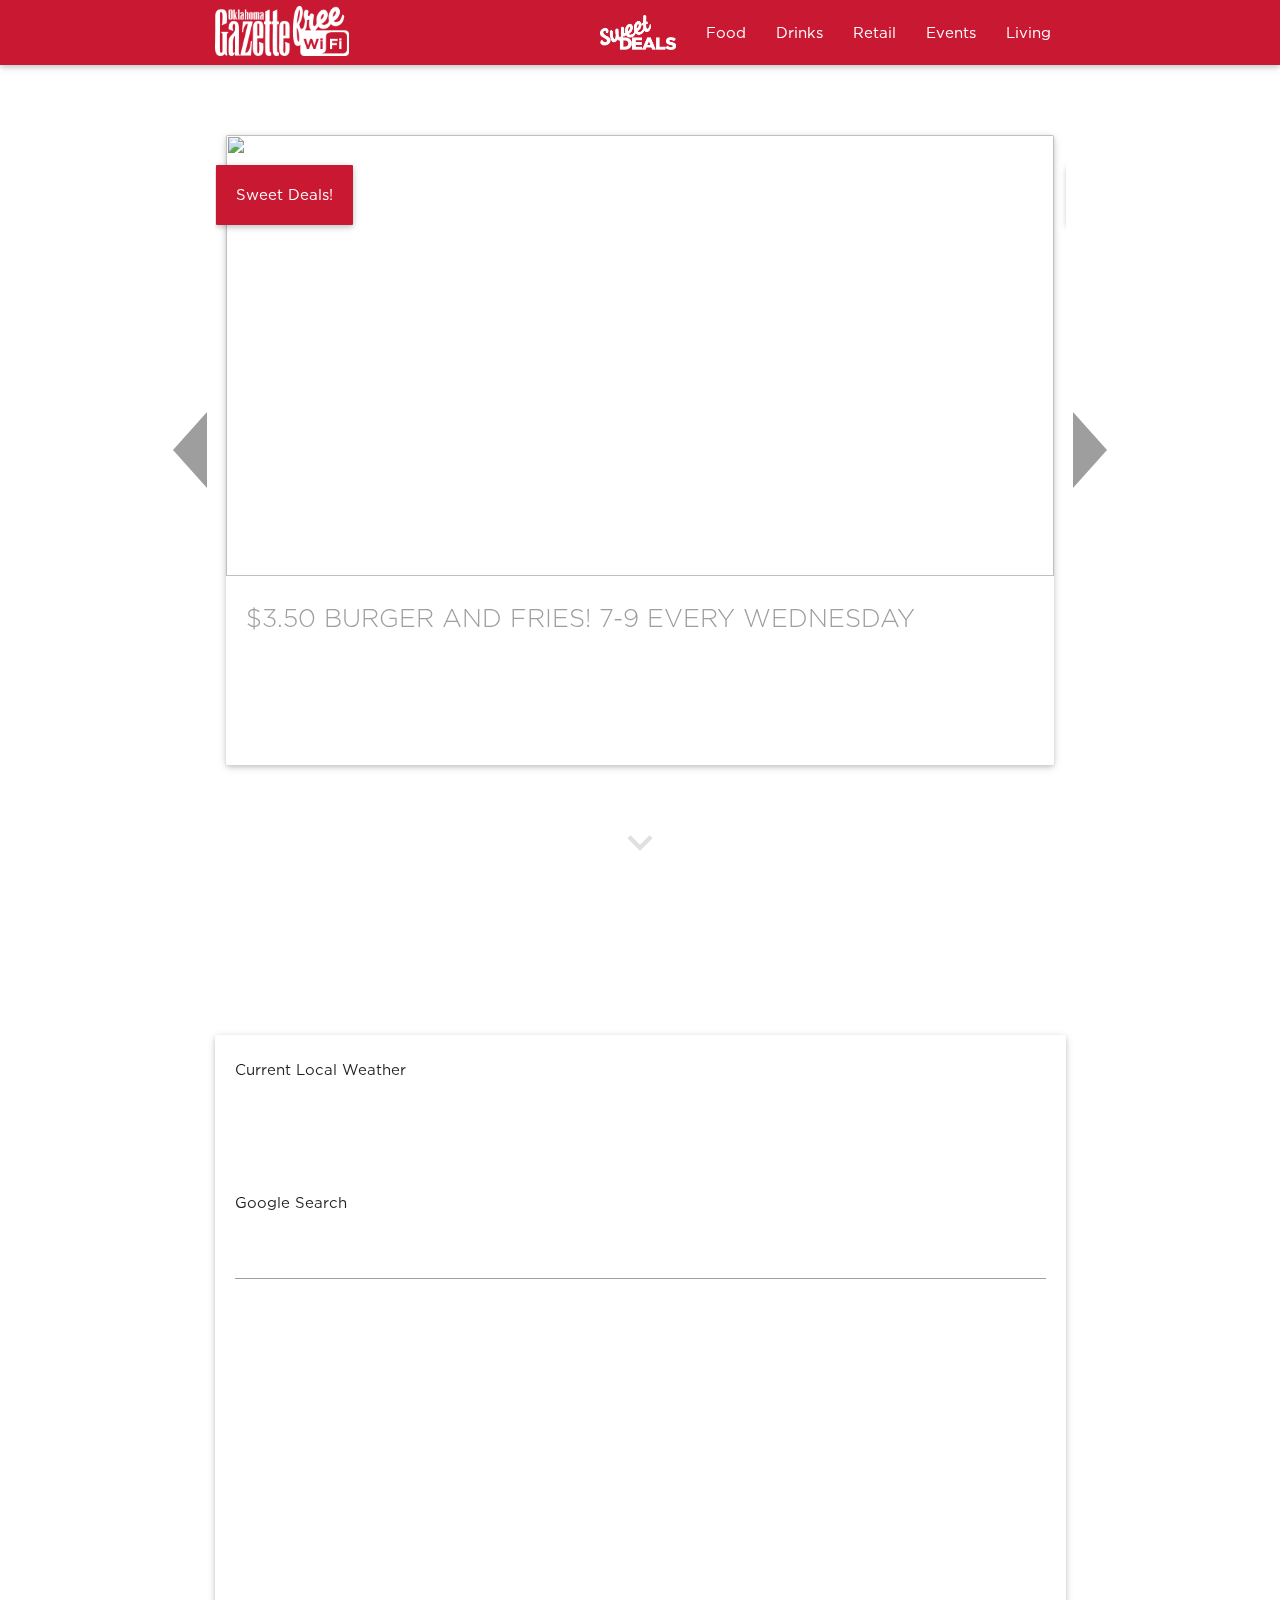
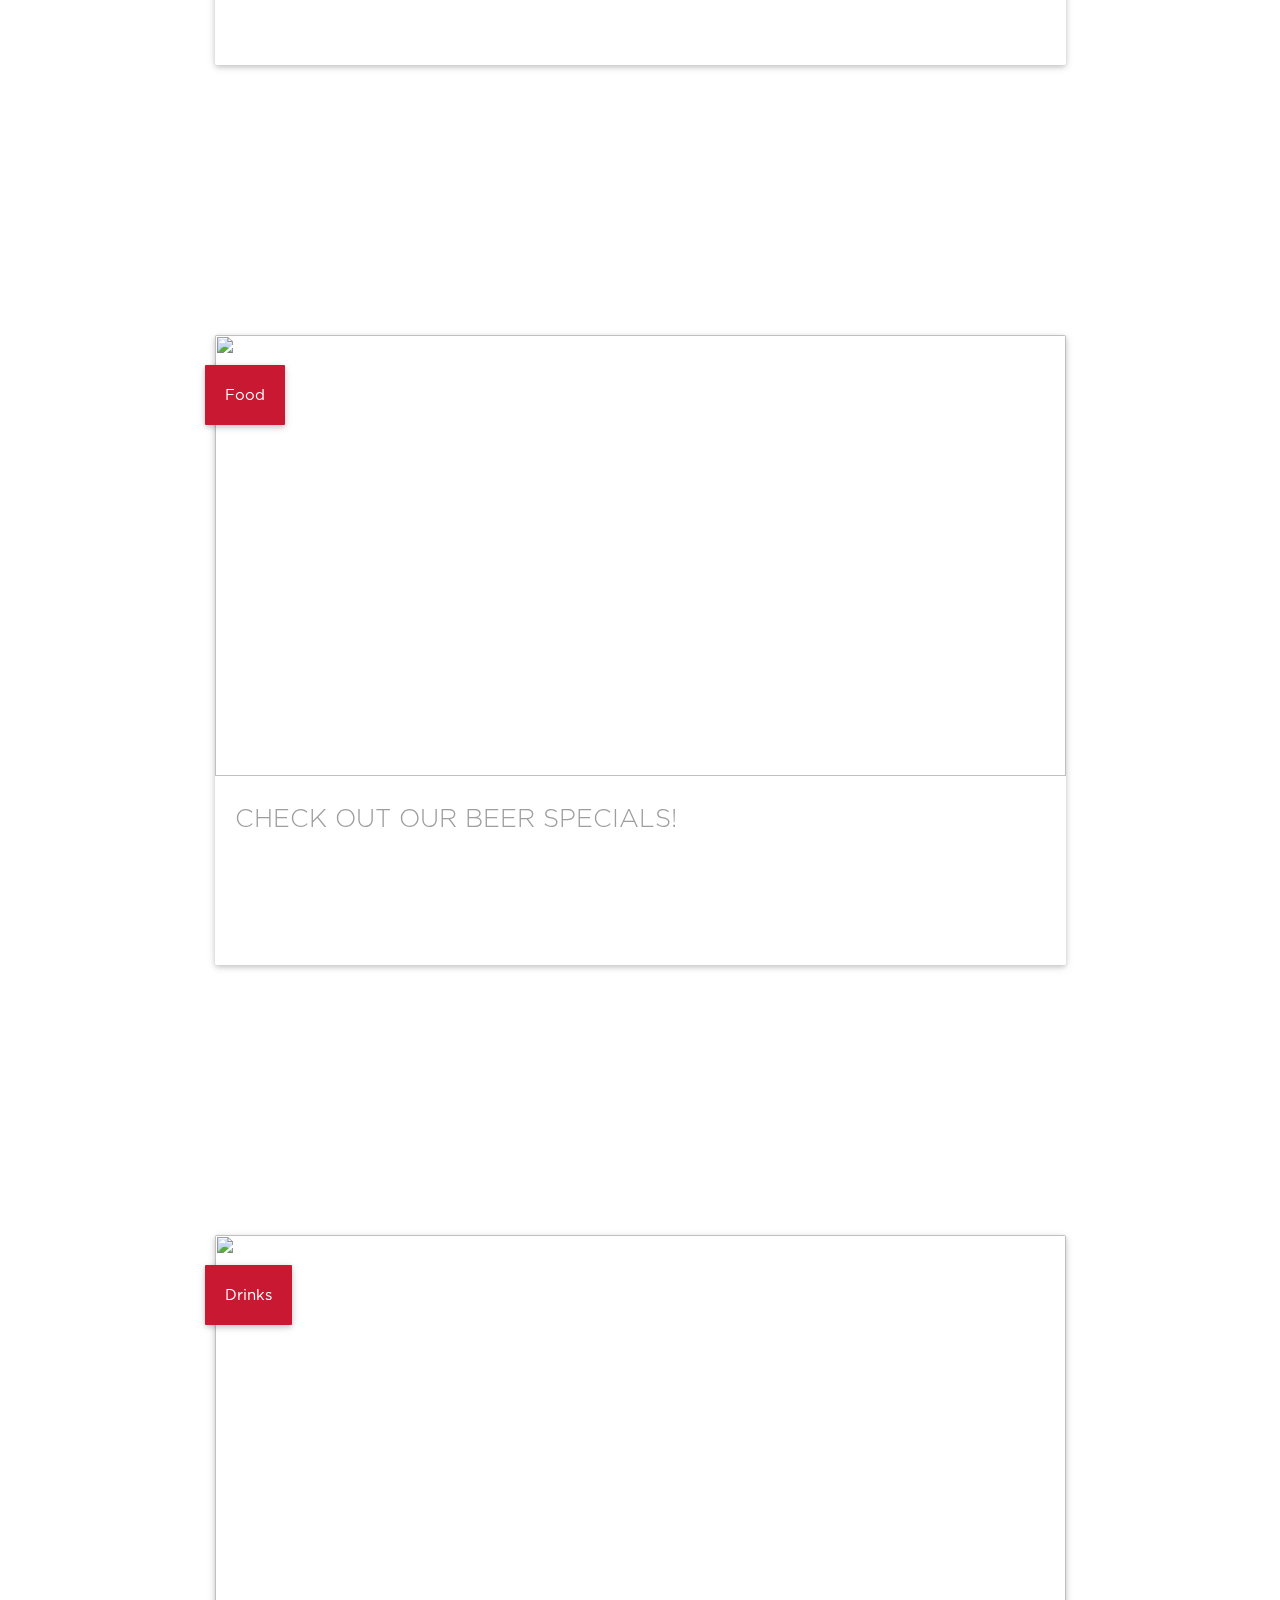
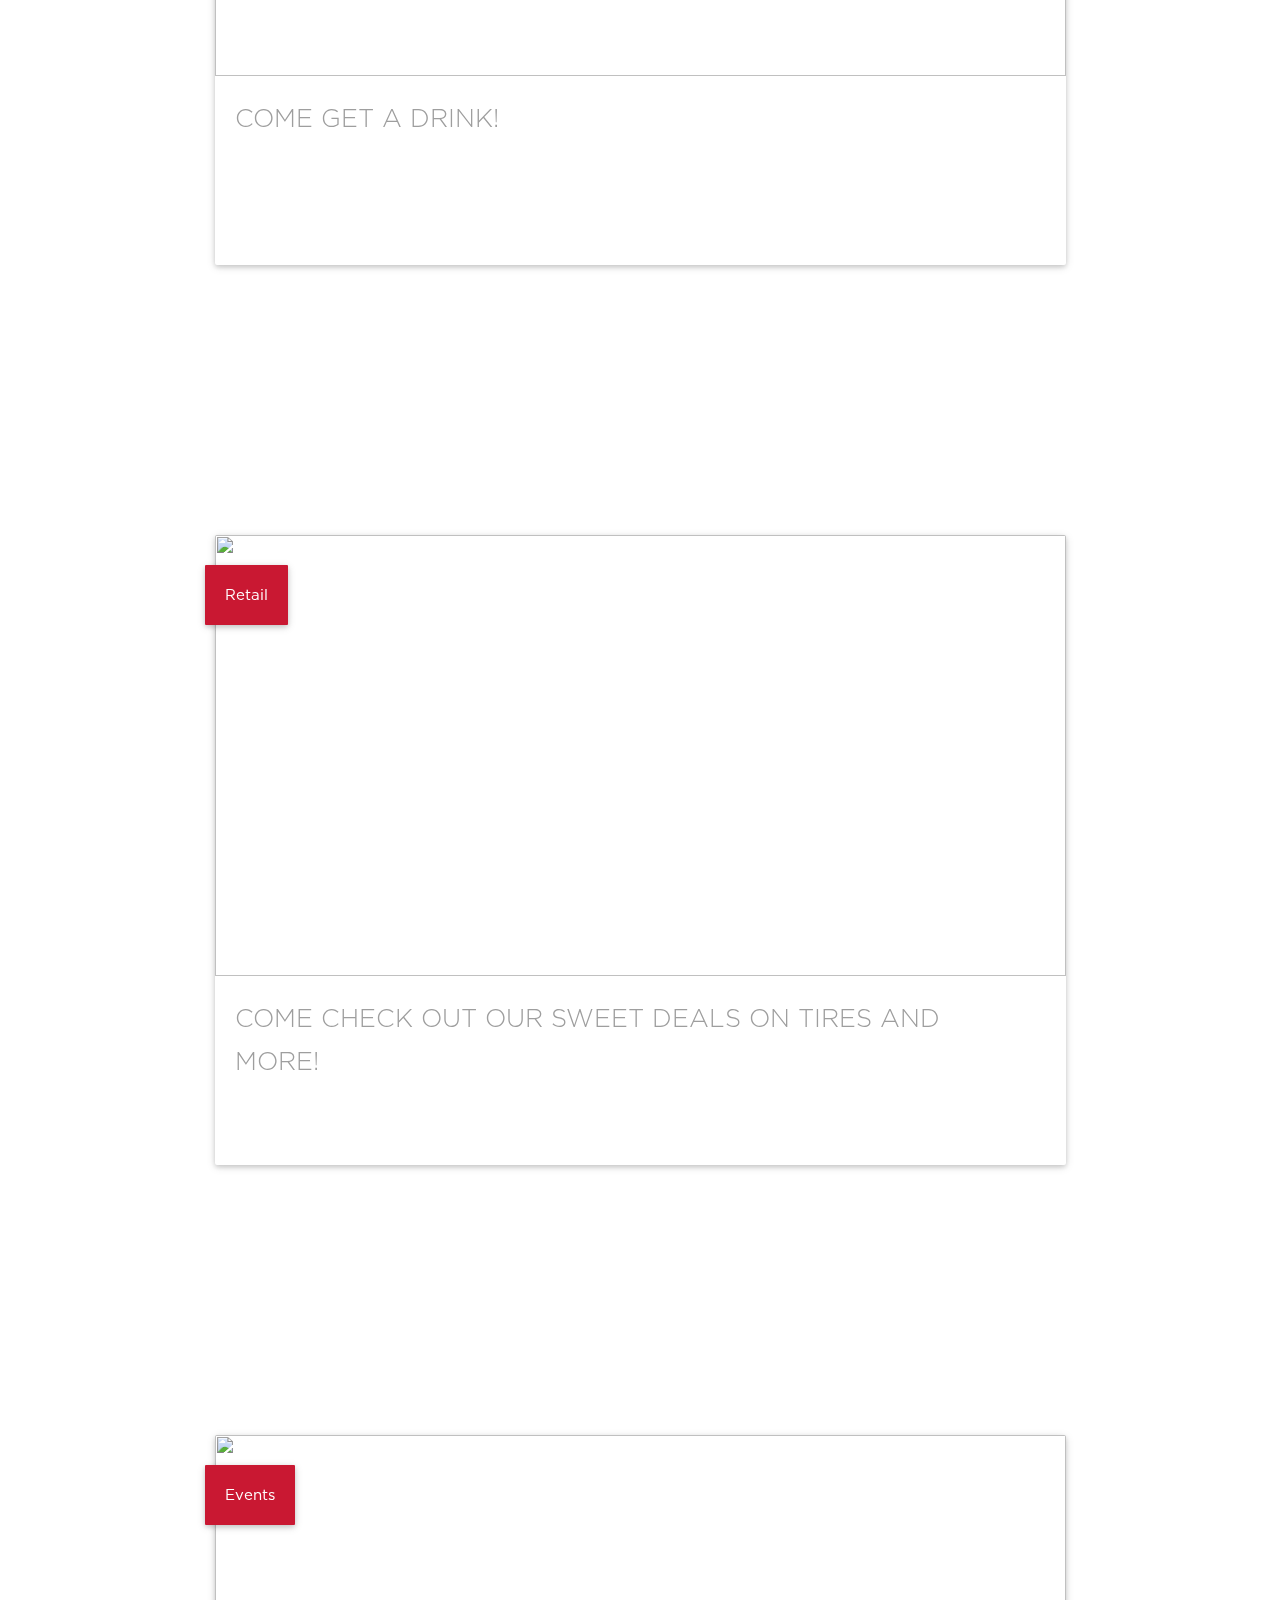
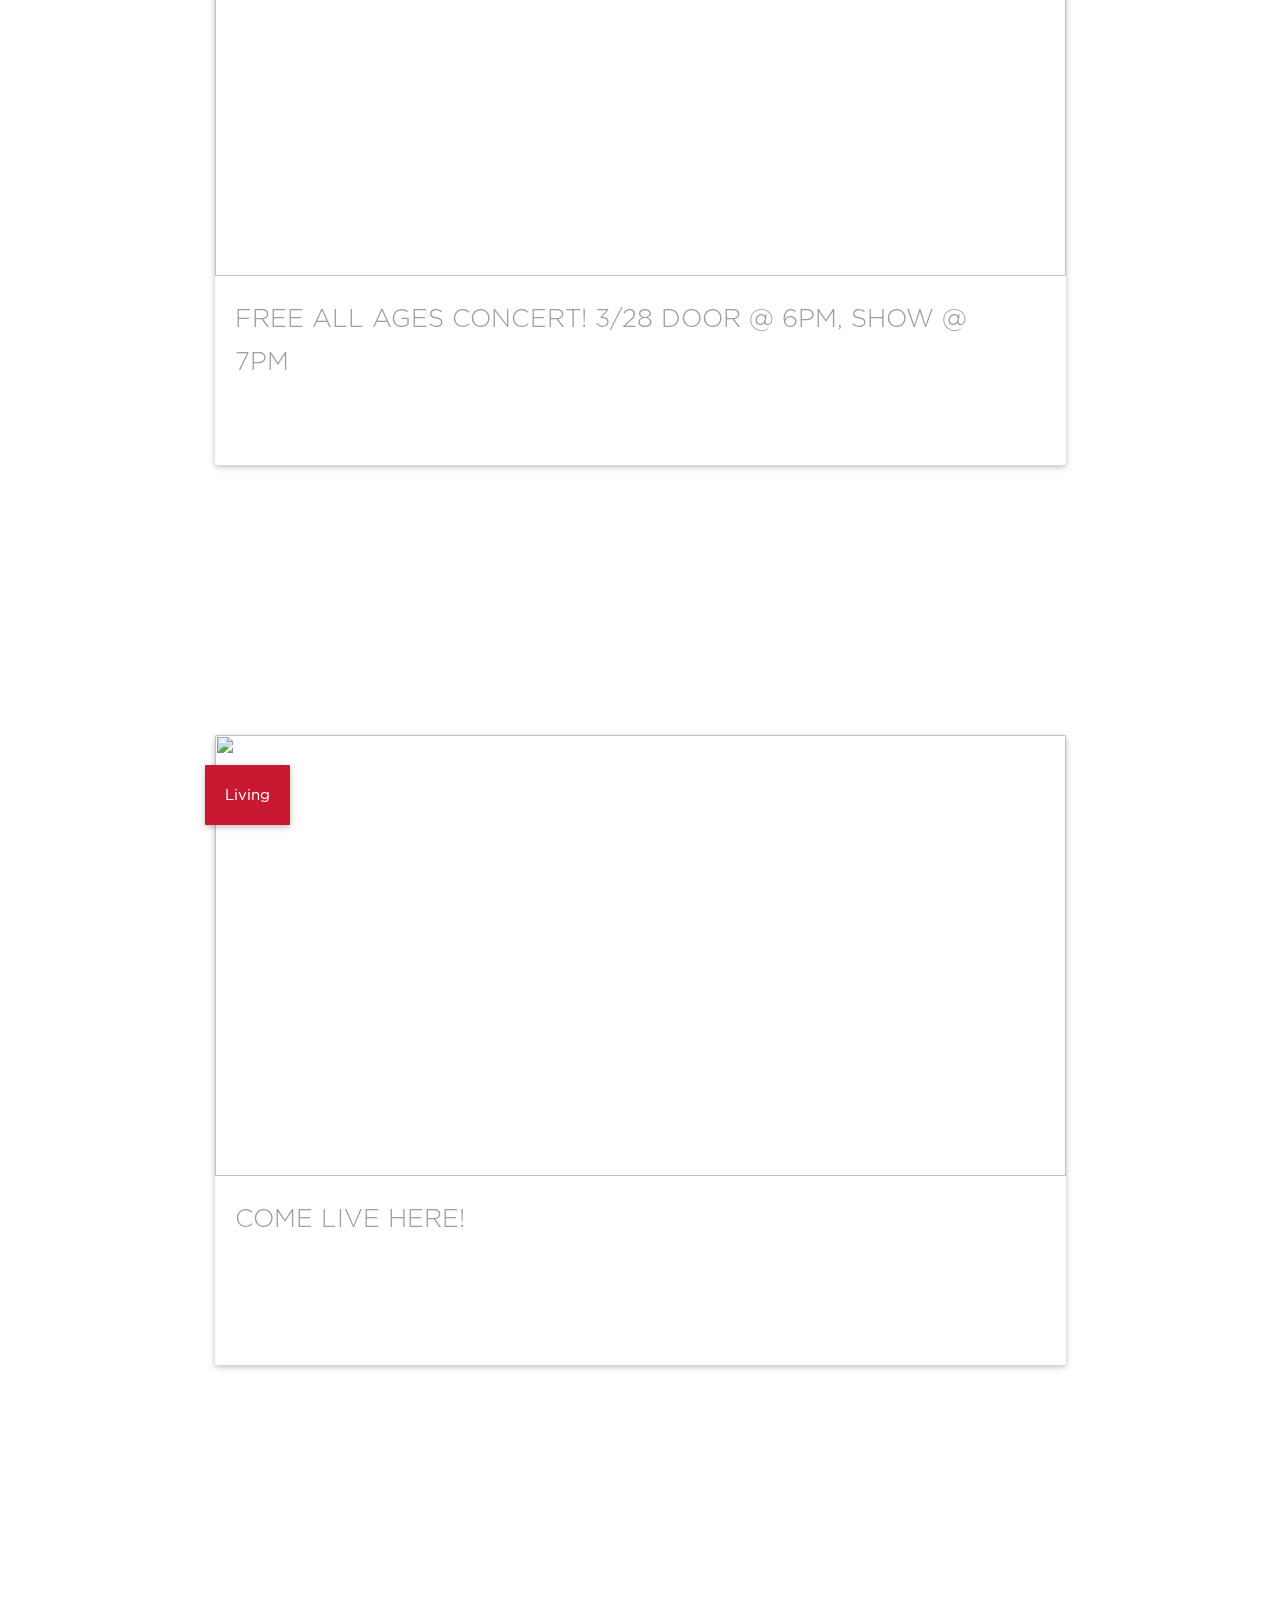
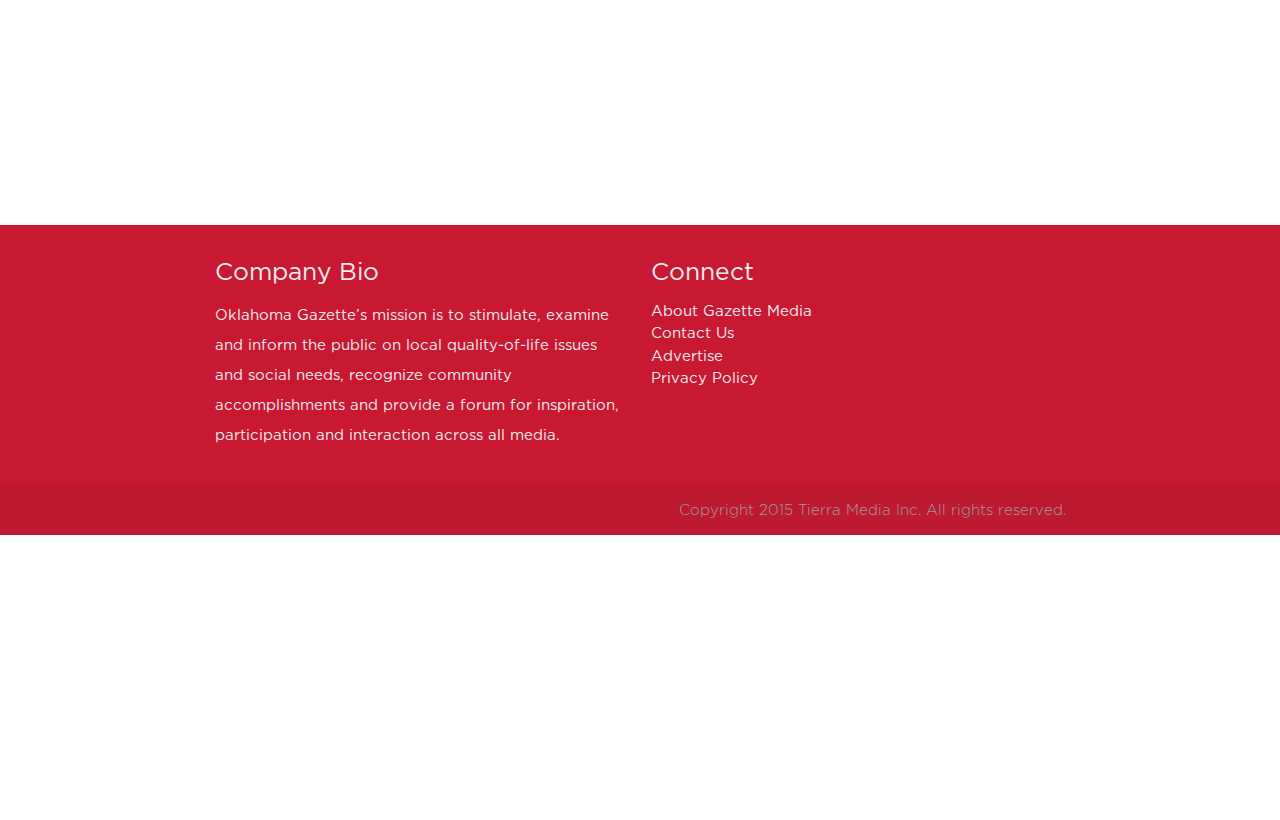
==== commit 71461122: "Changed color of down arrow" ====
--- a/public/portal.html
+++ b/public/portal.html
@@ -79,7 +79,7 @@
 
    <!-- Floating toNext button  -->
    <div id="toNext" class="fixed-action-btn btn-flat">
-      <i class="mdi-hardware-keyboard-arrow-down black-text" style="font-size: 50px;"></i>
+      <i class="mdi-hardware-keyboard-arrow-down grey-text text-lighten-2" style="font-size: 50px;"></i>
 
   </div>
 
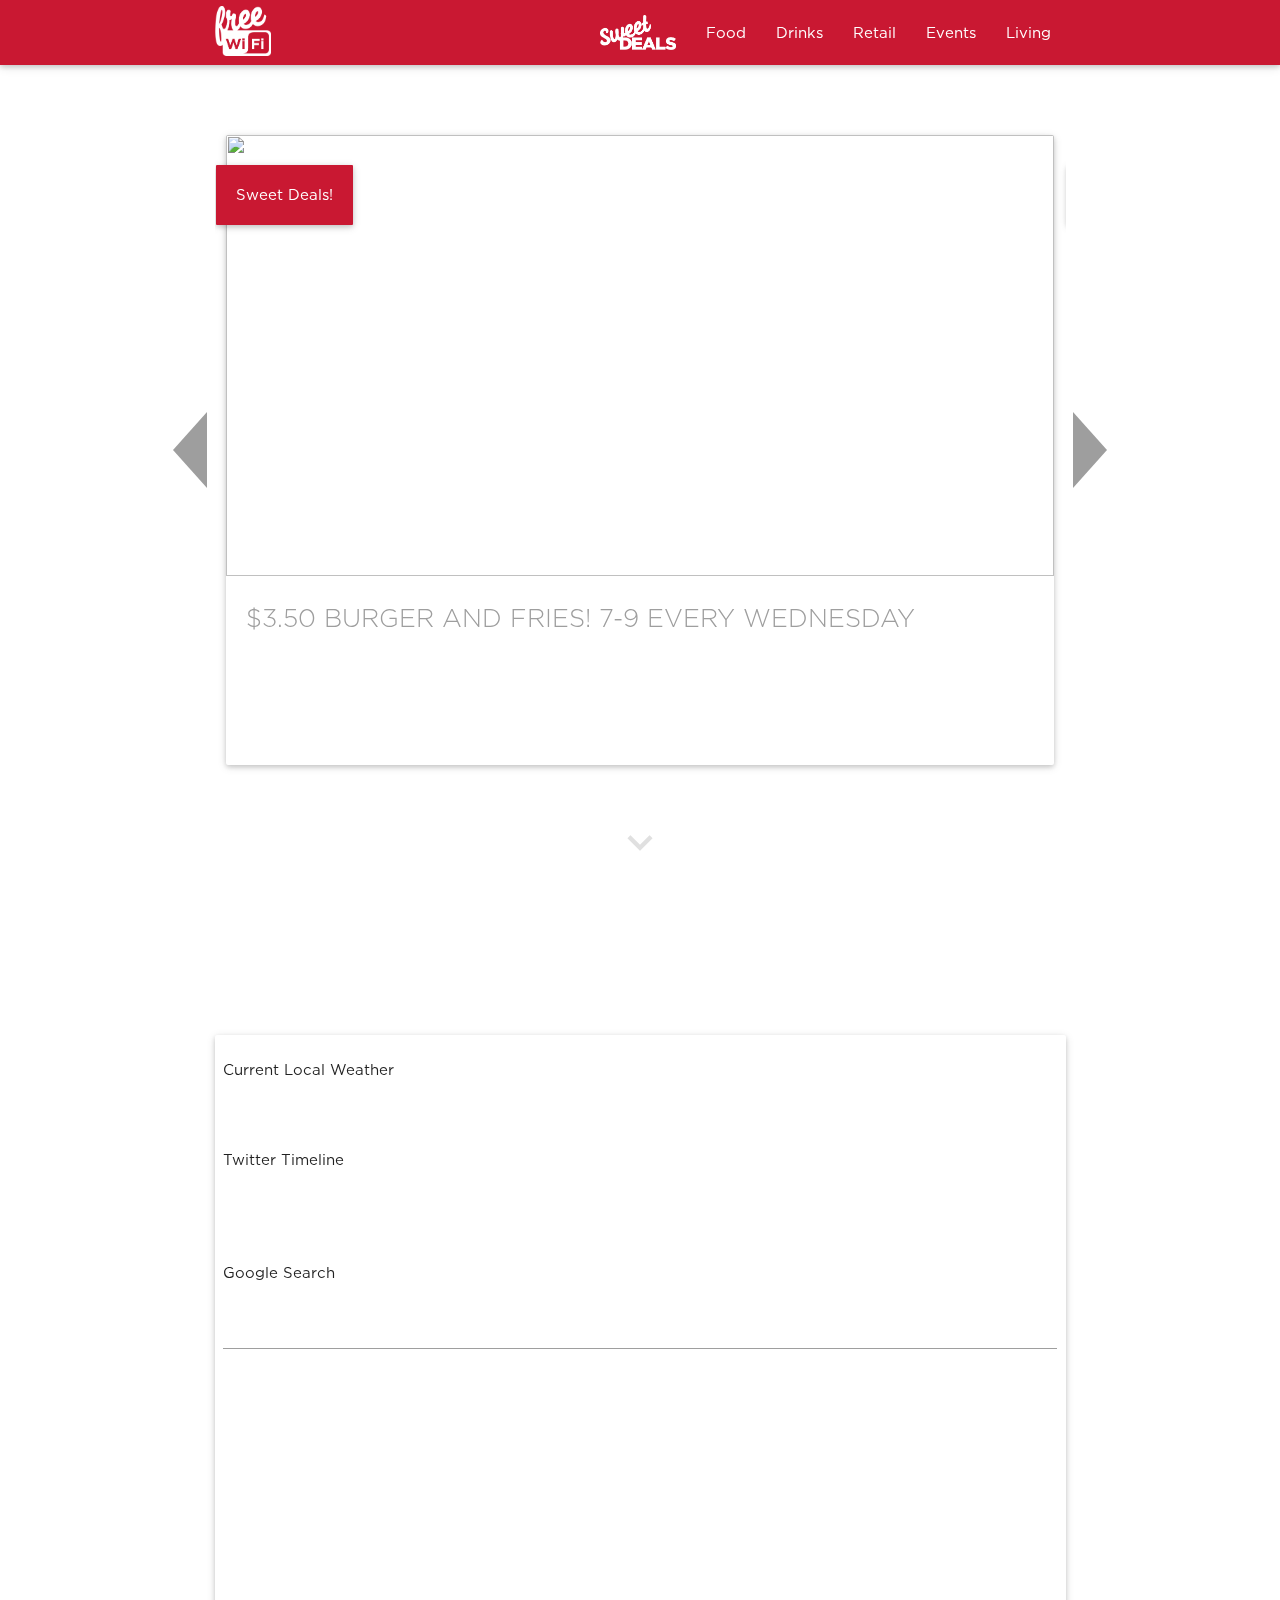
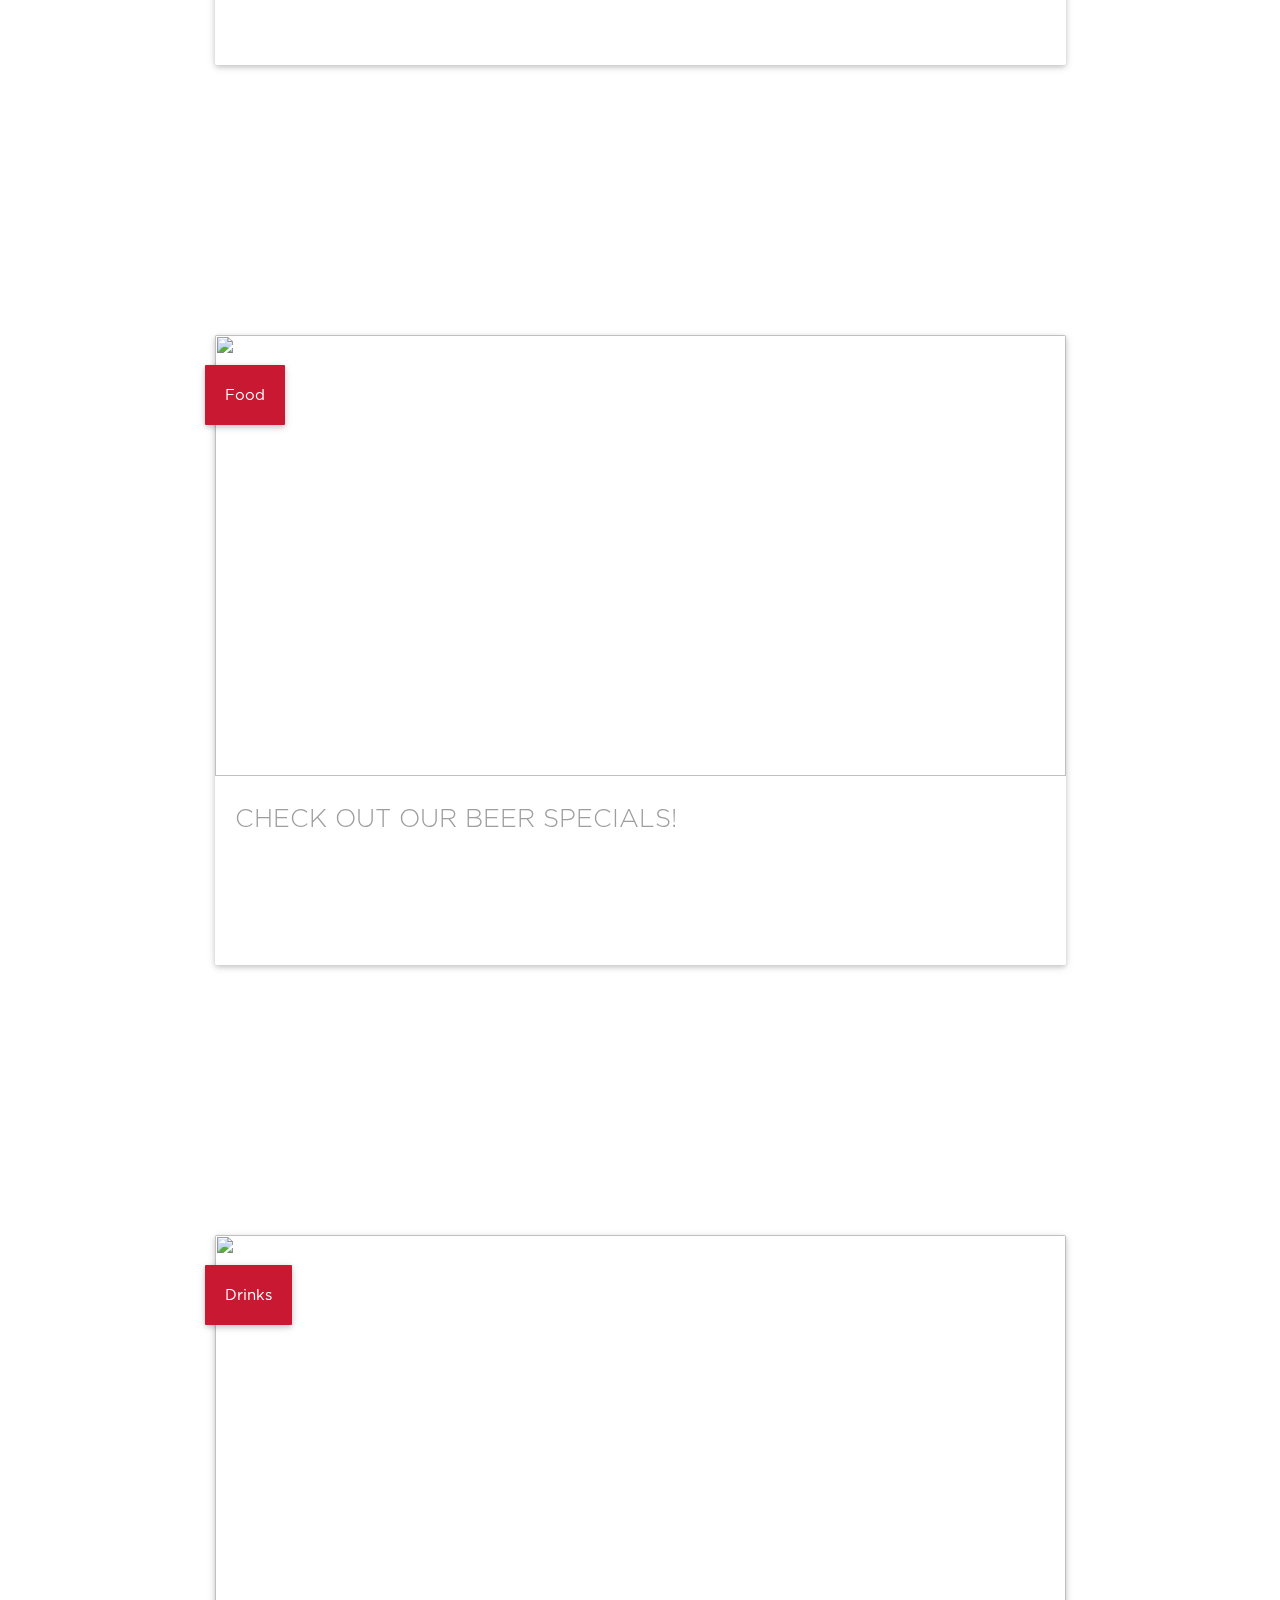
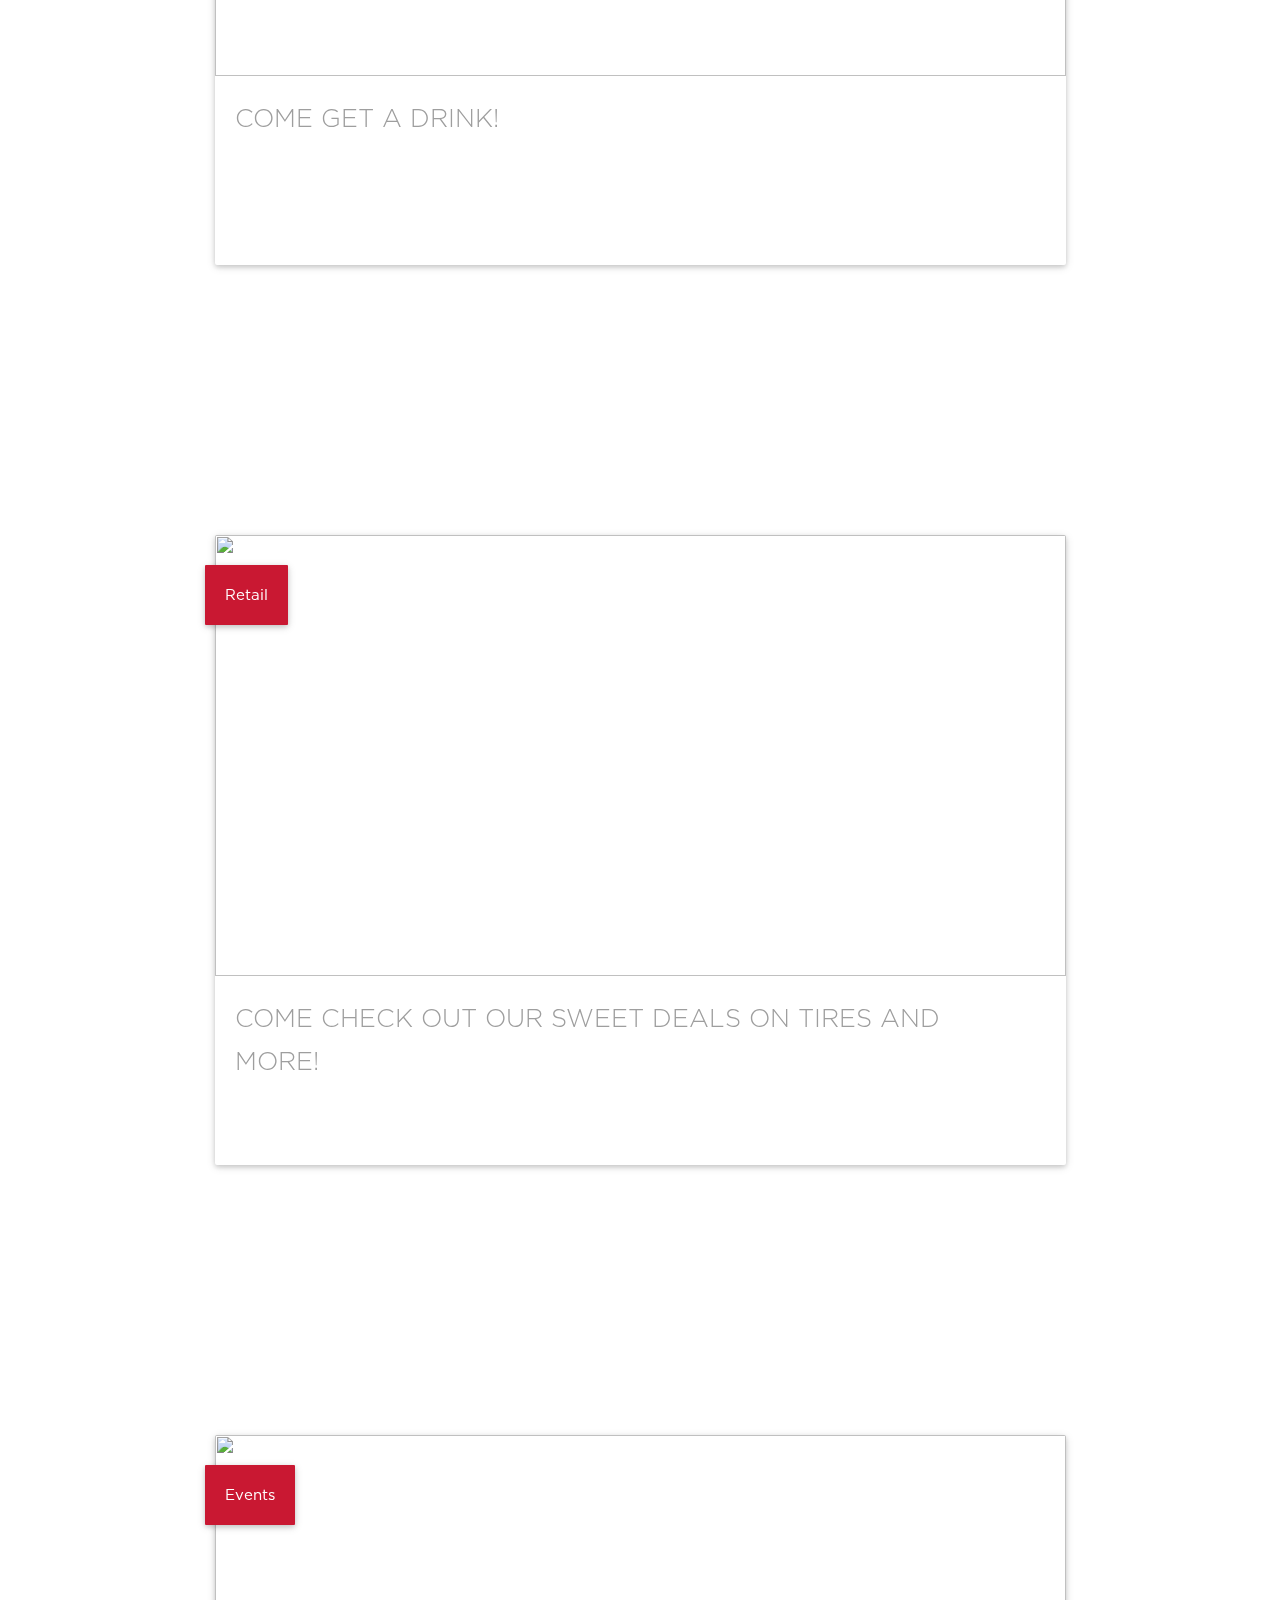
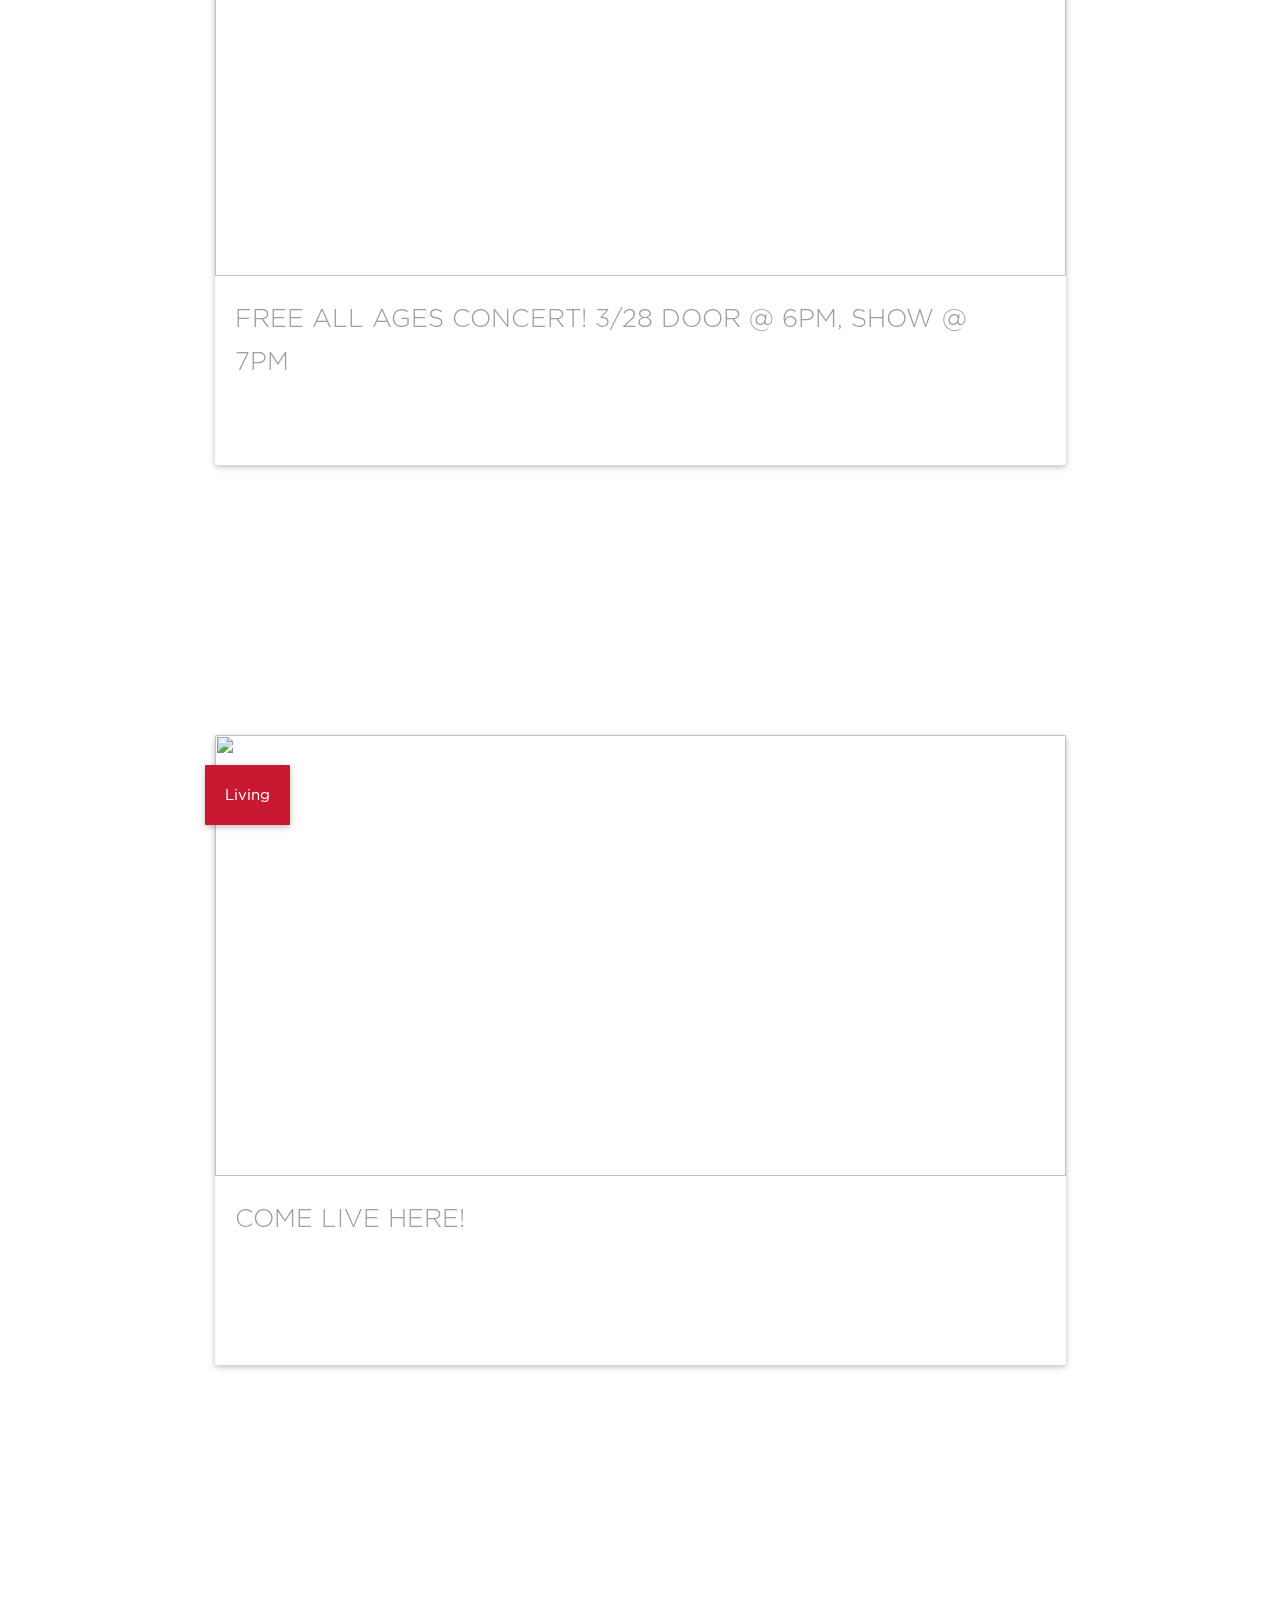
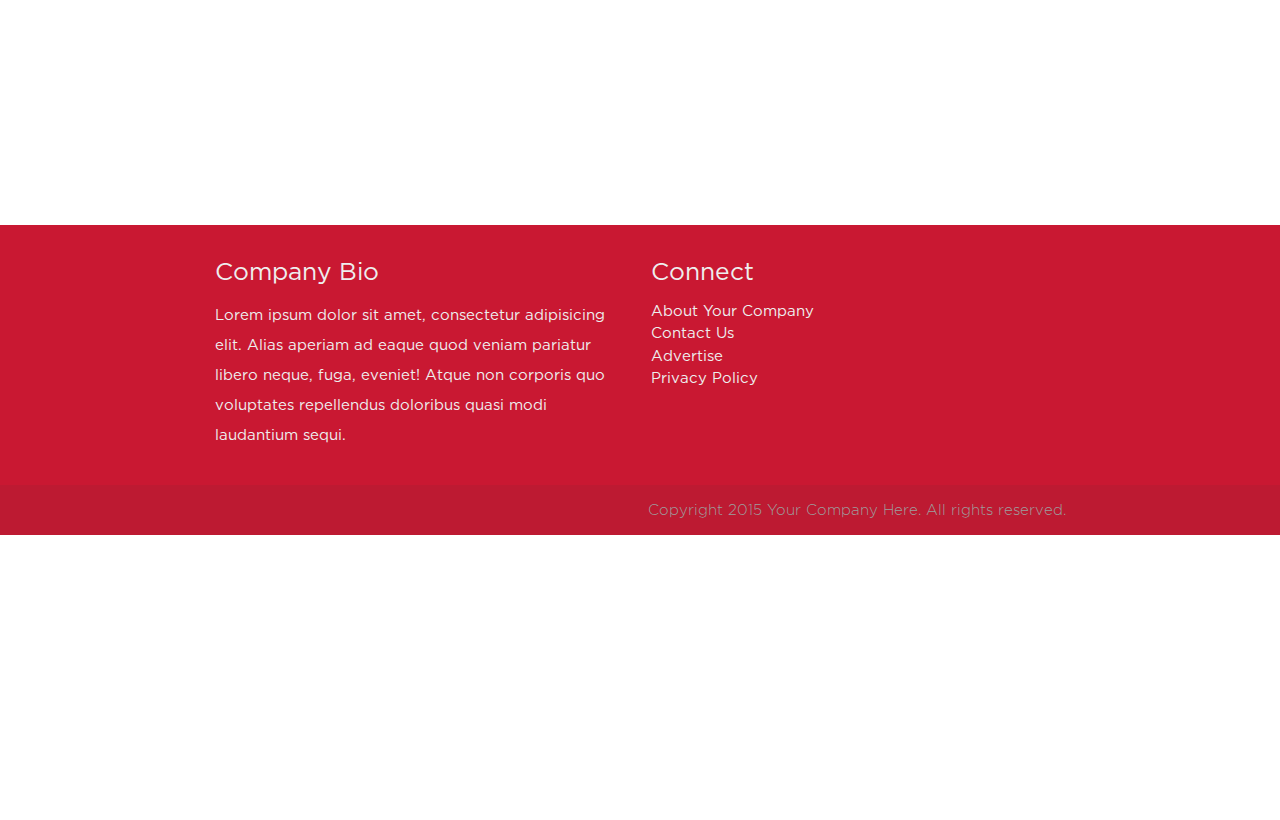
==== commit e0209ca9: "Removed reference to past company" ====
--- a/public/portal.html
+++ b/public/portal.html
@@ -4,7 +4,7 @@
 <head>
   <meta http-equiv="Content-Type" content="text/html; charset=UTF-8" />
   <meta name="viewport" content="width=device-width, initial-scale=1, maximum-scale=1.0, user-scalable=no" />
-  <title>OKG Free Wifi</title>
+  <title>Free Wifi</title>
 
   <!-- CSS  -->
   <link href="css/materialize.css" type="text/css" rel="stylesheet" media="screen,projection" />
@@ -19,8 +19,8 @@
   <nav id="header" class="red darken-4" role="navigation">
     <div class="container">
       <div class="nav-wrapper">
-        <a href="http://okgazette.com" class="brand-logo portal">
-          <img src="img/Gazette-Free-wifi.png" alt="Gazette Free Wifi" height="50">
+        <a href="#" class="brand-logo portal">
+          <img src="img/free-wifi.png" alt="Free Wifi" height="50">
         </a>
         <ul class="right hide-on-med-and-down">
           <li class="logo">
@@ -145,23 +145,24 @@
 <!--
 -->
 
-            <div class="card-content">
+            <div class="card-content row">
               <p>Current Local Weather</p>
               <div id="weather" class="grey-text"></div>
             </div>
 
-            <div class="card-content">
+            <div class="card-content row">
+            <p>Twitter Timeline</p>
              <a class="twitter-timeline"
-                href="https://twitter.com/okgazette"
+                href="https://twitter.com/steezeburger"
                 data-chrome="nofooter noborders"
-                data-widget-id="492025634164449280"
+                data-widget-id=""
                 data-show-replies="false"
                 data-tweet-limit="2">
             </a>
             <script>window.twttr=(function(d,s,id){var js,fjs=d.getElementsByTagName(s)[0],t=window.twttr||{};if(d.getElementById(id))return;js=d.createElement(s);js.id=id;js.src="https://platform.twitter.com/widgets.js";fjs.parentNode.insertBefore(js,fjs);t._e=[];t.ready=function(f){t._e.push(f);};return t;}(document,"script","twitter-wjs"));</script>
             </div>
 
-            <div class="card-content small hide-on-small-only">
+            <div class="card-content small row">
              <p>Google Search</p>
               <div class="input-field">
                 <form method="get" action="https://www.google.com/search">
@@ -264,13 +265,13 @@
           <div class="row">
             <div class="col l6 s12">
               <h5 class="grey-text text-lighten-3">Company Bio</h5>
-              <p class="grey-text text-lighten-3">Oklahoma Gazette’s mission is to stimulate, examine and inform the public on local quality-of-life issues and social needs, recognize community accomplishments and provide a forum for inspiration, participation and interaction across all media.</p>
+              <p class="grey-text text-lighten-3">Lorem ipsum dolor sit amet, consectetur adipisicing elit. Alias aperiam ad eaque quod veniam pariatur libero neque, fuga, eveniet! Atque non corporis quo voluptates repellendus doloribus quasi modi laudantium sequi.</p>
             </div>
 
             <div class="col l3 s12">
               <h5 class="grey-text text-lighten-3">Connect</h5>
               <ul>
-                <li><a class="grey-text text-lighten-3" href="#!">About Gazette Media</a>
+                <li><a class="grey-text text-lighten-3" href="#!">About Your Company</a>
                 </li>
                 <li><a class="grey-text text-lighten-3" href="#!">Contact Us</a>
                 </li>
@@ -285,7 +286,7 @@
         </div>
         <div class="footer-copyright">
           <div class="container right-align">
-            <a class="grey-text" href="http://tierramediagroup.com/" target="_blank">Copyright 2015 Tierra Media Inc. All rights reserved.</a>
+            <a class="grey-text" href="http://tierramediagroup.com/" target="_blank">Copyright 2015 Your Company Here. All rights reserved.</a>
           </div>
         </div>
       </footer>
